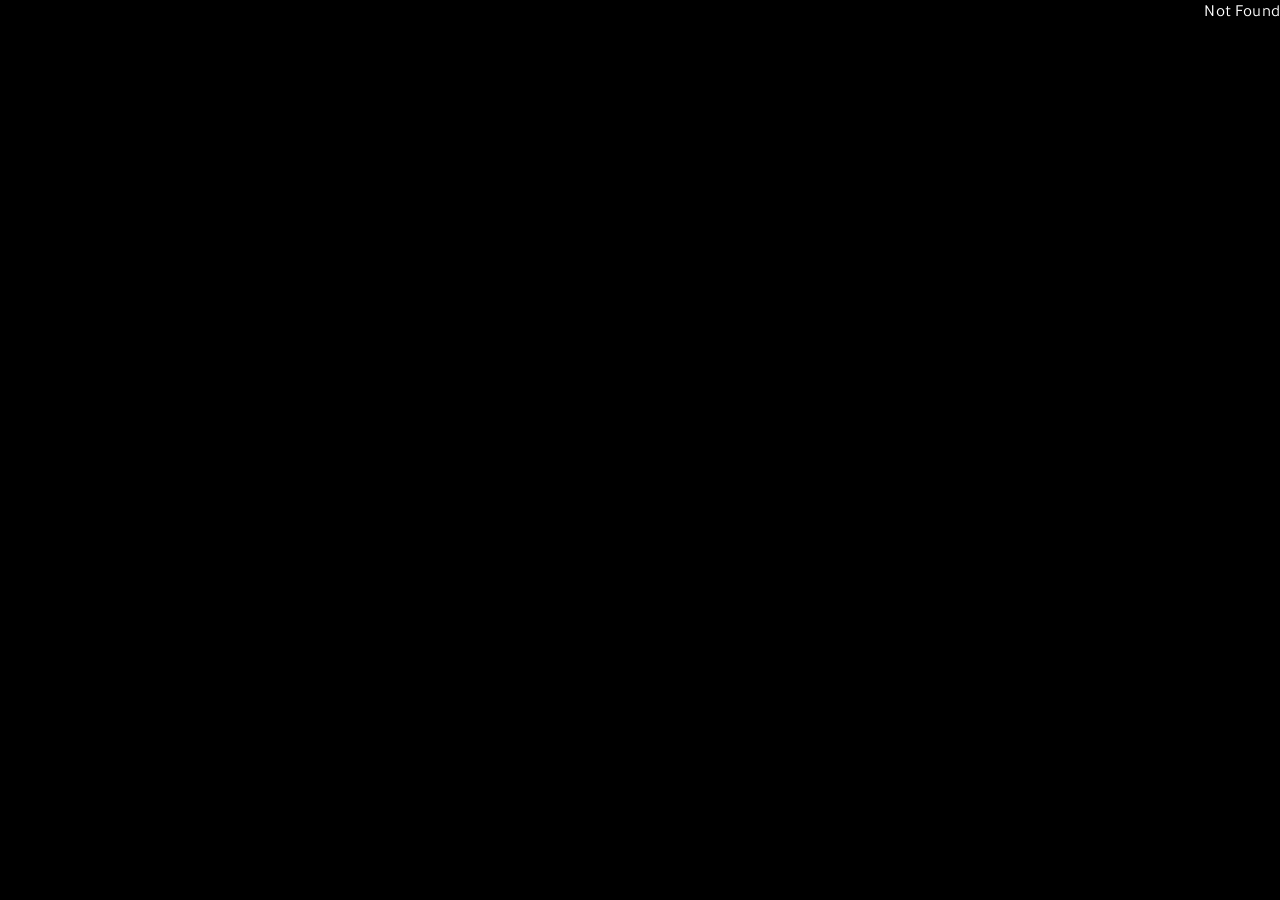
==== index.html @ 667f9b77 "Add fixed floating WhatsApp FAB on all routes Green #25D366 circle, bottom-left, pulse/hover, opens " ====
<!DOCTYPE html><html lang="ar" dir="rtl"><head><meta name="twitter:card" content="summary_large_image"><meta property="og:title" content="بوليفارد وورلد — المنطقة الإسبانية"><meta property="og:image" content="/og.jpg"><meta property="og:image:width" content="1200"><meta property="og:image:height" content="630"><meta charSet="utf-8"/><meta name="viewport" content="width=device-width, initial-scale=1"/><link rel="preload" as="image" href="/media/spain/arch-street.jpg"/><link rel="preload" as="image" href="/media/spain/night-high.jpg"/><link rel="preload" as="image" href="/media/spain/arch-close.jpg"/><link rel="preload" as="image" href="/media/spain/bienvenidos.jpg"/><link rel="preload" as="image" href="/media/spain/night-crowd.jpg"/><link rel="preload" as="image" href="/media/spain/sunset-flag.jpg"/><link rel="preload" as="image" href="/media/spain/season-poster.jpg"/><link rel="preload" as="image" href="/media/spain/day-overhead.jpg"/><link rel="preload" as="image" href="/media/gate.jpg"/><link rel="preload" as="image" href="/media/aerial-night.jpg"/><link rel="stylesheet" href="/assets/styles-9Tl1P6R1.css" data-precedence="default"/><link rel="stylesheet" href="/assets/blvd-polish.css?v=fab1"/><link rel="preload" as="image" href="/media/rental-plan.jpg"/><title>بوليفارد وورلد — ملف المنطقة الإسبانية</title><meta name="theme-color" content="#000000"/><meta name="description" content="ملف تعريفي لبوليفارد وورلد في موسم الرياض 2026، لتسويق المنطقة الإسبانية للشركاء التجاريين."/><link rel="modulepreload" href="/assets/index-NmsYg59w.js"/><link rel="modulepreload" href="/assets/routes-BBPKAemp.js"/><link rel="icon" type="image/svg+xml" href="/favicon.svg"/><link rel="manifest" href="/__grok/manifest.webmanifest"/><link rel="apple-touch-icon" href="/__grok/icon-180.png"/><meta name="apple-mobile-web-app-title" content="بوليفارد وورلد — المنطقة الإسبانية"><meta name="apple-mobile-web-app-status-bar-style" content="black"><meta name="grok-project-id" content="01a1802d-0c6a-7792-ba0b-582599252a2d"><meta property="grok:app_id" content="01a1802d-0c6a-7792-ba0b-582599252a2d"><meta property="x:creator" content="@Ahmed_Haleem_ID"><meta property="x:creator:id" content="575296166"></head><body><!--$--><div class="min-h-screen"><header class="no-print sticky top-0 z-20 border-b border-line bg-paper/95 backdrop-blur-sm"><div class="dossier flex items-center justify-between gap-4 py-3"><a href="#top" class="min-w-0"><p class="latin text-xs text-gold">BLVD WORLD</p><p class="truncate text-sm font-semibold text-ink">ملف المنطقة الإسبانية</p></a><nav class="flex gap-1 overflow-x-auto"><a href="#about" class="shrink-0 px-3 py-2 text-sm text-ink-soft hover:text-crimson">الوجهة</a><a href="#spain" class="shrink-0 px-3 py-2 text-sm text-ink-soft hover:text-crimson">إسبانيا</a><a href="#boards" class="shrink-0 px-3 py-2 text-sm text-ink-soft hover:text-crimson">اللوحات</a><a href="#plan" class="shrink-0 px-3 py-2 text-sm text-ink-soft hover:text-crimson">المخطط</a><a href="#zones" class="shrink-0 px-3 py-2 text-sm text-ink-soft hover:text-crimson">المناطق</a><a href="#visit" class="shrink-0 px-3 py-2 text-sm text-ink-soft hover:text-crimson">الزيارة</a><a href="#contact" class="shrink-0 px-3 py-2 text-sm text-ink-soft hover:text-crimson">تواصل</a><a href="/plaza" class="shrink-0 px-3 py-2 text-sm text-crimson">الساحة</a><a href="/simulate" class="shrink-0 px-3 py-2 text-sm text-crimson">المسار</a></nav><button type="button" class="hidden shrink-0 items-center gap-2 border border-ink px-3 py-2 text-sm text-ink sm:inline-flex"><svg xmlns="http://www.w3.org/2000/svg" width="24" height="24" viewBox="0 0 24 24" fill="none" stroke="currentColor" stroke-width="2" stroke-linecap="round" stroke-linejoin="round" class="lucide lucide-printer size-4" aria-hidden="true"><path d="M6 18H4a2 2 0 0 1-2-2v-5a2 2 0 0 1 2-2h16a2 2 0 0 1 2 2v5a2 2 0 0 1-2 2h-2"></path><path d="M6 9V3a1 1 0 0 1 1-1h10a1 1 0 0 1 1 1v6"></path><rect x="6" y="14" width="12" height="8" rx="1"></rect></svg>طباعة</button></div></header><main id="top"><section class="dossier grid items-end gap-8 py-10 md:grid-cols-12 md:py-16"><div class="md:col-span-7"><p class="text-sm font-medium text-crimson">موسم الرياض ٢٠٢٦ · تأجير المنطقة الإسبانية</p><h1 class="mt-3 font-display text-5xl leading-none text-ink md:text-7xl">الساحة التي يدور الناس حولها</h1><p class="latin mt-3 text-2xl text-gold">Plaza de Toros</p><p class="mt-6 max-w-xl text-lg text-ink-soft">موسم الرياض ٢٠٢٤ استقبل ١٩ مليون زائر في أربعة أشهر، وبوليفارد وورلد كانت في صدارة الإقبال. في ديسمبر ٢٠٢٥ تجاوز الموسم ١١ مليوناً والوجهة ما زالت الأكثر ازدحاماً. من يستأجر على حلقة هذه الساحة لا ينتظر مارّاً عابراً. المارّ يعود كل دورة حول النافورة.</p><div class="mt-8 flex flex-wrap gap-3"><a href="/plaza" class="bg-crimson px-5 py-3 text-sm font-medium text-white">ادخل الساحة</a><a href="#spain" class="rounded-full border border-white/40 px-5 py-3 text-sm font-medium text-ink">المنطقة الإسبانية</a><a href="/simulate" class="rounded-full border border-white/40 px-5 py-3 text-sm font-medium text-ink">محاكاة المخطط</a></div></div><figure class="md:col-span-5"><div class="portrait overflow-hidden border border-line bg-paper-2"><img src="/media/spain/arch-street.jpg" alt="قوس إسبانيا من منسوب المشاة ليلاً، الفسيفساء والفانوس والدرابزين" class="h-full w-full object-cover"/></div><figcaption class="mt-3 flex items-baseline justify-between gap-3 text-sm text-muted"><span>القوس من حيث يقف الزائر</span><span class="latin">Plaza</span></figcaption></figure></section><section class="border-y border-line bg-paper-2"><div class="dossier grid grid-cols-2 md:grid-cols-4"><div class="border-line px-2 py-6 md:border-s md:px-6"><p class="font-display text-4xl text-crimson md:text-5xl">٢٤</p><p class="mt-1 font-medium text-ink">منطقة ثقافية</p><p class="text-sm text-muted">كل منطقة بشارعها وصوتها</p></div><div class="border-line px-2 py-6 md:border-s md:px-6"><p class="font-display text-4xl text-crimson md:text-5xl">+١٠٠٠</p><p class="mt-1 font-medium text-ink">وجهة تسوق</p><p class="text-sm text-muted">أسواق وحِرف وهدايا</p></div><div class="border-line px-2 py-6 md:border-s md:px-6"><p class="font-display text-4xl text-crimson md:text-5xl">+٣٥٠</p><p class="mt-1 font-medium text-ink">مطعم ومقهى</p><p class="text-sm text-muted">مذاقات من أكثر من قارة</p></div><div class="border-line px-2 py-6 md:border-s md:px-6"><p class="font-display text-4xl text-crimson md:text-5xl">+٤٠</p><p class="mt-1 font-medium text-ink">تجربة ترفيهية</p><p class="text-sm text-muted">ألعاب وعروض ومغامرات</p></div></div></section><section id="momentum" class="border-y border-line bg-black text-ink"><div class="dossier py-14 md:py-20"><p class="latin text-sm text-gold">Last season’s pull</p><h2 class="mt-2 max-w-3xl font-display text-4xl leading-tight md:text-6xl">الجمهور سبق الوحدة. والوحدة التي تُقابل هذا الجمهور هي الفرصة.</h2><p class="mt-6 max-w-3xl text-lg text-ink-soft">لا نعد بنسبة عائد لم تُنشر. نضعك على مسار أثبت الزحام: موسم يُقاس بالملايين، ووجهة تصدرت الإقبال، وساحة يتوقف الناس عند قوسها ليصوّروا.</p><div class="mt-10 grid gap-px bg-white/10 sm:grid-cols-2 lg:grid-cols-4"><article class="bg-paper-2 p-5"><p class="font-display text-4xl text-gold">١٩ مليوناً</p><h3 class="mt-2 text-lg">زائر لموسم الرياض ٢٠٢٤</h3><p class="mt-2 text-sm text-ink-soft">في أربعة أشهر، وبوليفارد وورلد بين الأعلى إقبالاً</p></article><article class="bg-paper-2 p-5"><p class="font-display text-4xl text-gold">١١ مليوناً</p><h3 class="mt-2 text-lg">حتى ٣٠ ديسمبر ٢٠٢٥</h3><p class="mt-2 text-sm text-ink-soft">أعلنها رئيس هيئة الترفيه والموسم كان ما زال مستمراً</p></article><article class="bg-paper-2 p-5"><p class="font-display text-4xl text-gold">+١٣٠</p><h3 class="mt-2 text-lg">عرضاً كل يوم</h3><p class="mt-2 text-sm text-ink-soft">يؤديها نحو ٢٠٠ فنان داخل بوليفارد وورلد</p></article><article class="bg-paper-2 p-5"><p class="font-display text-4xl text-gold">عشرات الآلاف</p><h3 class="mt-2 text-lg">يعبرون الوجهة يومياً</h3><p class="mt-2 text-sm text-ink-soft">هكذا وُصفت طاقة الاستقبال في بيان الهيئة</p></article></div><p class="mt-6 max-w-3xl text-sm text-gold">المصادر: بيان تركي آل الشيخ في فبراير ٢٠٢٥ عن ١٩ مليون زائر لموسم ٢٠٢٤ خلال أربعة أشهر، مع إقبال متصدر على بوليفارد وورلد. بيان ٣٠ ديسمبر ٢٠٢٥ عن تجاوز ١١ مليوناً وتصدّر الوجهة للإقبال. بيان الهيئة العامة للترفيه في ١٧ ديسمبر ٢٠٢٥ عن أكثر من ١٣٠ عرضاً يومياً ونحو ٢٠٠ فنان وعشرات الآلاف يومياً.</p></div><div class="grid gap-px bg-line md:grid-cols-2"><figure class="relative "><img src="/media/spain/night-high.jpg" alt="الساحة الإسبانية ليلاً من الأعلى: قوس بلازا دي توروس والنافورة والبحيرة" class="w-full object-cover shot-tall"/><figcaption class="caption-veil absolute inset-x-0 bottom-0 p-6 text-white md:p-8"><p class="latin text-sm text-gold">الليل</p><h3 class="mt-1 max-w-xl font-display text-4xl leading-tight md:text-5xl">هنا لا يمشي الزائر. يدور.</h3><p class="mt-3 max-w-xl text-white/80">كل دورة حول النافورة تمرّ على الواجهة. الكشك على الحلقة يُرى مرة بعد مرة، لا مرة واحدة في آخر الممر.</p></figcaption></figure><figure class="relative "><img src="/media/spain/arch-close.jpg" alt="قوس بلازا دي توروس ليلاً مضاء ومكتوب عليه إسبانيا" class="w-full object-cover shot-tall"/><figcaption class="caption-veil absolute inset-x-0 bottom-0 p-6 text-white md:p-8"><p class="latin text-sm text-gold">القوس</p><h3 class="mt-1 max-w-xl font-display text-4xl leading-tight md:text-5xl">الصورة تُلتقط هنا.</h3><p class="mt-3 max-w-xl text-white/80">من يقف أمام SPAIN وPLAZA DE TOROS يقف أصلاً في مدار المحلات. الوقفة هي فرصة البيع.</p></figcaption></figure><figure class="relative "><img src="/media/spain/bienvenidos.jpg" alt="قوس الترحيب بإسبانيا في بوليفارد وورلد وعبارة Bienvenidos" class="w-full object-cover shot-tall"/><figcaption class="caption-veil absolute inset-x-0 bottom-0 p-6 text-white md:p-8"><p class="latin text-sm text-gold">الدخول</p><h3 class="mt-1 max-w-xl font-display text-4xl leading-tight md:text-5xl">أول جملة يقرؤها: مرحباً.</h3><p class="mt-3 max-w-xl text-white/80">القوس يعلّم الجناح قبل أن يصل الزائر إلى النافورة. من هنا يبدأ مسار الشراء لا مسار العبور.</p></figcaption></figure><figure class="relative "><img src="/media/spain/arch-street.jpg" alt="منسوب المشاة عند قوس إسبانيا: عمود فسيفساء وفانوس ودرابزين" class="w-full object-cover shot-tall"/><figcaption class="caption-veil absolute inset-x-0 bottom-0 p-6 text-white md:p-8"><p class="latin text-sm text-gold">المشاة</p><h3 class="mt-1 max-w-xl font-display text-4xl leading-tight md:text-5xl">البلاط تحت القدم، والقوس أمام العين.</h3><p class="mt-3 max-w-xl text-white/80">هذا منسوب البيع: فانوس، فسيفساء، وظل الناس على الأرض. الوحدة التي تواجه هذا المسار تواجه السهرة كلها.</p></figcaption></figure><figure class="relative "><img src="/media/spain/night-crowd.jpg" alt="ازدحام ليلي حول نافورة الساحة الإسبانية وقوسها" class="w-full object-cover shot-tall"/><figcaption class="caption-veil absolute inset-x-0 bottom-0 p-6 text-white md:p-8"><p class="latin text-sm text-gold">الجمهور</p><h3 class="mt-1 max-w-xl font-display text-4xl leading-tight md:text-5xl">الزحام ليس عائقاً. هو البضاعة.</h3><p class="mt-3 max-w-xl text-white/80">الناس مجتمعون عند النافورة لا موزعون في زقاق. العلامة التي تقابل هذا التجمع تقابل الليل وهو في أَوْجِه.</p></figcaption></figure><figure class="relative md:col-span-2"><img src="/media/spain/sunset-flag.jpg" alt="الساحة الإسبانية عند الغروب والعلم فوق قوس بلازا دي توروس" class="w-full object-cover shot-wide"/><figcaption class="caption-veil absolute inset-x-0 bottom-0 p-6 text-white md:p-8"><p class="latin text-sm text-gold">الغروب</p><h3 class="mt-1 max-w-xl font-display text-4xl leading-tight md:text-5xl">قبل أن تشتعل الإضاءة، الساحة ممتلئة.</h3><p class="mt-3 max-w-xl text-white/80">الغروب يملأ الميدان، ثم ينقلب المشهد إلى ليل مصوَّر. يوم تشغيلي طويل، لا ساعة ذروة واحدة.</p></figcaption></figure><figure class="relative md:col-span-2"><img src="/media/spain/season-poster.jpg" alt="ملصق موسم الرياض وبوابة إسبانيا في قلب الصورة الدعائية" class="w-full object-cover shot-wide"/><figcaption class="caption-veil absolute inset-x-0 bottom-0 p-6 text-white md:p-8"><p class="latin text-sm text-gold">الموسم</p><h3 class="mt-1 max-w-xl font-display text-4xl leading-tight md:text-5xl">إسبانيا في واجهة الموسم، لا في هامشه.</h3><p class="mt-3 max-w-xl text-white/80">القوس يظهر في مادة الموسم نفسه. من يستأجر مقابله يستأجر معلماً يعرفه الزائر قبل أن يشتري التذكرة.</p></figcaption></figure><figure class="relative md:col-span-2"><img src="/media/spain/day-overhead.jpg" alt="الساحة الإسبانية من الأعلى نهاراً والنافورة وقوس بلازا دي توروس" class="w-full object-cover shot-wide"/><figcaption class="caption-veil absolute inset-x-0 bottom-0 p-6 text-white md:p-8"><p class="latin text-sm text-gold">النهار</p><h3 class="mt-1 max-w-xl font-display text-4xl leading-tight md:text-5xl">الميدان واضح حتى قبل الليل.</h3><p class="mt-3 max-w-xl text-white/80">النافورة في القلب، والقوس في المحور، والمباني تحيط المسار. الخطوط والعلامة في الصورة جزء من الملف المرفق.</p></figcaption></figure></div><div class="dossier py-12"><p class="max-w-3xl font-display text-3xl leading-snug md:text-4xl">استأجر حيث يتوقف الناس، لا حيث يختصرون الطريق. الكشك يبيع الوقفة، التجزئة تبيع من يطيل النظر عند القوس، والطعام يبيع من يجلس حتى العرض التالي.</p><div class="mt-6 flex flex-wrap gap-3"><a class="bg-crimson px-5 py-3 text-sm font-medium text-white" href="/plaza">ادخل الساحة ثلاثية الأبعاد</a><a href="#contact" class="rounded-full border border-white/40 px-5 py-3 text-sm">اطلب الوحدة</a></div></div></section><section id="about" class="dossier grid gap-10 py-14 md:grid-cols-12 md:py-20"><div class="md:col-span-7"><p class="latin text-sm text-gold">01 — The destination</p><h2 class="mt-2 font-display text-4xl text-ink md:text-5xl">ما هي الوجهة</h2><div class="mt-6 space-y-4 text-ink-soft"><p>بوليفارد وورلد تعمل منذ عام ٢٠٢٢، وتعود هذا العام للمرة الخامسة ضمن النسخة السابعة من موسم الرياض. ليست مجمعاً مغلقاً: شوارع مفتوحة، بحيرة في الوسط، وأجنحة تُبنى على هيئة مدن.</p><p>الموقع في حي حطين شمال الرياض، بجوار بوليفارد سيتي. الزائر يدخل بتذكرة، ثم يتنقل بين السعودية واليابان وفرنسا وإسبانيا وغيرها في الليلة نفسها. من يستأجر هنا لا يبحث عن محل في شارع هادئ نهاراً؛ يبحث عن سهرة فيها مشي وطعام وتصوير.</p><p>الأرقام الأربعة أعلاه من التعريف الرسمي على موقع الوجهة. التذاكر والمواعيد تُراجع دائماً على ويبوك لأنها تتغير حسب اليوم والعرض.</p></div><div class="mt-8 grid gap-4 sm:grid-cols-3"><div class="border-t border-line pt-3"><div class="flex items-center gap-2 text-crimson"><svg xmlns="http://www.w3.org/2000/svg" width="24" height="24" viewBox="0 0 24 24" fill="none" stroke="currentColor" stroke-width="2" stroke-linecap="round" stroke-linejoin="round" class="lucide lucide-map-pin size-4" aria-hidden="true"><path d="M20 10c0 4.993-5.539 10.193-7.399 11.799a1 1 0 0 1-1.202 0C9.539 20.193 4 14.993 4 10a8 8 0 0 1 16 0"></path><circle cx="12" cy="10" r="3"></circle></svg></div><p class="mt-2 text-sm text-muted">الموقع</p><p class="text-sm font-medium text-ink">حطين، الرياض · جوار بوليفارد سيتي</p></div><div class="border-t border-line pt-3"><div class="flex items-center gap-2 text-crimson"><svg xmlns="http://www.w3.org/2000/svg" width="24" height="24" viewBox="0 0 24 24" fill="none" stroke="currentColor" stroke-width="2" stroke-linecap="round" stroke-linejoin="round" class="lucide lucide-clock3 lucide-clock-3 size-4" aria-hidden="true"><circle cx="12" cy="12" r="10"></circle><polyline points="12 6 12 12 16.5 12"></polyline></svg></div><p class="mt-2 text-sm text-muted">الافتتاح</p><p class="text-sm font-medium text-ink">الجمعة ٣٠ أكتوبر ٢٠٢٦</p></div><div class="border-t border-line pt-3"><div class="flex items-center gap-2 text-crimson"><svg xmlns="http://www.w3.org/2000/svg" width="24" height="24" viewBox="0 0 24 24" fill="none" stroke="currentColor" stroke-width="2" stroke-linecap="round" stroke-linejoin="round" class="lucide lucide-ticket size-4" aria-hidden="true"><path d="M2 9a3 3 0 0 1 0 6v2a2 2 0 0 0 2 2h16a2 2 0 0 0 2-2v-2a3 3 0 0 1 0-6V7a2 2 0 0 0-2-2H4a2 2 0 0 0-2 2Z"></path><path d="M13 5v2"></path><path d="M13 17v2"></path><path d="M13 11v2"></path></svg></div><p class="mt-2 text-sm text-muted">الدخول</p><p class="text-sm font-medium text-ink">من ٣٠ ر.س وسط الأسبوع · ٤٠ نهاية الأسبوع</p></div></div></div><figure class="md:col-span-5"><img src="/media/gate.jpg" alt="مدخل بوليفارد وورلد عند الصخرة المضيئة وتماثيل الخيّالة" class="w-full border border-line object-cover"/><figcaption class="mt-3 text-sm text-muted">بوابة الوجهة. الصخرة وعلامة BLVD WORLD هي أول ما يراه الزائر قبل أن يتفرع إلى الأجنحة.</figcaption></figure></section><figure class="border-y border-line"><img src="/media/aerial-night.jpg" alt="منظر ليلي واسع لبوليفارد وورلد والبحيرة وأفق الرياض" class="skyline w-full object-cover"/><figcaption class="dossier py-3 text-sm text-muted">الوجهة ليلاً: البحيرة في الوسط، والأجنحة تتوزع حولها، والمدينة خلفها.</figcaption></figure><section id="spain" class="border-y border-line bg-black text-ink"><div class="dossier py-14 md:py-20"><p class="latin text-sm text-gold">02 — Spain</p><h2 class="mt-2 max-w-3xl font-display text-4xl leading-tight md:text-6xl">المنطقة الإسبانية ليست ديكوراً. هي مسار بيع ليلي.</h2><blockquote class="mt-8 max-w-3xl border-s-2 border-gold ps-5 text-lg text-ink-soft">«اكتشف أجواء إسبانيا بين العروض الحيّة وعمارتها المميزة، مع أطباقها الشهيرة، وأسواقها الشعبية ومنتجاتها التقليدية.»<footer class="mt-3 text-sm text-gold">النص التعريفي الرسمي على blvdworld.sa</footer></blockquote><blockquote class="mt-6 max-w-3xl border-s-2 border-line ps-5 text-ink-soft">«وتبرز منطقة إسبانيا أنماط العمارة التي تعيد الزوار إلى العصور القديمة، فيتنقلون بين ميادينها المكتظة بالعابرين والمقاهي التي تأسر المارين.»<footer class="mt-3 text-sm text-gold">صحيفة الرأي، ١٦ ديسمبر ٢٠٢٢ —<!-- --> <a class="underline" href="https://alraynews.net/6613871.htm">الماتادور يرقص الفلامنكو في بوليفارد وورلد</a></footer></blockquote><div class="mt-12 grid gap-px bg-line/30 md:grid-cols-2"><article class="bg-black p-6 md:p-8"><h3 class="font-display text-2xl text-ink">الزبون جاء ليتمشى لا ليُسرع</h3><p class="mt-3 text-ink-soft">تذكرة الدخول تحوّل الزيارة إلى سهرة. من يدفع ليدخل يبقى بين المطاعم والتصوير والعروض، وهذا وقت بيع لا يشبه مول الظهر.</p></article><article class="bg-black p-6 md:p-8"><h3 class="font-display text-2xl text-ink">الساحة تعمل لصالح الواجهة</h3><p class="mt-3 text-ink-soft">التصميم دائري. الوحدة لا تختفي خلف ممر طويل. الزائر الذي يصوّر البوابة والنافورة يقف أصلاً أمام المحلات.</p></article><article class="bg-black p-6 md:p-8"><h3 class="font-display text-2xl text-ink">الجار الجديد يضاعف المرور</h3><p class="mt-3 text-ink-soft">البرتغال تُفتتح هذا الموسم ملاصقة لإسبانيا. علامتان ثقافيتان قريبتان من بعض — لشبونة ومدريد — في مسار مشاة واحد.</p></article><article class="bg-black p-6 md:p-8"><h3 class="font-display text-2xl text-ink">أنواع وحدات تغطي أكثر من نموذج</h3><p class="mt-3 text-ink-soft">كشك للعلامة الخفيفة، محل تجزئة للعرض، ووحدة أغذية للجلوس. يمكن لعميل واحد أن يبدأ بكشك أو يثبّت مطعماً حسب تشغيله.</p></article></div></div></section><section id="boards" class="border-y border-line bg-paper-2"><div class="dossier py-14 md:py-20"><p class="latin text-sm text-gold">The boards</p><h2 class="mt-2 font-display text-4xl text-ink">لوحات ملف التصميم</h2><p class="mt-3 max-w-2xl text-ink-soft">الصور التالية مأخوذة كما هي من ملف التصميم المرفق، صفحة بصفحة. اضغط أي لوحة لتكبيرها.</p><div class="mt-8 grid gap-3 sm:grid-cols-2 lg:grid-cols-3"><button type="button" class="border border-line bg-paper text-start"><img src="/media/boards/p01.jpg" alt="لوحة التصميم، صفحة 1" class="board-frame w-full object-contain bg-paper" loading="lazy"/><span class="block px-3 py-2 text-sm text-muted">لوحة <!-- -->1<!-- --> · صفحة <!-- -->1</span></button><button type="button" class="border border-line bg-paper text-start"><img src="/media/boards/p02.jpg" alt="لوحة التصميم، صفحة 2" class="board-frame w-full object-contain bg-paper" loading="lazy"/><span class="block px-3 py-2 text-sm text-muted">لوحة <!-- -->2<!-- --> · صفحة <!-- -->2</span></button><button type="button" class="border border-line bg-paper text-start"><img src="/media/boards/p03.jpg" alt="لوحة التصميم، صفحة 3" class="board-frame w-full object-contain bg-paper" loading="lazy"/><span class="block px-3 py-2 text-sm text-muted">لوحة <!-- -->3<!-- --> · صفحة <!-- -->3</span></button><button type="button" class="border border-line bg-paper text-start"><img src="/media/boards/p04.jpg" alt="لوحة التصميم، صفحة 4" class="board-frame w-full object-contain bg-paper" loading="lazy"/><span class="block px-3 py-2 text-sm text-muted">لوحة <!-- -->4<!-- --> · صفحة <!-- -->4</span></button><button type="button" class="border border-line bg-paper text-start"><img src="/media/boards/p05.jpg" alt="لوحة التصميم، صفحة 5" class="board-frame w-full object-contain bg-paper" loading="lazy"/><span class="block px-3 py-2 text-sm text-muted">لوحة <!-- -->5<!-- --> · صفحة <!-- -->5</span></button><button type="button" class="border border-line bg-paper text-start"><img src="/media/boards/p07.jpg" alt="لوحة التصميم، صفحة 7" class="board-frame w-full object-contain bg-paper" loading="lazy"/><span class="block px-3 py-2 text-sm text-muted">لوحة <!-- -->6<!-- --> · صفحة <!-- -->7</span></button><button type="button" class="border border-line bg-paper text-start"><img src="/media/boards/p08.jpg" alt="لوحة التصميم، صفحة 8" class="board-frame w-full object-contain bg-paper" loading="lazy"/><span class="block px-3 py-2 text-sm text-muted">لوحة <!-- -->7<!-- --> · صفحة <!-- -->8</span></button><button type="button" class="border border-line bg-paper text-start"><img src="/media/boards/p09.jpg" alt="لوحة التصميم، صفحة 9" class="board-frame w-full object-contain bg-paper" loading="lazy"/><span class="block px-3 py-2 text-sm text-muted">لوحة <!-- -->8<!-- --> · صفحة <!-- -->9</span></button><button type="button" class="border border-line bg-paper text-start"><img src="/media/boards/p10.jpg" alt="لوحة التصميم، صفحة 10" class="board-frame w-full object-contain bg-paper" loading="lazy"/><span class="block px-3 py-2 text-sm text-muted">لوحة <!-- -->9<!-- --> · صفحة <!-- -->10</span></button><button type="button" class="border border-line bg-paper text-start"><img src="/media/boards/p11.jpg" alt="لوحة التصميم، صفحة 11" class="board-frame w-full object-contain bg-paper" loading="lazy"/><span class="block px-3 py-2 text-sm text-muted">لوحة <!-- -->10<!-- --> · صفحة <!-- -->11</span></button><button type="button" class="border border-line bg-paper text-start"><img src="/media/boards/p12.jpg" alt="لوحة التصميم، صفحة 12" class="board-frame w-full object-contain bg-paper" loading="lazy"/><span class="block px-3 py-2 text-sm text-muted">لوحة <!-- -->11<!-- --> · صفحة <!-- -->12</span></button><button type="button" class="border border-line bg-paper text-start"><img src="/media/boards/p13.jpg" alt="لوحة التصميم، صفحة 13" class="board-frame w-full object-contain bg-paper" loading="lazy"/><span class="block px-3 py-2 text-sm text-muted">لوحة <!-- -->12<!-- --> · صفحة <!-- -->13</span></button><button type="button" class="border border-line bg-paper text-start"><img src="/media/boards/p14.jpg" alt="لوحة التصميم، صفحة 14" class="board-frame w-full object-contain bg-paper" loading="lazy"/><span class="block px-3 py-2 text-sm text-muted">لوحة <!-- -->13<!-- --> · صفحة <!-- -->14</span></button><button type="button" class="border border-line bg-paper text-start"><img src="/media/boards/p15.jpg" alt="لوحة التصميم، صفحة 15" class="board-frame w-full object-contain bg-paper" loading="lazy"/><span class="block px-3 py-2 text-sm text-muted">لوحة <!-- -->14<!-- --> · صفحة <!-- -->15</span></button><button type="button" class="border border-line bg-paper text-start"><img src="/media/boards/p17.jpg" alt="لوحة التصميم، صفحة 17" class="board-frame w-full object-contain bg-paper" loading="lazy"/><span class="block px-3 py-2 text-sm text-muted">لوحة <!-- -->15<!-- --> · صفحة <!-- -->17</span></button><button type="button" class="border border-line bg-paper text-start"><img src="/media/boards/p18.jpg" alt="لوحة التصميم، صفحة 18" class="board-frame w-full object-contain bg-paper" loading="lazy"/><span class="block px-3 py-2 text-sm text-muted">لوحة <!-- -->16<!-- --> · صفحة <!-- -->18</span></button><button type="button" class="border border-line bg-paper text-start"><img src="/media/boards/p19.jpg" alt="لوحة التصميم، صفحة 19" class="board-frame w-full object-contain bg-paper" loading="lazy"/><span class="block px-3 py-2 text-sm text-muted">لوحة <!-- -->17<!-- --> · صفحة <!-- -->19</span></button><button type="button" class="border border-line bg-paper text-start"><img src="/media/boards/p20.jpg" alt="لوحة التصميم، صفحة 20" class="board-frame w-full object-contain bg-paper" loading="lazy"/><span class="block px-3 py-2 text-sm text-muted">لوحة <!-- -->18<!-- --> · صفحة <!-- -->20</span></button><button type="button" class="border border-line bg-paper text-start"><img src="/media/boards/p23.jpg" alt="لوحة التصميم، صفحة 23" class="board-frame w-full object-contain bg-paper" loading="lazy"/><span class="block px-3 py-2 text-sm text-muted">لوحة <!-- -->19<!-- --> · صفحة <!-- -->23</span></button><button type="button" class="border border-line bg-paper text-start"><img src="/media/boards/p24.jpg" alt="لوحة التصميم، صفحة 24" class="board-frame w-full object-contain bg-paper" loading="lazy"/><span class="block px-3 py-2 text-sm text-muted">لوحة <!-- -->20<!-- --> · صفحة <!-- -->24</span></button><button type="button" class="border border-line bg-paper text-start"><img src="/media/boards/p25.jpg" alt="لوحة التصميم، صفحة 25" class="board-frame w-full object-contain bg-paper" loading="lazy"/><span class="block px-3 py-2 text-sm text-muted">لوحة <!-- -->21<!-- --> · صفحة <!-- -->25</span></button><button type="button" class="border border-line bg-paper text-start"><img src="/media/boards/p26.jpg" alt="لوحة التصميم، صفحة 26" class="board-frame w-full object-contain bg-paper" loading="lazy"/><span class="block px-3 py-2 text-sm text-muted">لوحة <!-- -->22<!-- --> · صفحة <!-- -->26</span></button><button type="button" class="border border-line bg-paper text-start"><img src="/media/boards/p27.jpg" alt="لوحة التصميم، صفحة 27" class="board-frame w-full object-contain bg-paper" loading="lazy"/><span class="block px-3 py-2 text-sm text-muted">لوحة <!-- -->23<!-- --> · صفحة <!-- -->27</span></button><button type="button" class="border border-line bg-paper text-start"><img src="/media/boards/p28.jpg" alt="لوحة التصميم، صفحة 28" class="board-frame w-full object-contain bg-paper" loading="lazy"/><span class="block px-3 py-2 text-sm text-muted">لوحة <!-- -->24<!-- --> · صفحة <!-- -->28</span></button><button type="button" class="border border-line bg-paper text-start"><img src="/media/boards/p29.jpg" alt="لوحة التصميم، صفحة 29" class="board-frame w-full object-contain bg-paper" loading="lazy"/><span class="block px-3 py-2 text-sm text-muted">لوحة <!-- -->25<!-- --> · صفحة <!-- -->29</span></button><button type="button" class="border border-line bg-paper text-start"><img src="/media/boards/p30.jpg" alt="لوحة التصميم، صفحة 30" class="board-frame w-full object-contain bg-paper" loading="lazy"/><span class="block px-3 py-2 text-sm text-muted">لوحة <!-- -->26<!-- --> · صفحة <!-- -->30</span></button><button type="button" class="border border-line bg-paper text-start"><img src="/media/boards/p31.jpg" alt="لوحة التصميم، صفحة 31" class="board-frame w-full object-contain bg-paper" loading="lazy"/><span class="block px-3 py-2 text-sm text-muted">لوحة <!-- -->27<!-- --> · صفحة <!-- -->31</span></button><button type="button" class="border border-line bg-paper text-start"><img src="/media/boards/p32.jpg" alt="لوحة التصميم، صفحة 32" class="board-frame w-full object-contain bg-paper" loading="lazy"/><span class="block px-3 py-2 text-sm text-muted">لوحة <!-- -->28<!-- --> · صفحة <!-- -->32</span></button><button type="button" class="border border-line bg-paper text-start"><img src="/media/boards/p33.jpg" alt="لوحة التصميم، صفحة 33" class="board-frame w-full object-contain bg-paper" loading="lazy"/><span class="block px-3 py-2 text-sm text-muted">لوحة <!-- -->29<!-- --> · صفحة <!-- -->33</span></button><button type="button" class="border border-line bg-paper text-start"><img src="/media/boards/p34.jpg" alt="لوحة التصميم، صفحة 34" class="board-frame w-full object-contain bg-paper" loading="lazy"/><span class="block px-3 py-2 text-sm text-muted">لوحة <!-- -->30<!-- --> · صفحة <!-- -->34</span></button><button type="button" class="border border-line bg-paper text-start"><img src="/media/boards/p35.jpg" alt="لوحة التصميم، صفحة 35" class="board-frame w-full object-contain bg-paper" loading="lazy"/><span class="block px-3 py-2 text-sm text-muted">لوحة <!-- -->31<!-- --> · صفحة <!-- -->35</span></button><button type="button" class="border border-line bg-paper text-start"><img src="/media/boards/p36.jpg" alt="لوحة التصميم، صفحة 36" class="board-frame w-full object-contain bg-paper" loading="lazy"/><span class="block px-3 py-2 text-sm text-muted">لوحة <!-- -->32<!-- --> · صفحة <!-- -->36</span></button><button type="button" class="border border-line bg-paper text-start"><img src="/media/boards/p37.jpg" alt="لوحة التصميم، صفحة 37" class="board-frame w-full object-contain bg-paper" loading="lazy"/><span class="block px-3 py-2 text-sm text-muted">لوحة <!-- -->33<!-- --> · صفحة <!-- -->37</span></button><button type="button" class="border border-line bg-paper text-start"><img src="/media/boards/p38.jpg" alt="لوحة التصميم، صفحة 38" class="board-frame w-full object-contain bg-paper" loading="lazy"/><span class="block px-3 py-2 text-sm text-muted">لوحة <!-- -->34<!-- --> · صفحة <!-- -->38</span></button><button type="button" class="border border-line bg-paper text-start"><img src="/media/boards/p39.jpg" alt="لوحة التصميم، صفحة 39" class="board-frame w-full object-contain bg-paper" loading="lazy"/><span class="block px-3 py-2 text-sm text-muted">لوحة <!-- -->35<!-- --> · صفحة <!-- -->39</span></button><button type="button" class="border border-line bg-paper text-start"><img src="/media/boards/p40.jpg" alt="لوحة التصميم، صفحة 40" class="board-frame w-full object-contain bg-paper" loading="lazy"/><span class="block px-3 py-2 text-sm text-muted">لوحة <!-- -->36<!-- --> · صفحة <!-- -->40</span></button><button type="button" class="border border-line bg-paper text-start"><img src="/media/boards/p41.jpg" alt="لوحة التصميم، صفحة 41" class="board-frame w-full object-contain bg-paper" loading="lazy"/><span class="block px-3 py-2 text-sm text-muted">لوحة <!-- -->37<!-- --> · صفحة <!-- -->41</span></button><button type="button" class="border border-line bg-paper text-start"><img src="/media/boards/p42.jpg" alt="لوحة التصميم، صفحة 42" class="board-frame w-full object-contain bg-paper" loading="lazy"/><span class="block px-3 py-2 text-sm text-muted">لوحة <!-- -->38<!-- --> · صفحة <!-- -->42</span></button><button type="button" class="border border-line bg-paper text-start"><img src="/media/boards/p43.jpg" alt="لوحة التصميم، صفحة 43" class="board-frame w-full object-contain bg-paper" loading="lazy"/><span class="block px-3 py-2 text-sm text-muted">لوحة <!-- -->39<!-- --> · صفحة <!-- -->43</span></button><button type="button" class="border border-line bg-paper text-start"><img src="/media/boards/p44.jpg" alt="لوحة التصميم، صفحة 44" class="board-frame w-full object-contain bg-paper" loading="lazy"/><span class="block px-3 py-2 text-sm text-muted">لوحة <!-- -->40<!-- --> · صفحة <!-- -->44</span></button><button type="button" class="border border-line bg-paper text-start"><img src="/media/boards/p45.jpg" alt="لوحة التصميم، صفحة 45" class="board-frame w-full object-contain bg-paper" loading="lazy"/><span class="block px-3 py-2 text-sm text-muted">لوحة <!-- -->41<!-- --> · صفحة <!-- -->45</span></button><button type="button" class="border border-line bg-paper text-start"><img src="/media/boards/p46.jpg" alt="لوحة التصميم، صفحة 46" class="board-frame w-full object-contain bg-paper" loading="lazy"/><span class="block px-3 py-2 text-sm text-muted">لوحة <!-- -->42<!-- --> · صفحة <!-- -->46</span></button><button type="button" class="border border-line bg-paper text-start"><img src="/media/boards/p47.jpg" alt="لوحة التصميم، صفحة 47" class="board-frame w-full object-contain bg-paper" loading="lazy"/><span class="block px-3 py-2 text-sm text-muted">لوحة <!-- -->43<!-- --> · صفحة <!-- -->47</span></button><button type="button" class="border border-line bg-paper text-start"><img src="/media/boards/p48.jpg" alt="لوحة التصميم، صفحة 48" class="board-frame w-full object-contain bg-paper" loading="lazy"/><span class="block px-3 py-2 text-sm text-muted">لوحة <!-- -->44<!-- --> · صفحة <!-- -->48</span></button></div></div></section><section class="dossier py-14 md:py-20"><div class="flex items-end justify-between gap-4"><div><p class="latin text-sm text-gold">03 — The walk</p><h2 class="mt-2 font-display text-4xl text-ink">مسار الزائر داخل الجناح</h2></div></div><ol class="mt-8 grid gap-4 md:grid-cols-4"><li class="border border-line bg-paper p-5"><p class="latin text-2xl text-crimson">٠١</p><h3 class="mt-3 font-display text-2xl">مدخل إسبانيا</h3><p class="mt-2 text-sm text-ink-soft">البوابة معلّمة على مخطط التأجير باسم SPAIN ENTRANCE. من هنا تبدأ الواجهة التي يراها الزائر أول مرة.</p></li><li class="border border-line bg-paper p-5"><p class="latin text-2xl text-crimson">٠٢</p><h3 class="mt-3 font-display text-2xl">الساحة الدائرية</h3><p class="mt-2 text-sm text-ink-soft">قلب الجناح. أكشاك حول الفراغ، وحركة دائرية تجعل الوحدة الداخلية مرئية لا مخفية في آخر زقاق.</p></li><li class="border border-line bg-paper p-5"><p class="latin text-2xl text-crimson">٠٣</p><h3 class="mt-3 font-display text-2xl">البلوكات التجارية</h3><p class="mt-2 text-sm text-ink-soft">تجزئة وأغذية على الأطراف الشرقية والجنوبية. هنا تجلس العلامات التي تحتاج مساحة تشغيل أوسع من الكشك.</p></li><li class="border border-line bg-paper p-5"><p class="latin text-2xl text-crimson">٠٤</p><h3 class="mt-3 font-display text-2xl">جسر البرتغال</h3><p class="mt-2 text-sm text-ink-soft">المسار لا ينتهي عند إسبانيا. الجسر يوصل إلى شارع البرتغال الجديد، فيأتي الزبون من جناحين لا من جناح واحد.</p></li></ol><h3 class="mt-14 font-display text-3xl text-ink">أنواع الوحدات التي نعرضها</h3><p class="mt-3 max-w-2xl text-ink-soft">التصنيف يتبع مخطط التأجير لإسبانيا والبرتغال بتاريخ ٢٧ أكتوبر ٢٠٢٦. المساحة الدقيقة والسعر يُؤكدان على المخطط قبل أي التزام — هذا الملف لا يعرض أرقام إيجار.</p><div class="mt-6 grid gap-4 md:grid-cols-2"><article class="flex flex-col border border-line p-5"><div class="flex items-center justify-between gap-3"><p class="latin text-sm text-gold">S · KIOSK</p><span class="border border-line px-2 py-1 text-xs text-crimson">كشك</span></div><h3 class="mt-3 font-display text-2xl">أكشاك الساحة الدائرية</h3><p class="mt-2 flex-1 text-sm text-ink-soft">حلقة وحدات تطل على قلب الجناح الإسباني. الزائر يدور حول الساحة فيمرّ على الواجهات كلها. تناسب العلامة التي تعيش على التوقف القصير والصورة.</p><p class="mt-4 text-sm"><span class="text-muted">يناسب: </span>هدايا، حلويات، قهوة سريعة، عطور، حرف يدوية</p><a href="#contact" class="mt-4 text-sm font-medium text-crimson">طلب معاينة لهذا النوع</a></article><article class="flex flex-col border border-line p-5"><div class="flex items-center justify-between gap-3"><p class="latin text-sm text-gold">SPN01</p><span class="border border-line px-2 py-1 text-xs text-crimson">تجزئة</span></div><h3 class="mt-3 font-display text-2xl">بلوك التجزئة الشرقي</h3><p class="mt-2 flex-1 text-sm text-ink-soft">مجموعة محلات على الجانب الشرقي من الساحة. واجهة أوضح من الكشك، ومسار يمشي فيه الزائر بمحاذاة المحلات قبل أن يعود إلى القلب.</p><p class="mt-4 text-sm"><span class="text-muted">يناسب: </span>أزياء، هدايا، منتجات تقليدية، تجزئة متخصصة</p><a href="#contact" class="mt-4 text-sm font-medium text-crimson">طلب معاينة لهذا النوع</a></article><article class="flex flex-col border border-line p-5"><div class="flex items-center justify-between gap-3"><p class="latin text-sm text-gold">SPN02 · SPN03</p><span class="border border-line px-2 py-1 text-xs text-crimson">أغذية</span></div><h3 class="mt-3 font-display text-2xl">وحدات الأغذية والمشروبات</h3><p class="mt-2 flex-1 text-sm text-ink-soft">وحدات موزعة قرب المدخل وعلى أطراف الساحة، ومنها كتلة أكبر ظاهرة على المخطط باسم ستار بلوك. المكان الطبيعي لعلامة تُطيل جلوس الزائر.</p><p class="mt-4 text-sm"><span class="text-muted">يناسب: </span>مطعم، مقهى، تاباس، حلويات، عصائر</p><a href="#contact" class="mt-4 text-sm font-medium text-crimson">طلب معاينة لهذا النوع</a></article><article class="flex flex-col border border-line p-5"><div class="flex items-center justify-between gap-3"><p class="latin text-sm text-gold">PORTUGAL</p><span class="border border-line px-2 py-1 text-xs text-crimson">جوار</span></div><h3 class="mt-3 font-display text-2xl">جوار البرتغال</h3><p class="mt-2 flex-1 text-sm text-ink-soft">جناح البرتغال جديد هذا الموسم ويلتصق بإسبانيا عبر جسر البرتغال. الزبون الذي جاء لأزوليجو وشارع لشبونة يعبر إلى الساحة الإسبانية في المسار نفسه.</p><p class="mt-4 text-sm"><span class="text-muted">يناسب: </span>علامات تريد حركة الشارع الجديد</p><a href="#contact" class="mt-4 text-sm font-medium text-crimson">طلب معاينة لهذا النوع</a></article></div></section><section id="plan" class="border-y border-line bg-paper-2 py-14 md:py-20"><div class="dossier"><div class="flex flex-wrap items-end justify-between gap-4"><div><p class="latin text-sm text-gold">04 — Rental plan</p><h2 class="mt-2 font-display text-4xl text-ink">مخطط التأجير</h2><p class="mt-3 max-w-2xl text-ink-soft">إسبانيا بالأحمر حول الساحة الدائرية، والبرتغال بالبرتقالي على الشارع الغربي. المدخل والجسر مكتوبان على الرسم. قرّب المخطط أثناء الاجتماع مع العميل.</p></div><div class="no-print flex items-center gap-2"><button type="button" aria-label="تصغير" class="border border-ink p-3"><svg xmlns="http://www.w3.org/2000/svg" width="24" height="24" viewBox="0 0 24 24" fill="none" stroke="currentColor" stroke-width="2" stroke-linecap="round" stroke-linejoin="round" class="lucide lucide-minus size-4" aria-hidden="true"><path d="M5 12h14"></path></svg></button><span class="latin min-w-14 text-center text-sm">100<!-- -->%</span><button type="button" aria-label="تكبير" class="border border-ink p-3"><svg xmlns="http://www.w3.org/2000/svg" width="24" height="24" viewBox="0 0 24 24" fill="none" stroke="currentColor" stroke-width="2" stroke-linecap="round" stroke-linejoin="round" class="lucide lucide-plus size-4" aria-hidden="true"><path d="M5 12h14"></path><path d="M12 5v14"></path></svg></button></div></div><div class="mt-6 overflow-auto border border-line bg-paper"><img src="/media/rental-plan.jpg" alt="مخطط تأجير منطقتي إسبانيا والبرتغال بتاريخ 27 أكتوبر 2026" class="plan-frame h-auto max-w-none" style="width:100%"/></div><ul class="mt-4 grid gap-2 text-sm text-ink-soft md:grid-cols-3"><li>الأحمر: وحدات إسبانيا، ومنها حلقة الأكشاك وبلوك SPN01 ووحدات الأغذية.</li><li>البرتقالي: شارع البرتغال وصف الأكشاك ومدخل الجناح الجديد.</li><li>المرجع: مخطط ٢٧ أكتوبر ٢٠٢٦. أي مساحة تُقرأ من الرسم لا من هذا النص.</li></ul></div></section><section id="zones" class="dossier py-14 md:py-20"><p class="latin text-sm text-gold">05 — The map of nights</p><h2 class="mt-2 font-display text-4xl text-ink">أربع وعشرون عالماً حول إسبانيا</h2><p class="mt-3 max-w-2xl text-ink-soft">العميل لا يشتري جناحاً معزولاً. يشتري موقعاً داخل مدينة فيها بحيرة وألعاب وأجنحة تسحب الزائر من اتجاه إلى اتجاه. هذه خريطة الجوار.</p><div class="no-print mt-6 flex gap-2 overflow-x-auto pb-1"><button type="button" class="shrink-0 rounded-full bg-crimson px-4 py-2 text-sm text-white">الكل</button><button type="button" class="shrink-0 rounded-full border border-line px-4 py-2 text-sm text-ink">أوروبا</button><button type="button" class="shrink-0 rounded-full border border-line px-4 py-2 text-sm text-ink">آسيا</button><button type="button" class="shrink-0 rounded-full border border-line px-4 py-2 text-sm text-ink">المنطقة والعالم</button><button type="button" class="shrink-0 rounded-full border border-line px-4 py-2 text-sm text-ink">البحيرة والألعاب</button><button type="button" class="shrink-0 rounded-full border border-line px-4 py-2 text-sm text-ink">جديد ٢٠٢٦</button></div><div class="mt-6 grid gap-3 sm:grid-cols-2 lg:grid-cols-3"><article class="border border-crimson bg-paper p-4"><div class="flex items-baseline justify-between gap-3"><h3 class="font-display text-2xl">إسبانيا</h3><span class="latin text-sm text-gold">Spain</span></div><div class="mt-2 flex gap-2"><span class="bg-crimson px-2 py-0.5 text-xs text-white">معروضة الآن</span></div><p class="mt-3 text-sm text-ink-soft">عروض حية وعمارة مميزة، مع أطباق شهيرة وأسواق شعبية ومنتجات تقليدية. هذا الجناح هو محور التسويق في هذا الملف.</p></article><article class="border border-line bg-paper p-4"><div class="flex items-baseline justify-between gap-3"><h3 class="font-display text-2xl">البرتغال</h3><span class="latin text-sm text-gold">Portugal</span></div><div class="mt-2 flex gap-2"><span class="border border-gold px-2 py-0.5 text-xs text-gold">جديد ٢٠٢٦</span></div><p class="mt-3 text-sm text-ink-soft">جديد هذا الموسم، وبجدار مشترك مع إسبانيا. طابع لشبونة: بلاط، ألوان، وشارع للمشاة.</p></article><article class="border border-line bg-paper p-4"><div class="flex items-baseline justify-between gap-3"><h3 class="font-display text-2xl">فرنسا</h3><span class="latin text-sm text-gold">France</span></div><div class="mt-2 flex gap-2"></div><p class="mt-3 text-sm text-ink-soft">أجواء باريسية وعمارة فرنسية، وأسواق تعرض منتجات تعكس ثقافتها.</p></article><article class="border border-line bg-paper p-4"><div class="flex items-baseline justify-between gap-3"><h3 class="font-display text-2xl">إيطاليا</h3><span class="latin text-sm text-gold">Italy</span></div><div class="mt-2 flex gap-2"></div><p class="mt-3 text-sm text-ink-soft">جولة قوارب تحاكي أجواء البندقية، مع أسواق ومطبخ إيطالي.</p></article><article class="border border-line bg-paper p-4"><div class="flex items-baseline justify-between gap-3"><h3 class="font-display text-2xl">اليونان</h3><span class="latin text-sm text-gold">Greece</span></div><div class="mt-2 flex gap-2"></div><p class="mt-3 text-sm text-ink-soft">طرقات بتماثيل إغريقية وتصاميم عريقة ومنتجات تقليدية.</p></article><article class="border border-line bg-paper p-4"><div class="flex items-baseline justify-between gap-3"><h3 class="font-display text-2xl">هولندا</h3><span class="latin text-sm text-gold">Netherlands</span></div><div class="mt-2 flex gap-2"><span class="border border-gold px-2 py-0.5 text-xs text-gold">جديد ٢٠٢٦</span></div><p class="mt-3 text-sm text-ink-soft">جديد هذا الموسم. طواحين وواجهة مائية مستوحاة من البلدات الهولندية.</p></article><article class="border border-line bg-paper p-4"><div class="flex items-baseline justify-between gap-3"><h3 class="font-display text-2xl">كورشوفيل</h3><span class="latin text-sm text-gold">Courchevel</span></div><div class="mt-2 flex gap-2"></div><p class="mt-3 text-sm text-ink-soft">ركن مستوحى من منتجع الألب الفرنسي، بجو مختلف عن شوارع المدن.</p></article><article class="border border-line bg-paper p-4"><div class="flex items-baseline justify-between gap-3"><h3 class="font-display text-2xl">اليابان</h3><span class="latin text-sm text-gold">Japan</span></div><div class="mt-2 flex gap-2"></div><p class="mt-3 text-sm text-ink-soft">شارع آسيوي بإضاءة ليلية وأسواق ومطاعم تجذب جمهوراً شاباً.</p></article><article class="border border-line bg-paper p-4"><div class="flex items-baseline justify-between gap-3"><h3 class="font-display text-2xl">الصين</h3><span class="latin text-sm text-gold">China</span></div><div class="mt-2 flex gap-2"></div><p class="mt-3 text-sm text-ink-soft">عمارة وأسواق ومذاقات من المدن الصينية داخل مسار الموسم.</p></article><article class="border border-line bg-paper p-4"><div class="flex items-baseline justify-between gap-3"><h3 class="font-display text-2xl">كوريا الجنوبية</h3><span class="latin text-sm text-gold">South Korea</span></div><div class="mt-2 flex gap-2"></div><p class="mt-3 text-sm text-ink-soft">ثقافة شارع كورية واهتمام واضح بجمهور الموسيقى والموضة.</p></article><article class="border border-line bg-paper p-4"><div class="flex items-baseline justify-between gap-3"><h3 class="font-display text-2xl">الهند</h3><span class="latin text-sm text-gold">India</span></div><div class="mt-2 flex gap-2"></div><p class="mt-3 text-sm text-ink-soft">ألوان، حرف، ومطبخ هندي ضمن أسواق المنطقة.</p></article><article class="border border-line bg-paper p-4"><div class="flex items-baseline justify-between gap-3"><h3 class="font-display text-2xl">إندونيسيا</h3><span class="latin text-sm text-gold">Indonesia</span></div><div class="mt-2 flex gap-2"></div><p class="mt-3 text-sm text-ink-soft">جناح يعود مع توسعات المواسم الأخيرة بطابع جنوب شرق آسيا.</p></article><article class="border border-line bg-paper p-4"><div class="flex items-baseline justify-between gap-3"><h3 class="font-display text-2xl">أوزبكستان</h3><span class="latin text-sm text-gold">Uzbekistan</span></div><div class="mt-2 flex gap-2"><span class="border border-gold px-2 py-0.5 text-xs text-gold">جديد ٢٠٢٦</span></div><p class="mt-3 text-sm text-ink-soft">جديد هذا الموسم. محطة على طريق الحرير داخل خريطة الوجهة.</p></article><article class="border border-line bg-paper p-4"><div class="flex items-baseline justify-between gap-3"><h3 class="font-display text-2xl">آسيا</h3><span class="latin text-sm text-gold">Asia</span></div><div class="mt-2 flex gap-2"></div><p class="mt-3 text-sm text-ink-soft">مساحة جامعة لثقافات آسيوية إلى جانب الأجنحة الوطنية.</p></article><article class="border border-line bg-paper p-4"><div class="flex items-baseline justify-between gap-3"><h3 class="font-display text-2xl">السعودية</h3><span class="latin text-sm text-gold">Saudi Arabia</span></div><div class="mt-2 flex gap-2"></div><p class="mt-3 text-sm text-ink-soft">ثلاثة عشر ركناً تستعرض مناطق المملكة: أسواق ومنتجات وروح محلية.</p></article><article class="border border-line bg-paper p-4"><div class="flex items-baseline justify-between gap-3"><h3 class="font-display text-2xl">الكويت</h3><span class="latin text-sm text-gold">Kuwait</span></div><div class="mt-2 flex gap-2"></div><p class="mt-3 text-sm text-ink-soft">جناح خليجي بأسواقه ومذاقاته ضمن حلقة البحيرة.</p></article><article class="border border-line bg-paper p-4"><div class="flex items-baseline justify-between gap-3"><h3 class="font-display text-2xl">اليمن</h3><span class="latin text-sm text-gold">Yemen</span></div><div class="mt-2 flex gap-2"><span class="border border-gold px-2 py-0.5 text-xs text-gold">جديد ٢٠٢٦</span></div><p class="mt-3 text-sm text-ink-soft">جديد هذا الموسم. عمارة وثقافة يمنية تنضم إلى حلقة الوجهة.</p></article><article class="border border-line bg-paper p-4"><div class="flex items-baseline justify-between gap-3"><h3 class="font-display text-2xl">بلاد الشام</h3><span class="latin text-sm text-gold">The Levant</span></div><div class="mt-2 flex gap-2"></div><p class="mt-3 text-sm text-ink-soft">أسواق ومطابخ شامية في مسار واحد.</p></article><article class="border border-line bg-paper p-4"><div class="flex items-baseline justify-between gap-3"><h3 class="font-display text-2xl">تركيا</h3><span class="latin text-sm text-gold">Türkiye</span></div><div class="mt-2 flex gap-2"></div><p class="mt-3 text-sm text-ink-soft">بازار وعمارة ومطبخ تركي من أكثر الأجنحة حركة في المواسم السابقة.</p></article><article class="border border-line bg-paper p-4"><div class="flex items-baseline justify-between gap-3"><h3 class="font-display text-2xl">إيران</h3><span class="latin text-sm text-gold">Iran</span></div><div class="mt-2 flex gap-2"></div><p class="mt-3 text-sm text-ink-soft">حِرف وأسواق بطابع البازار الفارسي.</p></article><article class="border border-line bg-paper p-4"><div class="flex items-baseline justify-between gap-3"><h3 class="font-display text-2xl">المغرب</h3><span class="latin text-sm text-gold">Morocco</span></div><div class="mt-2 flex gap-2"></div><p class="mt-3 text-sm text-ink-soft">خيام وأجواء تقليدية وأسواق حرف يدوية.</p></article><article class="border border-line bg-paper p-4"><div class="flex items-baseline justify-between gap-3"><h3 class="font-display text-2xl">مصر</h3><span class="latin text-sm text-gold">Egypt</span></div><div class="mt-2 flex gap-2"></div><p class="mt-3 text-sm text-ink-soft">أهرامات وأسواق شعبية ومأكولات مصرية.</p></article><article class="border border-line bg-paper p-4"><div class="flex items-baseline justify-between gap-3"><h3 class="font-display text-2xl">أفريقيا</h3><span class="latin text-sm text-gold">Africa</span></div><div class="mt-2 flex gap-2"></div><p class="mt-3 text-sm text-ink-soft">موسيقى ومطبخ وتجربة تسوق، مع لمسة من الحياة البرية.</p></article><article class="border border-line bg-paper p-4"><div class="flex items-baseline justify-between gap-3"><h3 class="font-display text-2xl">المكسيك</h3><span class="latin text-sm text-gold">Mexico</span></div><div class="mt-2 flex gap-2"></div><p class="mt-3 text-sm text-ink-soft">جبل المايا وأسواق ومنتجات تقليدية.</p></article><article class="border border-line bg-paper p-4"><div class="flex items-baseline justify-between gap-3"><h3 class="font-display text-2xl">أمريكا</h3><span class="latin text-sm text-gold">USA</span></div><div class="mt-2 flex gap-2"></div><p class="mt-3 text-sm text-ink-soft">أجواء هوليوود ووجبات سريعة وتجارب حركة.</p></article><article class="border border-line bg-paper p-4"><div class="flex items-baseline justify-between gap-3"><h3 class="font-display text-2xl">بوليڤارد لاجون</h3><span class="latin text-sm text-gold">Boulevard Lagoon</span></div><div class="mt-2 flex gap-2"></div><p class="mt-3 text-sm text-ink-soft">بحيرة صناعية تتوسط الوجهة: قوارب وتاكسي مائي وتجارب لكل الأعمار.</p></article><article class="border border-line bg-paper p-4"><div class="flex items-baseline justify-between gap-3"><h3 class="font-display text-2xl">فن زون</h3><span class="latin text-sm text-gold">Fun Zone</span></div><div class="mt-2 flex gap-2"></div><p class="mt-3 text-sm text-ink-soft">ركن الألعاب والمغامرة للعائلات والمجموعات.</p></article></div></section><section id="visit" class="border-t border-line bg-paper-2"><div class="dossier grid gap-8 py-14 md:grid-cols-12 md:py-20"><div class="md:col-span-5"><p class="latin text-sm text-gold">06 — A night out</p><h2 class="mt-2 font-display text-4xl text-ink">ما يقوله الملف عن الزيارة</h2><p class="mt-4 text-ink-soft">هذه معلومات معلنة حتى ٢٧ أكتوبر ٢٠٢٦. قبل أن يبني العميل جدوله التشغيلي، يراجع ساعة اليوم على ويبوك. ساعات الدخول في المواسم السابقة كانت غالباً من الرابعة عصراً حتى منتصف الليل، وقد تختلف.</p></div><div class="grid gap-3 md:col-span-7"><div class="grid gap-1 border-b border-line py-3 sm:grid-cols-3"><p class="text-sm text-muted">الموسم</p><p class="text-ink sm:col-span-2">موسم الرياض السابع · بوليفارد وورلد منذ ٢٠٢٢</p></div><div class="grid gap-1 border-b border-line py-3 sm:grid-cols-3"><p class="text-sm text-muted">يوم الفتح</p><p class="text-ink sm:col-span-2">الجمعة ٣٠ أكتوبر ٢٠٢٦</p></div><div class="grid gap-1 border-b border-line py-3 sm:grid-cols-3"><p class="text-sm text-muted">أيام الأسبوع</p><p class="text-ink sm:col-span-2">تذكرة معلنة من ٣٠ ريالاً · السبت إلى الأربعاء</p></div><div class="grid gap-1 border-b border-line py-3 sm:grid-cols-3"><p class="text-sm text-muted">نهاية الأسبوع</p><p class="text-ink sm:col-span-2">٤٠ ريالاً · الخميس والجمعة</p></div><div class="grid gap-1 border-b border-line py-3 sm:grid-cols-3"><p class="text-sm text-muted">الأطفال</p><p class="text-ink sm:col-span-2">دون خمس سنوات دخول مجاني بحسب الأدلة المنشورة</p></div><div class="grid gap-1 border-b border-line py-3 sm:grid-cols-3"><p class="text-sm text-muted">باقات إضافية</p><p class="text-ink sm:col-span-2">عرض ٩٩ ريالاً · ألعاب غير محدودة ١٩٩ ريالاً — تتغير على ويبوك</p></div><div class="grid gap-1 border-b border-line py-3 sm:grid-cols-3"><p class="text-sm text-muted">ما حول الساحة</p><p class="text-ink sm:col-span-2">بحيرة وقوارب، تلفريك، سينما ٣٦٠، ألعاب، وعروض حية يومية</p></div><div class="grid gap-1 border-b border-line py-3 sm:grid-cols-3"><p class="text-sm text-muted">الحجز</p><a href="https://webook.com/ar/zones/boulevard-world-rs25" target="_blank" rel="noreferrer" class="text-crimson sm:col-span-2">webook.com — منطقة Boulevard World</a></div></div></div></section><section id="contact" class="dossier grid gap-10 py-14 md:grid-cols-12 md:py-20"><div class="md:col-span-5"><p class="latin text-sm text-gold">07 — Next step</p><h2 class="mt-2 font-display text-4xl text-ink">كلّم الفريق</h2><p class="mt-4 text-ink-soft">للحديث عن وحدة في المنطقة الإسبانية أو جوارها البرتغالي. هذه أرقام التسويق المباشر، لا بريد الوجهة الرسمي.</p><div class="mt-6 space-y-4 border border-line p-5"><a href="mailto:ENG.ID.AHMED@GMAIL.COM" class="flex items-center gap-2 text-ink"><svg xmlns="http://www.w3.org/2000/svg" width="24" height="24" viewBox="0 0 24 24" fill="none" stroke="currentColor" stroke-width="2" stroke-linecap="round" stroke-linejoin="round" class="lucide lucide-mail size-4 text-crimson" aria-hidden="true"><path d="m22 7-8.991 5.727a2 2 0 0 1-2.009 0L2 7"></path><rect x="2" y="4" width="20" height="16" rx="2"></rect></svg><span dir="ltr">ENG.ID.AHMED@GMAIL.COM</span></a><ul class="space-y-3"><li class="flex items-center justify-between gap-3 border-t border-line pt-3"><span><span class="latin text-xs text-gold">LENA</span><span class="mt-1 block text-sm">لينا</span></span><a href="tel:0544902266" dir="ltr" class="text-ink">0544902266</a></li><li class="flex items-center justify-between gap-3 border-t border-line pt-3"><span><span class="latin text-xs text-gold">AHMED</span><span class="mt-1 block text-sm">أحمد</span></span><a href="tel:0541102224" dir="ltr" class="text-ink">0541102224</a></li><li class="flex items-center justify-between gap-3 border-t border-line pt-3"><span><span class="latin text-xs text-gold">ABD AL ELAH</span><span class="mt-1 block text-sm">عبدالإله</span></span><a href="tel:0559824390" dir="ltr" class="text-ink">0559824390</a></li><li class="flex items-center justify-between gap-3 border-t border-line pt-3"><span><span class="latin text-xs text-gold">MOHAMED</span><span class="mt-1 block text-sm">محمد</span></span><a href="tel:+966543333994" dir="ltr" class="text-ink">+966 54 333 3994</a></li></ul><div class="space-y-2 border-t border-line pt-3"><a href="https://wa.me/966544902266" target="_blank" rel="noopener" class="flex items-center gap-3 text-ink"><svg xmlns="http://www.w3.org/2000/svg" viewBox="0 0 24 24" width="20" height="20" fill="#25D366" aria-hidden="true" class="shrink-0"><path d="M17.472 14.382c-.297-.149-1.758-.867-2.03-.967-.273-.099-.471-.148-.67.15-.197.297-.767.966-.94 1.164-.173.199-.347.223-.644.075-.297-.15-1.255-.463-2.39-1.475-.883-.788-1.48-1.761-1.653-2.059-.173-.297-.018-.458.13-.606.134-.133.298-.347.446-.52.149-.174.198-.298.298-.497.099-.198.05-.371-.025-.52-.075-.149-.669-1.612-.916-2.207-.242-.579-.487-.5-.669-.51-.173-.008-.371-.01-.57-.01-.198 0-.52.074-.792.372-.272.297-1.04 1.016-1.04 2.479 0 1.462 1.065 2.875 1.213 3.074.149.198 2.096 3.2 5.077 4.487.709.306 1.262.489 1.694.625.712.227 1.36.195 1.871.118.571-.085 1.758-.719 2.006-1.413.248-.694.248-1.289.173-1.413-.074-.124-.272-.198-.57-.347m-5.421 7.403h-.004a9.87 9.87 0 01-5.031-1.378l-.361-.214-3.741.982.998-3.648-.235-.374a9.86 9.86 0 01-1.51-5.26c.001-5.45 4.436-9.884 9.888-9.884 2.64 0 5.122 1.03 6.988 2.898a9.825 9.825 0 012.893 6.994c-.003 5.45-4.435 9.884-9.885 9.884m8.413-18.297A11.815 11.815 0 0012.05 0C5.495 0 .16 5.335.157 11.892c0 2.096.547 4.142 1.588 5.945L.057 24l6.305-1.654a11.882 11.882 0 005.683 1.448h.005c6.554 0 11.89-5.335 11.893-11.893a11.821 11.821 0 00-3.48-8.413z"></path></svg><span dir="ltr" class="text-sm font-medium">054 490 2266</span></a></div></div></div><div class="no-print md:col-span-7"><p class="border border-line px-4 py-6 text-sm text-muted">دفتر الاهتمامات يجهز…</p></div></section></main><footer class="border-t border-line"><div class="dossier py-8 text-sm text-muted"><p>ملف تعريفي للعرض على العملاء · ٢٨ أكتوبر ٢٠٢٦. تعريف الوجهة والمناطق من blvdworld.sa. موعد الافتتاح وأسعار التذاكر من إعلانات موسم الرياض المنشورة حتى ٢٧ أكتوبر ٢٠٢٦، وتُراجع على ويبوك. مخطط الوحدات مرجع داخلي ولا يُعد عرض سعر.</p><p class="mt-2">بوليفارد وورلد علامة تابعة لموسم الرياض. هذا الملف أداة تسويق للمنطقة الإسبانية وليس موقعاً رسمياً للوجهة. · استوديو مهندس أحمد فوزي للبرمجيات</p></div></footer></div><!--/$--><script data-tsr-stream-part="">(self.$R=self.$R||{})["tsr"]=[];self.$_TSR={h(){this.hydrated=!0,this.c()},e(){this.streamEnded=!0,this.c()},c(){this.hydrated&&this.streamEnded&&(delete self.$_TSR,delete self.$R.tsr)},p(e){this.initialized?e():this.buffer.push(e)},buffer:[]};$_TSR.router=($R=>$R[0]={manifest:$R[1]={routes:$R[2]={__root__:$R[3]={preloads:$R[4]=["/assets/index-NmsYg59w.js"],scripts:$R[5]=[$R[6]={attrs:$R[7]={type:"module",async:!0,src:"/assets/index-NmsYg59w.js"}}]},"/":$R[8]={preloads:$R[9]=["/assets/routes-BBPKAemp.js"]}}},matches:$R[10]=[$R[11]={i:"__root__ ",u:1793158277405,s:"success",ssr:!0},$R[12]={i:"  ",u:1793158277405,s:"success",ssr:!0}]})($R["tsr"]);$_TSR.e();{let s=document.currentScript,p;while((p=s.previousElementSibling)&&p.hasAttribute('data-tsr-stream-part'))p.remove();s.remove()}</script><script type="module" async="" src="/assets/index-NmsYg59w.js"></script><script>document.currentScript.remove();/*$tsr-stream-boundary*/</script><script src="/assets/blvd-polish.js?v=fab1" defer></script></body></html>
---- assets/styles-9Tl1P6R1.css ----
/*! tailwindcss v4.3.3 | MIT License | https://tailwindcss.com */
@layer properties{@supports (((-webkit-hyphens:none)) and (not (margin-trim:inline))) or ((-moz-orient:inline) and (not (color:rgb(from red r g b)))){*,:before,:after,::backdrop{--tw-translate-x:0;--tw-translate-y:0;--tw-translate-z:0;--tw-scale-x:1;--tw-scale-y:1;--tw-scale-z:1;--tw-rotate-x:initial;--tw-rotate-y:initial;--tw-rotate-z:initial;--tw-skew-x:initial;--tw-skew-y:initial;--tw-space-y-reverse:0;--tw-border-style:solid;--tw-leading:initial;--tw-font-weight:initial;--tw-ordinal:initial;--tw-slashed-zero:initial;--tw-numeric-figure:initial;--tw-numeric-spacing:initial;--tw-numeric-fraction:initial;--tw-shadow:0 0 #0000;--tw-shadow-color:initial;--tw-shadow-alpha:100%;--tw-inset-shadow:0 0 #0000;--tw-inset-shadow-color:initial;--tw-inset-shadow-alpha:100%;--tw-ring-color:initial;--tw-ring-shadow:0 0 #0000;--tw-inset-ring-color:initial;--tw-inset-ring-shadow:0 0 #0000;--tw-ring-inset:initial;--tw-ring-offset-width:0px;--tw-ring-offset-color:#fff;--tw-ring-offset-shadow:0 0 #0000;--tw-outline-style:solid;--tw-blur:initial;--tw-brightness:initial;--tw-contrast:initial;--tw-grayscale:initial;--tw-hue-rotate:initial;--tw-invert:initial;--tw-opacity:initial;--tw-saturate:initial;--tw-sepia:initial;--tw-drop-shadow:initial;--tw-drop-shadow-color:initial;--tw-drop-shadow-alpha:100%;--tw-drop-shadow-size:initial;--tw-backdrop-blur:initial;--tw-backdrop-brightness:initial;--tw-backdrop-contrast:initial;--tw-backdrop-grayscale:initial;--tw-backdrop-hue-rotate:initial;--tw-backdrop-invert:initial;--tw-backdrop-opacity:initial;--tw-backdrop-saturate:initial;--tw-backdrop-sepia:initial;--tw-duration:initial;--tw-ease:initial;--tw-content:""}}}@layer theme{:root,:host{--font-sans:"IBM Plex Sans Arabic", "Segoe UI", sans-serif;--font-mono:ui-monospace, SFMono-Regular, Menlo, Monaco, Consolas, "Liberation Mono", "Courier New", monospace;--color-red-500:oklch(63.7% .237 25.331);--color-zinc-50:oklch(98.5% 0 none);--color-zinc-400:oklch(70.5% .015 286.067);--color-zinc-500:oklch(55.2% .016 285.938);--color-zinc-900:oklch(21% .006 285.885);--color-zinc-950:oklch(14.1% .005 285.823);--color-neutral-100:oklch(97% 0 none);--color-neutral-300:oklch(87% 0 none);--color-neutral-500:oklch(55.6% 0 none);--color-neutral-700:oklch(37.1% 0 none);--color-neutral-900:oklch(20.5% 0 none);--color-black:#000;--color-white:#fff;--spacing:.25rem;--container-sm:24rem;--container-md:28rem;--container-xl:36rem;--container-2xl:42rem;--container-3xl:48rem;--text-xs:.75rem;--text-xs--line-height:calc(1 / .75);--text-sm:.875rem;--text-sm--line-height:calc(1.25 / .875);--text-base:1rem;--text-lg:1.125rem;--text-lg--line-height:calc(1.75 / 1.125);--text-xl:1.25rem;--text-xl--line-height:calc(1.75 / 1.25);--text-2xl:1.5rem;--text-2xl--line-height:calc(2 / 1.5);--text-3xl:1.875rem;--text-3xl--line-height:calc(2.25 / 1.875);--text-4xl:2.25rem;--text-4xl--line-height:calc(2.5 / 2.25);--text-5xl:3rem;--text-5xl--line-height:1;--text-6xl:3.75rem;--text-6xl--line-height:1;--text-7xl:4.5rem;--text-7xl--line-height:1;--font-weight-medium:500;--font-weight-semibold:600;--tracking-tight:-.025em;--leading-tight:1.25;--leading-snug:1.375;--leading-normal:1.5;--radius-xs:.125rem;--radius-sm:.25rem;--radius-md:.375rem;--radius-lg:.5rem;--radius-xl:.75rem;--radius-2xl:1rem;--ease-out:cubic-bezier(0, 0, .2, 1);--ease-in-out:cubic-bezier(.4, 0, .2, 1);--animate-pulse:pulse 2s cubic-bezier(.4, 0, .6, 1) infinite;--blur-sm:8px;--default-transition-duration:.15s;--default-transition-timing-function:cubic-bezier(.4, 0, .2, 1);--default-font-family:var(--font-sans);--default-mono-font-family:var(--font-mono);--color-ink:#fff;--color-ink-soft:#d4d4d4;--color-paper:#000;--color-paper-2:#111;--color-line:#2a2a2a;--color-gold:#e15e29;--color-crimson:#c33e6f;--color-muted:#a3a3a3;--font-display:"IBM Plex Sans Arabic", "Segoe UI", sans-serif;--font-latin:"Space Grotesk", "Segoe UI", sans-serif}}@layer base{*,:after,:before,::backdrop{box-sizing:border-box;border:0 solid;margin:0;padding:0}::file-selector-button{box-sizing:border-box;border:0 solid;margin:0;padding:0}html,:host{-webkit-text-size-adjust:100%;tab-size:4;line-height:1.5;font-family:var(--default-font-family,-apple-system, BlinkMacSystemFont, "Segoe UI", Roboto, "Helvetica Neue", "Noto Sans", Arial, sans-serif, "Apple Color Emoji", "Segoe UI Emoji", "Segoe UI Symbol", "Noto Color Emoji");font-feature-settings:var(--default-font-feature-settings,normal);font-variation-settings:var(--default-font-variation-settings,normal);-webkit-tap-highlight-color:transparent}hr{height:0;color:inherit;border-top-width:1px}abbr:where([title]){-webkit-text-decoration:underline dotted;text-decoration:underline dotted}h1,h2,h3,h4,h5,h6{font-size:inherit;font-weight:inherit}a{color:inherit;-webkit-text-decoration:inherit;-webkit-text-decoration:inherit;-webkit-text-decoration:inherit;-webkit-text-decoration:inherit;text-decoration:inherit}b,strong{font-weight:bolder}code,kbd,samp,pre{font-family:var(--default-mono-font-family,ui-monospace, SFMono-Regular, Menlo, Monaco, Consolas, "Liberation Mono", "Courier New", monospace);font-feature-settings:var(--default-mono-font-feature-settings,normal);font-variation-settings:var(--default-mono-font-variation-settings,normal);font-size:1em}small{font-size:80%}sub,sup{vertical-align:baseline;font-size:75%;line-height:0;position:relative}sub{bottom:-.25em}sup{top:-.5em}table{text-indent:0;border-color:inherit;border-collapse:collapse}:-moz-focusring:where(:not(iframe)){outline:auto}progress{vertical-align:baseline}summary{display:list-item}ol,ul,menu{list-style:none}img,svg,video,canvas,audio,iframe,embed,object{vertical-align:middle;display:block}img,video{max-width:100%;height:auto}button,input,select,optgroup,textarea{font:inherit;font-feature-settings:inherit;font-variation-settings:inherit;letter-spacing:inherit;color:inherit;opacity:1;background-color:#0000;border-radius:0}::file-selector-button{font:inherit;font-feature-settings:inherit;font-variation-settings:inherit;letter-spacing:inherit;color:inherit;opacity:1;background-color:#0000;border-radius:0}:where(select:is([multiple],[size])) optgroup{font-weight:bolder}:where(select:is([multiple],[size])) optgroup option{padding-inline-start:20px}::file-selector-button{margin-inline-end:4px}::placeholder{opacity:1}@supports (not ((-webkit-appearance:-apple-pay-button))) or (contain-intrinsic-size:1px){::placeholder{color:currentColor}@supports (color:color-mix(in lab, red, red)){::placeholder{color:color-mix(in oklab, currentcolor 50%, transparent)}}}textarea{resize:vertical}::-webkit-search-decoration{-webkit-appearance:none}::-webkit-date-and-time-value{min-height:1lh;text-align:inherit}::-webkit-datetime-edit{display:inline-flex}::-webkit-datetime-edit-fields-wrapper{padding:0}::-webkit-datetime-edit{padding-block:0}::-webkit-datetime-edit-year-field{padding-block:0}::-webkit-datetime-edit-month-field{padding-block:0}::-webkit-datetime-edit-day-field{padding-block:0}::-webkit-datetime-edit-hour-field{padding-block:0}::-webkit-datetime-edit-minute-field{padding-block:0}::-webkit-datetime-edit-second-field{padding-block:0}::-webkit-datetime-edit-millisecond-field{padding-block:0}::-webkit-datetime-edit-meridiem-field{padding-block:0}::-webkit-calendar-picker-indicator{line-height:1}:-moz-ui-invalid{box-shadow:none}button,input:where([type=button],[type=reset],[type=submit]){appearance:button}::file-selector-button{appearance:button}::-webkit-inner-spin-button{height:auto}::-webkit-outer-spin-button{height:auto}[hidden]:where(:not([hidden=until-found])){display:none!important}button:not(:disabled),[role=button]:not(:disabled){cursor:pointer}html{scroll-behavior:smooth}body{background:var(--color-paper);color:var(--color-ink);font-family:var(--font-sans);font-size:1.0625rem;line-height:1.65}::selection{color:#fff;background:#c33e6f}}@layer components;@layer utilities{.pointer-events-none{pointer-events:none}.collapse{visibility:collapse}.invisible{visibility:hidden}.visible{visibility:visible}.absolute{position:absolute}.fixed{position:fixed}.relative{position:relative}.static{position:static}.sticky{position:sticky}.inset-0{inset:0}.inset-x-0{inset-inline:0}.top-0{top:0}.top-1\/2{top:50%}.right-1{right:var(--spacing)}.right-2{right:calc(var(--spacing) * 2)}.right-3{right:calc(var(--spacing) * 3)}.right-4{right:calc(var(--spacing) * 4)}.bottom-0{bottom:0}.left-1{left:var(--spacing)}.left-1\/2{left:50%}.left-2{left:calc(var(--spacing) * 2)}.left-3{left:calc(var(--spacing) * 3)}.left-4{left:calc(var(--spacing) * 4)}.z-20{z-index:20}.z-40{z-index:40}.container{width:100%}@media (width>=40rem){.container{max-width:40rem}}@media (width>=48rem){.container{max-width:48rem}}@media (width>=64rem){.container{max-width:64rem}}@media (width>=80rem){.container{max-width:80rem}}@media (width>=96rem){.container{max-width:96rem}}.mx-2{margin-inline:calc(var(--spacing) * 2)}.mt-1{margin-top:var(--spacing)}.mt-2{margin-top:calc(var(--spacing) * 2)}.mt-3{margin-top:calc(var(--spacing) * 3)}.mt-4{margin-top:calc(var(--spacing) * 4)}.mt-5{margin-top:calc(var(--spacing) * 5)}.mt-6{margin-top:calc(var(--spacing) * 6)}.mt-8{margin-top:calc(var(--spacing) * 8)}.mt-10{margin-top:calc(var(--spacing) * 10)}.mt-12{margin-top:calc(var(--spacing) * 12)}.mt-14{margin-top:calc(var(--spacing) * 14)}.mb-3{margin-bottom:calc(var(--spacing) * 3)}.ml-px{margin-left:1px}.block{display:block}.flex{display:flex}.grid{display:grid}.hidden{display:none}.inline{display:inline}.inline-block{display:inline-block}.inline-flex{display:inline-flex}.table{display:table}.size-3{width:calc(var(--spacing) * 3);height:calc(var(--spacing) * 3)}.size-4{width:calc(var(--spacing) * 4);height:calc(var(--spacing) * 4)}.size-5{width:calc(var(--spacing) * 5);height:calc(var(--spacing) * 5)}.size-6{width:calc(var(--spacing) * 6);height:calc(var(--spacing) * 6)}.size-10{width:calc(var(--spacing) * 10);height:calc(var(--spacing) * 10)}.size-11{width:calc(var(--spacing) * 11);height:calc(var(--spacing) * 11)}.h-8{height:calc(var(--spacing) * 8)}.h-auto{height:auto}.h-full{height:100%}.min-h-0{min-height:0}.min-h-screen{min-height:100vh}.w-8{width:calc(var(--spacing) * 8)}.w-full{width:100%}.max-w-2xl{max-width:var(--container-2xl)}.max-w-3xl{max-width:var(--container-3xl)}.max-w-md{max-width:var(--container-md)}.max-w-none{max-width:none}.max-w-sm{max-width:var(--container-sm)}.max-w-xl{max-width:var(--container-xl)}.min-w-0{min-width:0}.min-w-14{min-width:calc(var(--spacing) * 14)}.flex-1{flex:1}.shrink{flex-shrink:1}.shrink-0{flex-shrink:0}.-translate-x-1\/2{--tw-translate-x:calc(calc(1 / 2 * 100%) * -1);translate:var(--tw-translate-x) var(--tw-translate-y)}.-translate-y-1\/2{--tw-translate-y:calc(calc(1 / 2 * 100%) * -1);translate:var(--tw-translate-x) var(--tw-translate-y)}.scale-100{--tw-scale-x:100%;--tw-scale-y:100%;--tw-scale-z:100%;scale:var(--tw-scale-x) var(--tw-scale-y)}.scale-\[0\.25\]{scale:.25}.transform{transform:var(--tw-rotate-x,) var(--tw-rotate-y,) var(--tw-rotate-z,) var(--tw-skew-x,) var(--tw-skew-y,)}.animate-pulse{animation:var(--animate-pulse)}.cursor-pointer{cursor:pointer}.resize{resize:both}.grid-cols-2{grid-template-columns:repeat(2,minmax(0,1fr))}.flex-col{flex-direction:column}.flex-wrap{flex-wrap:wrap}.place-items-center{place-items:center}.items-baseline{align-items:baseline}.items-center{align-items:center}.items-end{align-items:flex-end}.items-start{align-items:flex-start}.justify-between{justify-content:space-between}.justify-center{justify-content:center}.gap-1{gap:var(--spacing)}.gap-2{gap:calc(var(--spacing) * 2)}.gap-3{gap:calc(var(--spacing) * 3)}.gap-4{gap:calc(var(--spacing) * 4)}.gap-8{gap:calc(var(--spacing) * 8)}.gap-10{gap:calc(var(--spacing) * 10)}.gap-px{gap:1px}:where(.space-y-2>:not(:last-child)){--tw-space-y-reverse:0;margin-block-start:calc(calc(var(--spacing) * 2) * var(--tw-space-y-reverse));margin-block-end:calc(calc(var(--spacing) * 2) * calc(1 - var(--tw-space-y-reverse)))}:where(.space-y-3>:not(:last-child)){--tw-space-y-reverse:0;margin-block-start:calc(calc(var(--spacing) * 3) * var(--tw-space-y-reverse));margin-block-end:calc(calc(var(--spacing) * 3) * calc(1 - var(--tw-space-y-reverse)))}:where(.space-y-4>:not(:last-child)){--tw-space-y-reverse:0;margin-block-start:calc(calc(var(--spacing) * 4) * var(--tw-space-y-reverse));margin-block-end:calc(calc(var(--spacing) * 4) * calc(1 - var(--tw-space-y-reverse)))}.gap-x-4{column-gap:calc(var(--spacing) * 4)}.gap-y-1{row-gap:var(--spacing)}.truncate{text-overflow:ellipsis;white-space:nowrap;overflow:hidden}.overflow-auto{overflow:auto}.overflow-hidden{overflow:hidden}.overflow-x-auto{overflow-x:auto}.rounded{border-radius:.25rem}.rounded-2xl{border-radius:var(--radius-2xl)}.rounded-full{border-radius:2147483647px}.rounded-lg{border-radius:var(--radius-lg)}.rounded-md{border-radius:var(--radius-md)}.rounded-xl{border-radius:var(--radius-xl)}.border{border-style:var(--tw-border-style);border-width:1px}.border-2{border-style:var(--tw-border-style);border-width:2px}.border-y{border-block-style:var(--tw-border-style);border-block-width:1px}.border-s-2{border-inline-start-style:var(--tw-border-style);border-inline-start-width:2px}.border-t{border-top-style:var(--tw-border-style);border-top-width:1px}.border-b{border-bottom-style:var(--tw-border-style);border-bottom-width:1px}.border-crimson{border-color:var(--color-crimson)}.border-gold{border-color:var(--color-gold)}.border-ink{border-color:var(--color-ink)}.border-line{border-color:var(--color-line)}.border-neutral-300{border-color:var(--color-neutral-300)}.border-white{border-color:var(--color-white)}.border-white\/40{border-color:#fff6}@supports (color:color-mix(in lab, red, red)){.border-white\/40{border-color:color-mix(in oklab, var(--color-white) 40%, transparent)}}.bg-black{background-color:var(--color-black)}.bg-black\/10{background-color:#0000001a}@supports (color:color-mix(in lab, red, red)){.bg-black\/10{background-color:color-mix(in oklab, var(--color-black) 10%, transparent)}}.bg-crimson{background-color:var(--color-crimson)}.bg-gold{background-color:var(--color-gold)}.bg-line{background-color:var(--color-line)}.bg-line\/30{background-color:#2a2a2a4d}@supports (color:color-mix(in lab, red, red)){.bg-line\/30{background-color:color-mix(in oklab, var(--color-line) 30%, transparent)}}.bg-paper{background-color:var(--color-paper)}.bg-paper-2{background-color:var(--color-paper-2)}.bg-paper\/95{background-color:#000000f2}@supports (color:color-mix(in lab, red, red)){.bg-paper\/95{background-color:color-mix(in oklab, var(--color-paper) 95%, transparent)}}.bg-white{background-color:var(--color-white)}.bg-white\/10{background-color:#ffffff1a}@supports (color:color-mix(in lab, red, red)){.bg-white\/10{background-color:color-mix(in oklab, var(--color-white) 10%, transparent)}}.bg-zinc-50{background-color:var(--color-zinc-50)}.object-contain{object-fit:contain}.object-cover{object-fit:cover}.p-2{padding:calc(var(--spacing) * 2)}.p-3{padding:calc(var(--spacing) * 3)}.p-4{padding:calc(var(--spacing) * 4)}.p-5{padding:calc(var(--spacing) * 5)}.p-6{padding:calc(var(--spacing) * 6)}.p-8{padding:calc(var(--spacing) * 8)}.p-\[16px\]{padding:16px}.px-2{padding-inline:calc(var(--spacing) * 2)}.px-3{padding-inline:calc(var(--spacing) * 3)}.px-4{padding-inline:calc(var(--spacing) * 4)}.px-5{padding-inline:calc(var(--spacing) * 5)}.px-6{padding-inline:calc(var(--spacing) * 6)}.py-0\.5{padding-block:calc(var(--spacing) * .5)}.py-1{padding-block:var(--spacing)}.py-2{padding-block:calc(var(--spacing) * 2)}.py-3{padding-block:calc(var(--spacing) * 3)}.py-6{padding-block:calc(var(--spacing) * 6)}.py-8{padding-block:calc(var(--spacing) * 8)}.py-10{padding-block:calc(var(--spacing) * 10)}.py-12{padding-block:calc(var(--spacing) * 12)}.py-14{padding-block:calc(var(--spacing) * 14)}.ps-5{padding-inline-start:calc(var(--spacing) * 5)}.pt-3{padding-top:calc(var(--spacing) * 3)}.pr-3\.5{padding-right:calc(var(--spacing) * 3.5)}.pb-1{padding-bottom:var(--spacing)}.pl-4{padding-left:calc(var(--spacing) * 4)}.text-center{text-align:center}.text-start{text-align:start}.font-display{font-family:var(--font-display)}.text-2xl{font-size:var(--text-2xl);line-height:var(--tw-leading,var(--text-2xl--line-height))}.text-3xl{font-size:var(--text-3xl);line-height:var(--tw-leading,var(--text-3xl--line-height))}.text-4xl{font-size:var(--text-4xl);line-height:var(--tw-leading,var(--text-4xl--line-height))}.text-5xl{font-size:var(--text-5xl);line-height:var(--tw-leading,var(--text-5xl--line-height))}.text-lg{font-size:var(--text-lg);line-height:var(--tw-leading,var(--text-lg--line-height))}.text-sm{font-size:var(--text-sm);line-height:var(--tw-leading,var(--text-sm--line-height))}.text-xl{font-size:var(--text-xl);line-height:var(--tw-leading,var(--text-xl--line-height))}.text-xs{font-size:var(--text-xs);line-height:var(--tw-leading,var(--text-xs--line-height))}.text-\[13px\]{font-size:13px}.leading-none{--tw-leading:1;line-height:1}.leading-snug{--tw-leading:var(--leading-snug);line-height:var(--leading-snug)}.leading-tight{--tw-leading:var(--leading-tight);line-height:var(--leading-tight)}.font-medium{--tw-font-weight:var(--font-weight-medium);font-weight:var(--font-weight-medium)}.font-semibold{--tw-font-weight:var(--font-weight-semibold);font-weight:var(--font-weight-semibold)}.text-balance{text-wrap:balance}.text-wrap{text-wrap:wrap}.break-words{overflow-wrap:break-word}.text-black{color:var(--color-black)}.text-crimson{color:var(--color-crimson)}.text-gold{color:var(--color-gold)}.text-ink{color:var(--color-ink)}.text-ink-soft{color:var(--color-ink-soft)}.text-line{color:var(--color-line)}.text-muted{color:var(--color-muted)}.text-neutral-500{color:var(--color-neutral-500)}.text-red-500{color:var(--color-red-500)}.text-white{color:var(--color-white)}.text-white\/75{color:#ffffffbf}@supports (color:color-mix(in lab, red, red)){.text-white\/75{color:color-mix(in oklab, var(--color-white) 75%, transparent)}}.text-white\/80{color:#fffc}@supports (color:color-mix(in lab, red, red)){.text-white\/80{color:color-mix(in oklab, var(--color-white) 80%, transparent)}}.text-zinc-500{color:var(--color-zinc-500)}.text-zinc-900{color:var(--color-zinc-900)}.tabular-nums{--tw-numeric-spacing:tabular-nums;font-variant-numeric:var(--tw-ordinal,) var(--tw-slashed-zero,) var(--tw-numeric-figure,) var(--tw-numeric-spacing,) var(--tw-numeric-fraction,)}.underline{text-decoration-line:underline}.underline-offset-4{text-underline-offset:4px}.antialiased{-webkit-font-smoothing:antialiased;-moz-osx-font-smoothing:grayscale}.opacity-0{opacity:0}.opacity-70{opacity:.7}.opacity-100{opacity:1}.shadow{--tw-shadow:0 1px 3px 0 var(--tw-shadow-color,#0000001a), 0 1px 2px -1px var(--tw-shadow-color,#0000001a);box-shadow:var(--tw-inset-shadow), var(--tw-inset-ring-shadow), var(--tw-ring-offset-shadow), var(--tw-ring-shadow), var(--tw-shadow)}.ring{--tw-ring-shadow:var(--tw-ring-inset,) 0 0 0 calc(1px + var(--tw-ring-offset-width)) var(--tw-ring-color,currentcolor);box-shadow:var(--tw-inset-shadow), var(--tw-inset-ring-shadow), var(--tw-ring-offset-shadow), var(--tw-ring-shadow), var(--tw-shadow)}.outline,.outline-1{outline-style:var(--tw-outline-style);outline-width:1px}.-outline-offset-1{outline-offset:calc(1px * -1)}.outline-black\/10{outline-color:#0000001a}@supports (color:color-mix(in lab, red, red)){.outline-black\/10{outline-color:color-mix(in oklab, var(--color-black) 10%, transparent)}}.blur{--tw-blur:blur(8px);filter:var(--tw-blur,) var(--tw-brightness,) var(--tw-contrast,) var(--tw-grayscale,) var(--tw-hue-rotate,) var(--tw-invert,) var(--tw-saturate,) var(--tw-sepia,) var(--tw-drop-shadow,)}.blur-\[4px\]{--tw-blur:blur(4px);filter:var(--tw-blur,) var(--tw-brightness,) var(--tw-contrast,) var(--tw-grayscale,) var(--tw-hue-rotate,) var(--tw-invert,) var(--tw-saturate,) var(--tw-sepia,) var(--tw-drop-shadow,)}.blur-none{--tw-blur: ;filter:var(--tw-blur,) var(--tw-brightness,) var(--tw-contrast,) var(--tw-grayscale,) var(--tw-hue-rotate,) var(--tw-invert,) var(--tw-saturate,) var(--tw-sepia,) var(--tw-drop-shadow,)}.grayscale{--tw-grayscale:grayscale(100%);filter:var(--tw-blur,) var(--tw-brightness,) var(--tw-contrast,) var(--tw-grayscale,) var(--tw-hue-rotate,) var(--tw-invert,) var(--tw-saturate,) var(--tw-sepia,) var(--tw-drop-shadow,)}.invert{--tw-invert:invert(100%);filter:var(--tw-blur,) var(--tw-brightness,) var(--tw-contrast,) var(--tw-grayscale,) var(--tw-hue-rotate,) var(--tw-invert,) var(--tw-saturate,) var(--tw-sepia,) var(--tw-drop-shadow,)}.sepia{--tw-sepia:sepia(100%);filter:var(--tw-blur,) var(--tw-brightness,) var(--tw-contrast,) var(--tw-grayscale,) var(--tw-hue-rotate,) var(--tw-invert,) var(--tw-saturate,) var(--tw-sepia,) var(--tw-drop-shadow,)}.filter{filter:var(--tw-blur,) var(--tw-brightness,) var(--tw-contrast,) var(--tw-grayscale,) var(--tw-hue-rotate,) var(--tw-invert,) var(--tw-saturate,) var(--tw-sepia,) var(--tw-drop-shadow,)}.backdrop-blur-sm{--tw-backdrop-blur:blur(var(--blur-sm));-webkit-backdrop-filter:var(--tw-backdrop-blur,) var(--tw-backdrop-brightness,) var(--tw-backdrop-contrast,) var(--tw-backdrop-grayscale,) var(--tw-backdrop-hue-rotate,) var(--tw-backdrop-invert,) var(--tw-backdrop-opacity,) var(--tw-backdrop-saturate,) var(--tw-backdrop-sepia,);backdrop-filter:var(--tw-backdrop-blur,) var(--tw-backdrop-brightness,) var(--tw-backdrop-contrast,) var(--tw-backdrop-grayscale,) var(--tw-backdrop-hue-rotate,) var(--tw-backdrop-invert,) var(--tw-backdrop-opacity,) var(--tw-backdrop-saturate,) var(--tw-backdrop-sepia,)}.transition{transition-property:color,background-color,border-color,outline-color,text-decoration-color,fill,stroke,--tw-gradient-from,--tw-gradient-via,--tw-gradient-to,opacity,box-shadow,transform,translate,scale,rotate,filter,-webkit-backdrop-filter,backdrop-filter,display,content-visibility,overlay,pointer-events;transition-timing-function:var(--tw-ease,var(--default-transition-timing-function));transition-duration:var(--tw-duration,var(--default-transition-duration))}.transition-\[box-shadow\]{transition-property:box-shadow;transition-timing-function:var(--tw-ease,var(--default-transition-timing-function));transition-duration:var(--tw-duration,var(--default-transition-duration))}.transition-\[opacity\,filter\,scale\]{transition-property:opacity,filter,scale;transition-timing-function:var(--tw-ease,var(--default-transition-timing-function));transition-duration:var(--tw-duration,var(--default-transition-duration))}.transition-\[scale\,background-color\]{transition-property:scale,background-color;transition-timing-function:var(--tw-ease,var(--default-transition-timing-function));transition-duration:var(--tw-duration,var(--default-transition-duration))}.transition-\[scale\,opacity\,filter\]{transition-property:scale,opacity,filter;transition-timing-function:var(--tw-ease,var(--default-transition-timing-function));transition-duration:var(--tw-duration,var(--default-transition-duration))}.transition-transform{transition-property:transform,translate,scale,rotate;transition-timing-function:var(--tw-ease,var(--default-transition-timing-function));transition-duration:var(--tw-duration,var(--default-transition-duration))}.duration-150{--tw-duration:.15s;transition-duration:.15s}.duration-300{--tw-duration:.3s;transition-duration:.3s}.ease-\[cubic-bezier\(0\.2\,0\,0\,1\)\]{--tw-ease:cubic-bezier(.2,0,0,1);transition-timing-function:cubic-bezier(.2,0,0,1)}.ease-out{--tw-ease:var(--ease-out);transition-timing-function:var(--ease-out)}.after\:absolute:after{content:var(--tw-content);position:absolute}.after\:top-1\/2:after{content:var(--tw-content);top:50%}.after\:left-1\/2:after{content:var(--tw-content);left:50%}.after\:size-10:after{content:var(--tw-content);width:calc(var(--spacing) * 10);height:calc(var(--spacing) * 10)}.after\:-translate-1\/2:after{content:var(--tw-content);--tw-translate-x:calc(calc(1 / 2 * 100%) * -1);--tw-translate-y:calc(calc(1 / 2 * 100%) * -1);translate:var(--tw-translate-x) var(--tw-translate-y)}.last\:border-b-0:last-child{border-bottom-style:var(--tw-border-style);border-bottom-width:0}@media (hover:hover){.hover\:bg-neutral-100:hover{background-color:var(--color-neutral-100)}.hover\:text-crimson:hover{color:var(--color-crimson)}.hover\:underline:hover{text-decoration-line:underline}}.active\:scale-\[0\.96\]:active,.active\:not-disabled\:scale-\[0\.96\]:active:not(:disabled){scale:.96}.disabled\:cursor-wait:disabled{cursor:wait}.disabled\:no-underline:disabled{text-decoration-line:none}.disabled\:opacity-40:disabled{opacity:.4}@media (width>=40rem){.sm\:col-span-2{grid-column:span 2/span 2}.sm\:inline-flex{display:inline-flex}.sm\:grid-cols-2{grid-template-columns:repeat(2,minmax(0,1fr))}.sm\:grid-cols-3{grid-template-columns:repeat(3,minmax(0,1fr))}}@media (width>=48rem){.md\:col-span-2{grid-column:span 2/span 2}.md\:col-span-5{grid-column:span 5/span 5}.md\:col-span-7{grid-column:span 7/span 7}.md\:grid-cols-2{grid-template-columns:repeat(2,minmax(0,1fr))}.md\:grid-cols-3{grid-template-columns:repeat(3,minmax(0,1fr))}.md\:grid-cols-4{grid-template-columns:repeat(4,minmax(0,1fr))}.md\:grid-cols-12{grid-template-columns:repeat(12,minmax(0,1fr))}.md\:border-s{border-inline-start-style:var(--tw-border-style);border-inline-start-width:1px}.md\:p-8{padding:calc(var(--spacing) * 8)}.md\:px-6{padding-inline:calc(var(--spacing) * 6)}.md\:py-10{padding-block:calc(var(--spacing) * 10)}.md\:py-16{padding-block:calc(var(--spacing) * 16)}.md\:py-20{padding-block:calc(var(--spacing) * 20)}.md\:text-4xl{font-size:var(--text-4xl);line-height:var(--tw-leading,var(--text-4xl--line-height))}.md\:text-5xl{font-size:var(--text-5xl);line-height:var(--tw-leading,var(--text-5xl--line-height))}.md\:text-6xl{font-size:var(--text-6xl);line-height:var(--tw-leading,var(--text-6xl--line-height))}.md\:text-7xl{font-size:var(--text-7xl);line-height:var(--tw-leading,var(--text-7xl--line-height))}}@media (width>=64rem){.lg\:col-span-4{grid-column:span 4/span 4}.lg\:col-span-5{grid-column:span 5/span 5}.lg\:col-span-7{grid-column:span 7/span 7}.lg\:col-span-8{grid-column:span 8/span 8}.lg\:grid-cols-3{grid-template-columns:repeat(3,minmax(0,1fr))}.lg\:grid-cols-4{grid-template-columns:repeat(4,minmax(0,1fr))}.lg\:grid-cols-5{grid-template-columns:repeat(5,minmax(0,1fr))}.lg\:grid-cols-12{grid-template-columns:repeat(12,minmax(0,1fr))}.lg\:py-10{padding-block:calc(var(--spacing) * 10)}}@media (prefers-color-scheme:dark){.dark\:border-neutral-700{border-color:var(--color-neutral-700)}.dark\:bg-white\/20{background-color:#fff3}@supports (color:color-mix(in lab, red, red)){.dark\:bg-white\/20{background-color:color-mix(in oklab, var(--color-white) 20%, transparent)}}.dark\:bg-zinc-950{background-color:var(--color-zinc-950)}.dark\:text-zinc-50{color:var(--color-zinc-50)}.dark\:text-zinc-400{color:var(--color-zinc-400)}.dark\:outline-white\/10{outline-color:#ffffff1a}@supports (color:color-mix(in lab, red, red)){.dark\:outline-white\/10{outline-color:color-mix(in oklab, var(--color-white) 10%, transparent)}}@media (hover:hover){.dark\:hover\:bg-neutral-900:hover{background-color:var(--color-neutral-900)}}}}@font-face{font-family:IBM Plex Sans Arabic;font-style:normal;font-display:swap;font-weight:400;src:url(/assets/ibm-plex-sans-arabic-arabic-400-normal-CyU-ddYS.woff2)format("woff2"),url(/assets/ibm-plex-sans-arabic-arabic-400-normal-EA1o-u_Q.woff)format("woff")}@font-face{font-family:IBM Plex Sans Arabic;font-style:normal;font-display:swap;font-weight:500;src:url(/assets/ibm-plex-sans-arabic-arabic-500-normal-C4MQITzh.woff2)format("woff2"),url(/assets/ibm-plex-sans-arabic-arabic-500-normal-DPXcppbm.woff)format("woff")}@font-face{font-family:IBM Plex Sans Arabic;font-style:normal;font-display:swap;font-weight:600;src:url(/assets/ibm-plex-sans-arabic-arabic-600-normal-0pRdybE_.woff2)format("woff2"),url(/assets/ibm-plex-sans-arabic-arabic-600-normal-MJZ0liF5.woff)format("woff")}@font-face{font-family:IBM Plex Sans Arabic;font-style:normal;font-display:swap;font-weight:700;src:url(/assets/ibm-plex-sans-arabic-arabic-700-normal-DrtBj6UE.woff2)format("woff2"),url(/assets/ibm-plex-sans-arabic-arabic-700-normal-9rXc6cUL.woff)format("woff")}@font-face{font-family:Space Grotesk;font-style:normal;font-display:swap;font-weight:500;src:url(/assets/space-grotesk-vietnamese-500-normal-BmEvtly_.woff2)format("woff2"),url(/assets/space-grotesk-vietnamese-500-normal-BTqKIpxg.woff)format("woff");unicode-range:U+102-103,U+110-111,U+128-129,U+168-169,U+1A0-1A1,U+1AF-1B0,U+300-301,U+303-304,U+308-309,U+323,U+329,U+1EA0-1EF9,U+20AB}@font-face{font-family:Space Grotesk;font-style:normal;font-display:swap;font-weight:500;src:url(/assets/space-grotesk-latin-ext-500-normal-DUe3BAxM.woff2)format("woff2"),url(/assets/space-grotesk-latin-ext-500-normal-3dgZTiw9.woff)format("woff");unicode-range:U+100-2BA,U+2BD-2C5,U+2C7-2CC,U+2CE-2D7,U+2DD-2FF,U+304,U+308,U+329,U+1D00-1DBF,U+1E00-1E9F,U+1EF2-1EFF,U+2020,U+20A0-20AB,U+20AD-20C0,U+2113,U+2C60-2C7F,U+A720-A7FF}@font-face{font-family:Space Grotesk;font-style:normal;font-display:swap;font-weight:500;src:url(/assets/space-grotesk-latin-500-normal-lFbtlQH6.woff2)format("woff2"),url(/assets/space-grotesk-latin-500-normal-CNSSEhBt.woff)format("woff");unicode-range:U+??,U+131,U+152-153,U+2BB-2BC,U+2C6,U+2DA,U+2DC,U+304,U+308,U+329,U+2000-206F,U+20AC,U+2122,U+2191,U+2193,U+2212,U+2215,U+FEFF,U+FFFD}a.bg-crimson,button.bg-crimson{color:#fff;background:linear-gradient(#9f3f87,#9f3f87) padding-box padding-box,linear-gradient(90deg,#bd1c6a,#e15e29) border-box;border:2px solid #0000;border-radius:999px;box-shadow:0 4px 16px #bd1c6a73}@media (prefers-reduced-motion:reduce){html{scroll-behavior:auto}}.dossier{width:min(72rem,100% - 2rem);margin-inline:auto}.portrait{aspect-ratio:2/3}.skyline{max-height:32rem}.board-frame{aspect-ratio:1209/837}.plan-frame{aspect-ratio:2200/1555}.caption-veil{background:linear-gradient(#0000 0%,#00000059 48%,#000000eb 100%)}.shot-tall{object-fit:cover;height:32rem}.shot-wide{object-fit:cover;max-height:36rem}.font-display{font-weight:700}.latin{font-family:var(--font-latin);letter-spacing:.04em;text-transform:uppercase}.walker{box-shadow:0 0 0 7px #e15e2973}@supports (color:color-mix(in lab, red, red)){.walker{box-shadow:0 0 0 7px color-mix(in srgb, var(--color-gold) 45%, transparent)}}.lens{aspect-ratio:4/3}.plaza-stage{height:min(72vh,44rem);min-height:22rem}.plaza-stage canvas{touch-action:none;width:100%;height:100%;display:block}@media print{.no-print{display:none!important}body{background:#fff}a{color:inherit;text-decoration:none}}@property --tw-translate-x{syntax:"*";inherits:false;initial-value:0}@property --tw-translate-y{syntax:"*";inherits:false;initial-value:0}@property --tw-translate-z{syntax:"*";inherits:false;initial-value:0}@property --tw-scale-x{syntax:"*";inherits:false;initial-value:1}@property --tw-scale-y{syntax:"*";inherits:false;initial-value:1}@property --tw-scale-z{syntax:"*";inherits:false;initial-value:1}@property --tw-rotate-x{syntax:"*";inherits:false}@property --tw-rotate-y{syntax:"*";inherits:false}@property --tw-rotate-z{syntax:"*";inherits:false}@property --tw-skew-x{syntax:"*";inherits:false}@property --tw-skew-y{syntax:"*";inherits:false}@property --tw-space-y-reverse{syntax:"*";inherits:false;initial-value:0}@property --tw-border-style{syntax:"*";inherits:false;initial-value:solid}@property --tw-leading{syntax:"*";inherits:false}@property --tw-font-weight{syntax:"*";inherits:false}@property --tw-ordinal{syntax:"*";inherits:false}@property --tw-slashed-zero{syntax:"*";inherits:false}@property --tw-numeric-figure{syntax:"*";inherits:false}@property --tw-numeric-spacing{syntax:"*";inherits:false}@property --tw-numeric-fraction{syntax:"*";inherits:false}@property --tw-shadow{syntax:"*";inherits:false;initial-value:0 0 #0000}@property --tw-shadow-color{syntax:"*";inherits:false}@property --tw-shadow-alpha{syntax:"<percentage>";inherits:false;initial-value:100%}@property --tw-inset-shadow{syntax:"*";inherits:false;initial-value:0 0 #0000}@property --tw-inset-shadow-color{syntax:"*";inherits:false}@property --tw-inset-shadow-alpha{syntax:"<percentage>";inherits:false;initial-value:100%}@property --tw-ring-color{syntax:"*";inherits:false}@property --tw-ring-shadow{syntax:"*";inherits:false;initial-value:0 0 #0000}@property --tw-inset-ring-color{syntax:"*";inherits:false}@property --tw-inset-ring-shadow{syntax:"*";inherits:false;initial-value:0 0 #0000}@property --tw-ring-inset{syntax:"*";inherits:false}@property --tw-ring-offset-width{syntax:"<length>";inherits:false;initial-value:0}@property --tw-ring-offset-color{syntax:"*";inherits:false;initial-value:#fff}@property --tw-ring-offset-shadow{syntax:"*";inherits:false;initial-value:0 0 #0000}@property --tw-outline-style{syntax:"*";inherits:false;initial-value:solid}@property --tw-blur{syntax:"*";inherits:false}@property --tw-brightness{syntax:"*";inherits:false}@property --tw-contrast{syntax:"*";inherits:false}@property --tw-grayscale{syntax:"*";inherits:false}@property --tw-hue-rotate{syntax:"*";inherits:false}@property --tw-invert{syntax:"*";inherits:false}@property --tw-opacity{syntax:"*";inherits:false}@property --tw-saturate{syntax:"*";inherits:false}@property --tw-sepia{syntax:"*";inherits:false}@property --tw-drop-shadow{syntax:"*";inherits:false}@property --tw-drop-shadow-color{syntax:"*";inherits:false}@property --tw-drop-shadow-alpha{syntax:"<percentage>";inherits:false;initial-value:100%}@property --tw-drop-shadow-size{syntax:"*";inherits:false}@property --tw-backdrop-blur{syntax:"*";inherits:false}@property --tw-backdrop-brightness{syntax:"*";inherits:false}@property --tw-backdrop-contrast{syntax:"*";inherits:false}@property --tw-backdrop-grayscale{syntax:"*";inherits:false}@property --tw-backdrop-hue-rotate{syntax:"*";inherits:false}@property --tw-backdrop-invert{syntax:"*";inherits:false}@property --tw-backdrop-opacity{syntax:"*";inherits:false}@property --tw-backdrop-saturate{syntax:"*";inherits:false}@property --tw-backdrop-sepia{syntax:"*";inherits:false}@property --tw-duration{syntax:"*";inherits:false}@property --tw-ease{syntax:"*";inherits:false}@property --tw-content{syntax:"*";inherits:false;initial-value:""}@keyframes pulse{50%{opacity:.5}}
---- assets/blvd-polish.css ----
/* Blvd World — visual polish overlay (no content removed) */
@import url("https://fonts.googleapis.com/css2?family=Tajawal:wght@400;500;700;800&display=swap");

:root {
  --blvd-radius: 1rem;
  --blvd-radius-sm: 0.75rem;
  --blvd-shadow: 0 10px 40px -12px rgba(0, 0, 0, 0.55), 0 0 0 1px rgba(255, 255, 255, 0.04);
  --blvd-shadow-hover: 0 18px 50px -14px rgba(195, 62, 111, 0.35), 0 0 0 1px rgba(225, 94, 41, 0.18);
  --blvd-ease: cubic-bezier(0.22, 1, 0.36, 1);
  --blvd-crimson: #c33e6f;
  --blvd-gold: #e15e29;
}

html {
  scroll-behavior: smooth;
}

body {
  font-family: "Tajawal", "IBM Plex Sans Arabic", "Segoe UI", Tahoma, sans-serif !important;
  letter-spacing: 0.01em;
  -webkit-font-smoothing: antialiased;
  text-rendering: optimizeLegibility;
}

/* Keep latin/display accents but soften overall rhythm */
.latin {
  letter-spacing: 0.08em;
}

.font-display,
[class*="font-display"] {
  letter-spacing: -0.02em;
}

/* Header polish */
header.sticky,
header.no-print {
  border-bottom-color: color-mix(in srgb, var(--color-line) 70%, transparent) !important;
  background: color-mix(in srgb, var(--color-paper) 88%, transparent) !important;
  backdrop-filter: blur(14px) saturate(1.2);
  -webkit-backdrop-filter: blur(14px) saturate(1.2);
  box-shadow: 0 8px 30px -20px rgba(0, 0, 0, 0.8);
  transition: box-shadow 0.35s var(--blvd-ease), background 0.35s var(--blvd-ease);
}

header nav a,
header a.shrink-0 {
  border-radius: 999px;
  transition: color 0.25s var(--blvd-ease), background 0.25s var(--blvd-ease), transform 0.25s var(--blvd-ease);
}

header nav a:hover,
header a.shrink-0:hover {
  background: rgba(195, 62, 111, 0.12);
  transform: translateY(-1px);
}

/* Dossier container breathing room on mobile */
.dossier {
  width: min(72rem, calc(100% - 1.25rem)) !important;
}

@media (min-width: 768px) {
  .dossier {
    width: min(72rem, calc(100% - 2.5rem)) !important;
  }
}

/* Cards / bordered panels → soft elevation */
main .border.border-line,
main [class*="border-line"].bg-paper-2,
main .portrait,
section .border.border-line,
.border.border-line.bg-paper-2,
.border.border-line.p-5,
blockquote.border-s-2 {
  border-radius: var(--blvd-radius) !important;
  box-shadow: var(--blvd-shadow);
  transition: transform 0.35s var(--blvd-ease), box-shadow 0.35s var(--blvd-ease), border-color 0.35s var(--blvd-ease);
}

main .portrait,
main img.object-cover {
  border-radius: var(--blvd-radius);
}

main .portrait {
  overflow: hidden;
}

/* Hover lift for interactive cards/buttons/links that look like cards */
a.border,
button.border,
main a.bg-crimson,
main a[class*="bg-crimson"],
button[class*="bg-crimson"],
main button.border-line,
section a.border-line {
  transition: transform 0.28s var(--blvd-ease), box-shadow 0.28s var(--blvd-ease), background-color 0.28s var(--blvd-ease), border-color 0.28s var(--blvd-ease), color 0.28s var(--blvd-ease), filter 0.28s var(--blvd-ease);
}

main a.bg-crimson,
main a[class*="bg-crimson"],
button[class*="bg-crimson"],
a.bg-crimson {
  border-radius: 999px !important;
  box-shadow: 0 8px 24px -10px rgba(195, 62, 111, 0.65);
}

main a.bg-crimson:hover,
main a[class*="bg-crimson"]:hover,
button[class*="bg-crimson"]:hover,
a.bg-crimson:hover {
  transform: translateY(-2px);
  filter: brightness(1.08);
  box-shadow: 0 14px 32px -10px rgba(195, 62, 111, 0.75);
}

a.rounded-full,
button.rounded-full {
  transition: transform 0.28s var(--blvd-ease), background 0.28s var(--blvd-ease), border-color 0.28s var(--blvd-ease), color 0.28s var(--blvd-ease);
}

a.rounded-full:hover,
button.rounded-full:hover {
  transform: translateY(-2px);
  border-color: color-mix(in srgb, var(--color-gold) 55%, white) !important;
}

/* Board / gallery buttons */
button[class*="لوحة"],
main button {
  transition: transform 0.25s var(--blvd-ease), box-shadow 0.25s var(--blvd-ease), background 0.25s var(--blvd-ease), color 0.25s var(--blvd-ease), border-color 0.25s var(--blvd-ease);
}

/* Soft card hover when bordered */
@media (hover: hover) {
  main .border.border-line:hover,
  main [class*="border-line"].bg-paper-2:hover,
  main .portrait:hover {
    transform: translateY(-3px);
    box-shadow: var(--blvd-shadow-hover);
    border-color: color-mix(in srgb, var(--color-crimson) 40%, var(--color-line)) !important;
  }
}

/* Images gentle zoom inside framed portraits */
.portrait img,
main img.object-cover {
  transition: transform 0.6s var(--blvd-ease);
}

.portrait:hover img,
a:hover img.object-cover {
  transform: scale(1.03);
}

/* Forms */
input, textarea, select {
  border-radius: var(--blvd-radius-sm) !important;
  transition: border-color 0.25s var(--blvd-ease), box-shadow 0.25s var(--blvd-ease);
}

input:focus, textarea:focus, select:focus {
  outline: none;
  border-color: var(--blvd-crimson) !important;
  box-shadow: 0 0 0 3px rgba(195, 62, 111, 0.25);
}

/* Footer polish */
footer.border-t {
  border-top-color: color-mix(in srgb, var(--color-line) 80%, var(--color-crimson)) !important;
  background: linear-gradient(180deg, transparent, rgba(17, 17, 17, 0.85));
  margin-top: 1rem;
}

footer .dossier {
  padding-block: 2.5rem !important;
}

footer a[href*="wa.me"] {
  display: inline-flex !important;
  align-items: center;
  gap: 0.75rem;
  padding: 0.65rem 0.9rem;
  border-radius: 999px;
  background: rgba(37, 211, 102, 0.08);
  border: 1px solid rgba(37, 211, 102, 0.28);
  transition: background 0.25s var(--blvd-ease), transform 0.25s var(--blvd-ease), border-color 0.25s var(--blvd-ease);
}

footer a[href*="wa.me"]:hover,
a[href*="wa.me"]:hover {
  background: rgba(37, 211, 102, 0.16);
  transform: translateY(-1px);
  border-color: rgba(37, 211, 102, 0.5);
}

/* Also style contact-area WhatsApp (not only footer) */
a[href="https://wa.me/966544902266"] {
  border-radius: 999px;
}

/* Section spacing rhythm */
main > section,
main section {
  scroll-margin-top: 5rem;
}

/* Stats / value chips */
.latin + *,
[class*="text-5xl"],
[class*="text-7xl"] {
  text-wrap: balance;
}

/* Plaza / simulate canvases */
canvas {
  border-radius: var(--blvd-radius);
  box-shadow: var(--blvd-shadow);
}

/* Scroll reveal — keep elements visible for a11y/tests; only ease transform */
.blvd-reveal {
  transform: translateY(14px);
  transition: transform 0.7s var(--blvd-ease), filter 0.7s var(--blvd-ease);
  filter: saturate(0.92);
  will-change: transform, filter;
}

.blvd-reveal.blvd-in {
  transform: none;
  filter: none;
}

@media (prefers-reduced-motion: reduce) {
  html { scroll-behavior: auto; }
  .blvd-reveal { transform: none !important; filter: none !important; transition: none !important; }
}

/* Mobile refinements */
@media (max-width: 767px) {
  header .dossier {
    gap: 0.5rem !important;
    padding-block: 0.65rem !important;
  }
  header nav {
    mask-image: linear-gradient(90deg, transparent, #000 8%, #000 92%, transparent);
  }
  main .dossier {
    padding-block: 1.75rem !important;
  }
  .font-display.text-5xl,
  [class*="text-5xl"] {
    line-height: 1.15 !important;
  }
  main .border.border-line,
  main .portrait {
    border-radius: var(--blvd-radius-sm) !important;
  }
}

/* Print: keep content, drop decorative motion */
@media print {
  .blvd-reveal { opacity: 1 !important; transform: none !important; }
  header { box-shadow: none !important; }
}

/* Fixed WhatsApp FAB (all routes) */
.blvd-wa-fab {
  position: fixed !important;
  bottom: max(20px, env(safe-area-inset-bottom, 0px));
  left: max(20px, env(safe-area-inset-left, 0px));
  right: auto !important;
  z-index: 9999 !important;
  width: 56px;
  height: 56px;
  display: inline-flex !important;
  align-items: center;
  justify-content: center;
  border-radius: 50% !important;
  background: #25D366 !important;
  color: #fff !important;
  border: none !important;
  box-shadow: 0 10px 28px rgba(37, 211, 102, 0.45), 0 4px 12px rgba(0, 0, 0, 0.35);
  text-decoration: none !important;
  transform: none !important;
  transition: transform 0.22s cubic-bezier(0.22, 1, 0.36, 1), box-shadow 0.22s ease !important;
  animation: blvd-wa-pulse 2.4s ease-in-out infinite;
  -webkit-tap-highlight-color: transparent;
  touch-action: manipulation;
}
.blvd-wa-fab svg {
  width: 28px;
  height: 28px;
  display: block;
  fill: #fff !important;
  pointer-events: none;
}
.blvd-wa-fab:hover,
.blvd-wa-fab:focus-visible {
  transform: scale(1.08) !important;
  background: #25D366 !important;
  box-shadow: 0 14px 36px rgba(37, 211, 102, 0.55), 0 6px 16px rgba(0, 0, 0, 0.4);
  outline: 2px solid rgba(255, 255, 255, 0.55);
  outline-offset: 3px;
}
.blvd-wa-fab:active {
  transform: scale(0.96) !important;
}
@keyframes blvd-wa-pulse {
  0%, 100% { box-shadow: 0 10px 28px rgba(37, 211, 102, 0.45), 0 4px 12px rgba(0, 0, 0, 0.35), 0 0 0 0 rgba(37, 211, 102, 0.35); }
  50% { box-shadow: 0 10px 28px rgba(37, 211, 102, 0.45), 0 4px 12px rgba(0, 0, 0, 0.35), 0 0 0 10px rgba(37, 211, 102, 0); }
}
@media (prefers-reduced-motion: reduce) {
  .blvd-wa-fab { animation: none; }
}
@media (max-width: 480px) {
  .blvd-wa-fab {
    width: 52px;
    height: 52px;
    bottom: max(16px, env(safe-area-inset-bottom, 0px));
    left: max(14px, env(safe-area-inset-left, 0px));
  }
  .blvd-wa-fab svg { width: 26px; height: 26px; }
  /* Keep clear of bottom chrome / plaza stage edge */
  body { scroll-padding-bottom: 72px; }
}
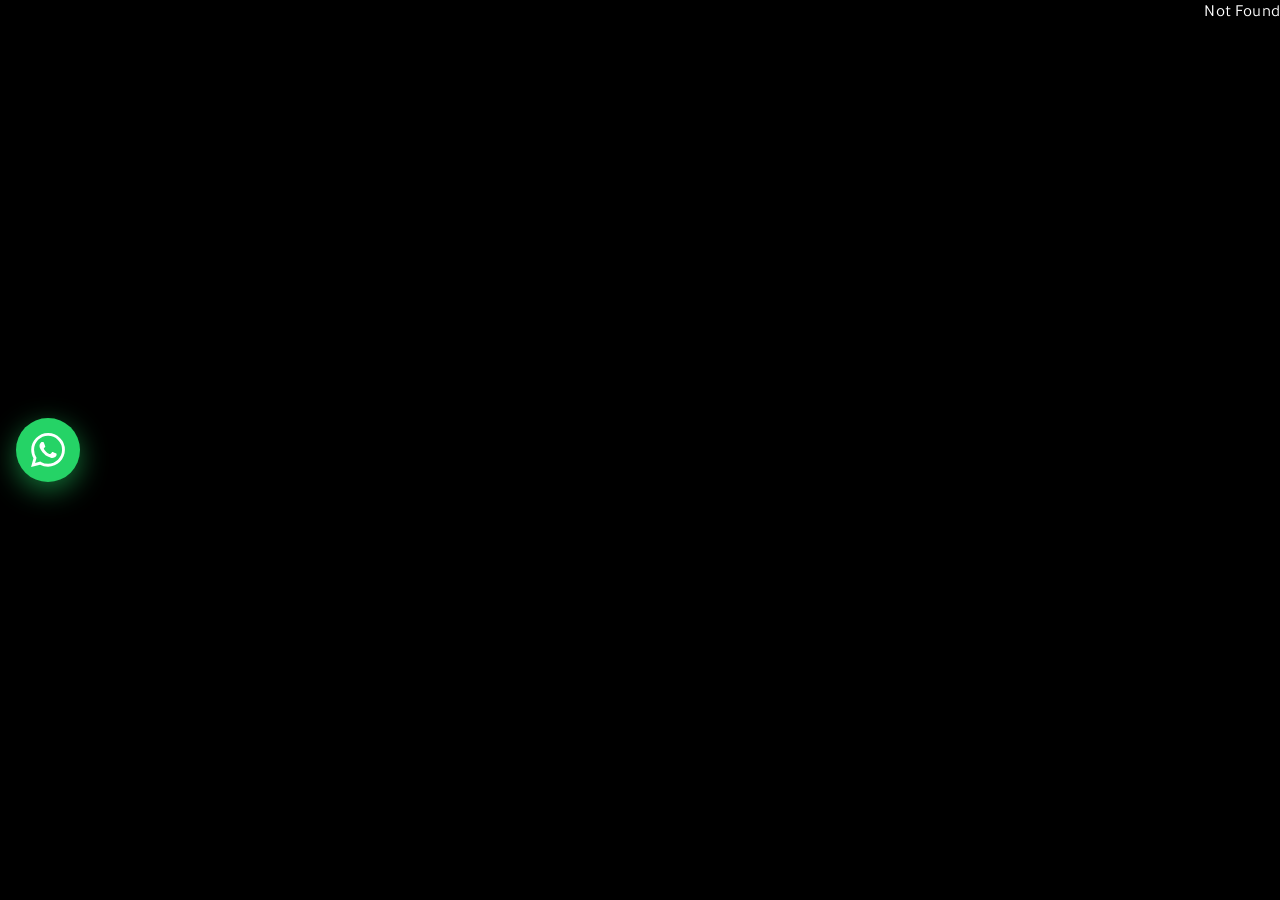
==== commit 6084681a: "Make WhatsApp FAB fixed on side edge, always visible Inline style+script on body with MutationObserv" ====
--- a/index.html
+++ b/index.html
@@ -1 +1,39 @@
-<!DOCTYPE html><html lang="ar" dir="rtl"><head><meta name="twitter:card" content="summary_large_image"><meta property="og:title" content="بوليفارد وورلد — المنطقة الإسبانية"><meta property="og:image" content="/og.jpg"><meta property="og:image:width" content="1200"><meta property="og:image:height" content="630"><meta charSet="utf-8"/><meta name="viewport" content="width=device-width, initial-scale=1"/><link rel="preload" as="image" href="/media/spain/arch-street.jpg"/><link rel="preload" as="image" href="/media/spain/night-high.jpg"/><link rel="preload" as="image" href="/media/spain/arch-close.jpg"/><link rel="preload" as="image" href="/media/spain/bienvenidos.jpg"/><link rel="preload" as="image" href="/media/spain/night-crowd.jpg"/><link rel="preload" as="image" href="/media/spain/sunset-flag.jpg"/><link rel="preload" as="image" href="/media/spain/season-poster.jpg"/><link rel="preload" as="image" href="/media/spain/day-overhead.jpg"/><link rel="preload" as="image" href="/media/gate.jpg"/><link rel="preload" as="image" href="/media/aerial-night.jpg"/><link rel="stylesheet" href="/assets/styles-9Tl1P6R1.css" data-precedence="default"/><link rel="stylesheet" href="/assets/blvd-polish.css?v=fab1"/><link rel="preload" as="image" href="/media/rental-plan.jpg"/><title>بوليفارد وورلد — ملف المنطقة الإسبانية</title><meta name="theme-color" content="#000000"/><meta name="description" content="ملف تعريفي لبوليفارد وورلد في موسم الرياض 2026، لتسويق المنطقة الإسبانية للشركاء التجاريين."/><link rel="modulepreload" href="/assets/index-NmsYg59w.js"/><link rel="modulepreload" href="/assets/routes-BBPKAemp.js"/><link rel="icon" type="image/svg+xml" href="/favicon.svg"/><link rel="manifest" href="/__grok/manifest.webmanifest"/><link rel="apple-touch-icon" href="/__grok/icon-180.png"/><meta name="apple-mobile-web-app-title" content="بوليفارد وورلد — المنطقة الإسبانية"><meta name="apple-mobile-web-app-status-bar-style" content="black"><meta name="grok-project-id" content="01a1802d-0c6a-7792-ba0b-582599252a2d"><meta property="grok:app_id" content="01a1802d-0c6a-7792-ba0b-582599252a2d"><meta property="x:creator" content="@Ahmed_Haleem_ID"><meta property="x:creator:id" content="575296166"></head><body><!--$--><div class="min-h-screen"><header class="no-print sticky top-0 z-20 border-b border-line bg-paper/95 backdrop-blur-sm"><div class="dossier flex items-center justify-between gap-4 py-3"><a href="#top" class="min-w-0"><p class="latin text-xs text-gold">BLVD WORLD</p><p class="truncate text-sm font-semibold text-ink">ملف المنطقة الإسبانية</p></a><nav class="flex gap-1 overflow-x-auto"><a href="#about" class="shrink-0 px-3 py-2 text-sm text-ink-soft hover:text-crimson">الوجهة</a><a href="#spain" class="shrink-0 px-3 py-2 text-sm text-ink-soft hover:text-crimson">إسبانيا</a><a href="#boards" class="shrink-0 px-3 py-2 text-sm text-ink-soft hover:text-crimson">اللوحات</a><a href="#plan" class="shrink-0 px-3 py-2 text-sm text-ink-soft hover:text-crimson">المخطط</a><a href="#zones" class="shrink-0 px-3 py-2 text-sm text-ink-soft hover:text-crimson">المناطق</a><a href="#visit" class="shrink-0 px-3 py-2 text-sm text-ink-soft hover:text-crimson">الزيارة</a><a href="#contact" class="shrink-0 px-3 py-2 text-sm text-ink-soft hover:text-crimson">تواصل</a><a href="/plaza" class="shrink-0 px-3 py-2 text-sm text-crimson">الساحة</a><a href="/simulate" class="shrink-0 px-3 py-2 text-sm text-crimson">المسار</a></nav><button type="button" class="hidden shrink-0 items-center gap-2 border border-ink px-3 py-2 text-sm text-ink sm:inline-flex"><svg xmlns="http://www.w3.org/2000/svg" width="24" height="24" viewBox="0 0 24 24" fill="none" stroke="currentColor" stroke-width="2" stroke-linecap="round" stroke-linejoin="round" class="lucide lucide-printer size-4" aria-hidden="true"><path d="M6 18H4a2 2 0 0 1-2-2v-5a2 2 0 0 1 2-2h16a2 2 0 0 1 2 2v5a2 2 0 0 1-2 2h-2"></path><path d="M6 9V3a1 1 0 0 1 1-1h10a1 1 0 0 1 1 1v6"></path><rect x="6" y="14" width="12" height="8" rx="1"></rect></svg>طباعة</button></div></header><main id="top"><section class="dossier grid items-end gap-8 py-10 md:grid-cols-12 md:py-16"><div class="md:col-span-7"><p class="text-sm font-medium text-crimson">موسم الرياض ٢٠٢٦ · تأجير المنطقة الإسبانية</p><h1 class="mt-3 font-display text-5xl leading-none text-ink md:text-7xl">الساحة التي يدور الناس حولها</h1><p class="latin mt-3 text-2xl text-gold">Plaza de Toros</p><p class="mt-6 max-w-xl text-lg text-ink-soft">موسم الرياض ٢٠٢٤ استقبل ١٩ مليون زائر في أربعة أشهر، وبوليفارد وورلد كانت في صدارة الإقبال. في ديسمبر ٢٠٢٥ تجاوز الموسم ١١ مليوناً والوجهة ما زالت الأكثر ازدحاماً. من يستأجر على حلقة هذه الساحة لا ينتظر مارّاً عابراً. المارّ يعود كل دورة حول النافورة.</p><div class="mt-8 flex flex-wrap gap-3"><a href="/plaza" class="bg-crimson px-5 py-3 text-sm font-medium text-white">ادخل الساحة</a><a href="#spain" class="rounded-full border border-white/40 px-5 py-3 text-sm font-medium text-ink">المنطقة الإسبانية</a><a href="/simulate" class="rounded-full border border-white/40 px-5 py-3 text-sm font-medium text-ink">محاكاة المخطط</a></div></div><figure class="md:col-span-5"><div class="portrait overflow-hidden border border-line bg-paper-2"><img src="/media/spain/arch-street.jpg" alt="قوس إسبانيا من منسوب المشاة ليلاً، الفسيفساء والفانوس والدرابزين" class="h-full w-full object-cover"/></div><figcaption class="mt-3 flex items-baseline justify-between gap-3 text-sm text-muted"><span>القوس من حيث يقف الزائر</span><span class="latin">Plaza</span></figcaption></figure></section><section class="border-y border-line bg-paper-2"><div class="dossier grid grid-cols-2 md:grid-cols-4"><div class="border-line px-2 py-6 md:border-s md:px-6"><p class="font-display text-4xl text-crimson md:text-5xl">٢٤</p><p class="mt-1 font-medium text-ink">منطقة ثقافية</p><p class="text-sm text-muted">كل منطقة بشارعها وصوتها</p></div><div class="border-line px-2 py-6 md:border-s md:px-6"><p class="font-display text-4xl text-crimson md:text-5xl">+١٠٠٠</p><p class="mt-1 font-medium text-ink">وجهة تسوق</p><p class="text-sm text-muted">أسواق وحِرف وهدايا</p></div><div class="border-line px-2 py-6 md:border-s md:px-6"><p class="font-display text-4xl text-crimson md:text-5xl">+٣٥٠</p><p class="mt-1 font-medium text-ink">مطعم ومقهى</p><p class="text-sm text-muted">مذاقات من أكثر من قارة</p></div><div class="border-line px-2 py-6 md:border-s md:px-6"><p class="font-display text-4xl text-crimson md:text-5xl">+٤٠</p><p class="mt-1 font-medium text-ink">تجربة ترفيهية</p><p class="text-sm text-muted">ألعاب وعروض ومغامرات</p></div></div></section><section id="momentum" class="border-y border-line bg-black text-ink"><div class="dossier py-14 md:py-20"><p class="latin text-sm text-gold">Last season’s pull</p><h2 class="mt-2 max-w-3xl font-display text-4xl leading-tight md:text-6xl">الجمهور سبق الوحدة. والوحدة التي تُقابل هذا الجمهور هي الفرصة.</h2><p class="mt-6 max-w-3xl text-lg text-ink-soft">لا نعد بنسبة عائد لم تُنشر. نضعك على مسار أثبت الزحام: موسم يُقاس بالملايين، ووجهة تصدرت الإقبال، وساحة يتوقف الناس عند قوسها ليصوّروا.</p><div class="mt-10 grid gap-px bg-white/10 sm:grid-cols-2 lg:grid-cols-4"><article class="bg-paper-2 p-5"><p class="font-display text-4xl text-gold">١٩ مليوناً</p><h3 class="mt-2 text-lg">زائر لموسم الرياض ٢٠٢٤</h3><p class="mt-2 text-sm text-ink-soft">في أربعة أشهر، وبوليفارد وورلد بين الأعلى إقبالاً</p></article><article class="bg-paper-2 p-5"><p class="font-display text-4xl text-gold">١١ مليوناً</p><h3 class="mt-2 text-lg">حتى ٣٠ ديسمبر ٢٠٢٥</h3><p class="mt-2 text-sm text-ink-soft">أعلنها رئيس هيئة الترفيه والموسم كان ما زال مستمراً</p></article><article class="bg-paper-2 p-5"><p class="font-display text-4xl text-gold">+١٣٠</p><h3 class="mt-2 text-lg">عرضاً كل يوم</h3><p class="mt-2 text-sm text-ink-soft">يؤديها نحو ٢٠٠ فنان داخل بوليفارد وورلد</p></article><article class="bg-paper-2 p-5"><p class="font-display text-4xl text-gold">عشرات الآلاف</p><h3 class="mt-2 text-lg">يعبرون الوجهة يومياً</h3><p class="mt-2 text-sm text-ink-soft">هكذا وُصفت طاقة الاستقبال في بيان الهيئة</p></article></div><p class="mt-6 max-w-3xl text-sm text-gold">المصادر: بيان تركي آل الشيخ في فبراير ٢٠٢٥ عن ١٩ مليون زائر لموسم ٢٠٢٤ خلال أربعة أشهر، مع إقبال متصدر على بوليفارد وورلد. بيان ٣٠ ديسمبر ٢٠٢٥ عن تجاوز ١١ مليوناً وتصدّر الوجهة للإقبال. بيان الهيئة العامة للترفيه في ١٧ ديسمبر ٢٠٢٥ عن أكثر من ١٣٠ عرضاً يومياً ونحو ٢٠٠ فنان وعشرات الآلاف يومياً.</p></div><div class="grid gap-px bg-line md:grid-cols-2"><figure class="relative "><img src="/media/spain/night-high.jpg" alt="الساحة الإسبانية ليلاً من الأعلى: قوس بلازا دي توروس والنافورة والبحيرة" class="w-full object-cover shot-tall"/><figcaption class="caption-veil absolute inset-x-0 bottom-0 p-6 text-white md:p-8"><p class="latin text-sm text-gold">الليل</p><h3 class="mt-1 max-w-xl font-display text-4xl leading-tight md:text-5xl">هنا لا يمشي الزائر. يدور.</h3><p class="mt-3 max-w-xl text-white/80">كل دورة حول النافورة تمرّ على الواجهة. الكشك على الحلقة يُرى مرة بعد مرة، لا مرة واحدة في آخر الممر.</p></figcaption></figure><figure class="relative "><img src="/media/spain/arch-close.jpg" alt="قوس بلازا دي توروس ليلاً مضاء ومكتوب عليه إسبانيا" class="w-full object-cover shot-tall"/><figcaption class="caption-veil absolute inset-x-0 bottom-0 p-6 text-white md:p-8"><p class="latin text-sm text-gold">القوس</p><h3 class="mt-1 max-w-xl font-display text-4xl leading-tight md:text-5xl">الصورة تُلتقط هنا.</h3><p class="mt-3 max-w-xl text-white/80">من يقف أمام SPAIN وPLAZA DE TOROS يقف أصلاً في مدار المحلات. الوقفة هي فرصة البيع.</p></figcaption></figure><figure class="relative "><img src="/media/spain/bienvenidos.jpg" alt="قوس الترحيب بإسبانيا في بوليفارد وورلد وعبارة Bienvenidos" class="w-full object-cover shot-tall"/><figcaption class="caption-veil absolute inset-x-0 bottom-0 p-6 text-white md:p-8"><p class="latin text-sm text-gold">الدخول</p><h3 class="mt-1 max-w-xl font-display text-4xl leading-tight md:text-5xl">أول جملة يقرؤها: مرحباً.</h3><p class="mt-3 max-w-xl text-white/80">القوس يعلّم الجناح قبل أن يصل الزائر إلى النافورة. من هنا يبدأ مسار الشراء لا مسار العبور.</p></figcaption></figure><figure class="relative "><img src="/media/spain/arch-street.jpg" alt="منسوب المشاة عند قوس إسبانيا: عمود فسيفساء وفانوس ودرابزين" class="w-full object-cover shot-tall"/><figcaption class="caption-veil absolute inset-x-0 bottom-0 p-6 text-white md:p-8"><p class="latin text-sm text-gold">المشاة</p><h3 class="mt-1 max-w-xl font-display text-4xl leading-tight md:text-5xl">البلاط تحت القدم، والقوس أمام العين.</h3><p class="mt-3 max-w-xl text-white/80">هذا منسوب البيع: فانوس، فسيفساء، وظل الناس على الأرض. الوحدة التي تواجه هذا المسار تواجه السهرة كلها.</p></figcaption></figure><figure class="relative "><img src="/media/spain/night-crowd.jpg" alt="ازدحام ليلي حول نافورة الساحة الإسبانية وقوسها" class="w-full object-cover shot-tall"/><figcaption class="caption-veil absolute inset-x-0 bottom-0 p-6 text-white md:p-8"><p class="latin text-sm text-gold">الجمهور</p><h3 class="mt-1 max-w-xl font-display text-4xl leading-tight md:text-5xl">الزحام ليس عائقاً. هو البضاعة.</h3><p class="mt-3 max-w-xl text-white/80">الناس مجتمعون عند النافورة لا موزعون في زقاق. العلامة التي تقابل هذا التجمع تقابل الليل وهو في أَوْجِه.</p></figcaption></figure><figure class="relative md:col-span-2"><img src="/media/spain/sunset-flag.jpg" alt="الساحة الإسبانية عند الغروب والعلم فوق قوس بلازا دي توروس" class="w-full object-cover shot-wide"/><figcaption class="caption-veil absolute inset-x-0 bottom-0 p-6 text-white md:p-8"><p class="latin text-sm text-gold">الغروب</p><h3 class="mt-1 max-w-xl font-display text-4xl leading-tight md:text-5xl">قبل أن تشتعل الإضاءة، الساحة ممتلئة.</h3><p class="mt-3 max-w-xl text-white/80">الغروب يملأ الميدان، ثم ينقلب المشهد إلى ليل مصوَّر. يوم تشغيلي طويل، لا ساعة ذروة واحدة.</p></figcaption></figure><figure class="relative md:col-span-2"><img src="/media/spain/season-poster.jpg" alt="ملصق موسم الرياض وبوابة إسبانيا في قلب الصورة الدعائية" class="w-full object-cover shot-wide"/><figcaption class="caption-veil absolute inset-x-0 bottom-0 p-6 text-white md:p-8"><p class="latin text-sm text-gold">الموسم</p><h3 class="mt-1 max-w-xl font-display text-4xl leading-tight md:text-5xl">إسبانيا في واجهة الموسم، لا في هامشه.</h3><p class="mt-3 max-w-xl text-white/80">القوس يظهر في مادة الموسم نفسه. من يستأجر مقابله يستأجر معلماً يعرفه الزائر قبل أن يشتري التذكرة.</p></figcaption></figure><figure class="relative md:col-span-2"><img src="/media/spain/day-overhead.jpg" alt="الساحة الإسبانية من الأعلى نهاراً والنافورة وقوس بلازا دي توروس" class="w-full object-cover shot-wide"/><figcaption class="caption-veil absolute inset-x-0 bottom-0 p-6 text-white md:p-8"><p class="latin text-sm text-gold">النهار</p><h3 class="mt-1 max-w-xl font-display text-4xl leading-tight md:text-5xl">الميدان واضح حتى قبل الليل.</h3><p class="mt-3 max-w-xl text-white/80">النافورة في القلب، والقوس في المحور، والمباني تحيط المسار. الخطوط والعلامة في الصورة جزء من الملف المرفق.</p></figcaption></figure></div><div class="dossier py-12"><p class="max-w-3xl font-display text-3xl leading-snug md:text-4xl">استأجر حيث يتوقف الناس، لا حيث يختصرون الطريق. الكشك يبيع الوقفة، التجزئة تبيع من يطيل النظر عند القوس، والطعام يبيع من يجلس حتى العرض التالي.</p><div class="mt-6 flex flex-wrap gap-3"><a class="bg-crimson px-5 py-3 text-sm font-medium text-white" href="/plaza">ادخل الساحة ثلاثية الأبعاد</a><a href="#contact" class="rounded-full border border-white/40 px-5 py-3 text-sm">اطلب الوحدة</a></div></div></section><section id="about" class="dossier grid gap-10 py-14 md:grid-cols-12 md:py-20"><div class="md:col-span-7"><p class="latin text-sm text-gold">01 — The destination</p><h2 class="mt-2 font-display text-4xl text-ink md:text-5xl">ما هي الوجهة</h2><div class="mt-6 space-y-4 text-ink-soft"><p>بوليفارد وورلد تعمل منذ عام ٢٠٢٢، وتعود هذا العام للمرة الخامسة ضمن النسخة السابعة من موسم الرياض. ليست مجمعاً مغلقاً: شوارع مفتوحة، بحيرة في الوسط، وأجنحة تُبنى على هيئة مدن.</p><p>الموقع في حي حطين شمال الرياض، بجوار بوليفارد سيتي. الزائر يدخل بتذكرة، ثم يتنقل بين السعودية واليابان وفرنسا وإسبانيا وغيرها في الليلة نفسها. من يستأجر هنا لا يبحث عن محل في شارع هادئ نهاراً؛ يبحث عن سهرة فيها مشي وطعام وتصوير.</p><p>الأرقام الأربعة أعلاه من التعريف الرسمي على موقع الوجهة. التذاكر والمواعيد تُراجع دائماً على ويبوك لأنها تتغير حسب اليوم والعرض.</p></div><div class="mt-8 grid gap-4 sm:grid-cols-3"><div class="border-t border-line pt-3"><div class="flex items-center gap-2 text-crimson"><svg xmlns="http://www.w3.org/2000/svg" width="24" height="24" viewBox="0 0 24 24" fill="none" stroke="currentColor" stroke-width="2" stroke-linecap="round" stroke-linejoin="round" class="lucide lucide-map-pin size-4" aria-hidden="true"><path d="M20 10c0 4.993-5.539 10.193-7.399 11.799a1 1 0 0 1-1.202 0C9.539 20.193 4 14.993 4 10a8 8 0 0 1 16 0"></path><circle cx="12" cy="10" r="3"></circle></svg></div><p class="mt-2 text-sm text-muted">الموقع</p><p class="text-sm font-medium text-ink">حطين، الرياض · جوار بوليفارد سيتي</p></div><div class="border-t border-line pt-3"><div class="flex items-center gap-2 text-crimson"><svg xmlns="http://www.w3.org/2000/svg" width="24" height="24" viewBox="0 0 24 24" fill="none" stroke="currentColor" stroke-width="2" stroke-linecap="round" stroke-linejoin="round" class="lucide lucide-clock3 lucide-clock-3 size-4" aria-hidden="true"><circle cx="12" cy="12" r="10"></circle><polyline points="12 6 12 12 16.5 12"></polyline></svg></div><p class="mt-2 text-sm text-muted">الافتتاح</p><p class="text-sm font-medium text-ink">الجمعة ٣٠ أكتوبر ٢٠٢٦</p></div><div class="border-t border-line pt-3"><div class="flex items-center gap-2 text-crimson"><svg xmlns="http://www.w3.org/2000/svg" width="24" height="24" viewBox="0 0 24 24" fill="none" stroke="currentColor" stroke-width="2" stroke-linecap="round" stroke-linejoin="round" class="lucide lucide-ticket size-4" aria-hidden="true"><path d="M2 9a3 3 0 0 1 0 6v2a2 2 0 0 0 2 2h16a2 2 0 0 0 2-2v-2a3 3 0 0 1 0-6V7a2 2 0 0 0-2-2H4a2 2 0 0 0-2 2Z"></path><path d="M13 5v2"></path><path d="M13 17v2"></path><path d="M13 11v2"></path></svg></div><p class="mt-2 text-sm text-muted">الدخول</p><p class="text-sm font-medium text-ink">من ٣٠ ر.س وسط الأسبوع · ٤٠ نهاية الأسبوع</p></div></div></div><figure class="md:col-span-5"><img src="/media/gate.jpg" alt="مدخل بوليفارد وورلد عند الصخرة المضيئة وتماثيل الخيّالة" class="w-full border border-line object-cover"/><figcaption class="mt-3 text-sm text-muted">بوابة الوجهة. الصخرة وعلامة BLVD WORLD هي أول ما يراه الزائر قبل أن يتفرع إلى الأجنحة.</figcaption></figure></section><figure class="border-y border-line"><img src="/media/aerial-night.jpg" alt="منظر ليلي واسع لبوليفارد وورلد والبحيرة وأفق الرياض" class="skyline w-full object-cover"/><figcaption class="dossier py-3 text-sm text-muted">الوجهة ليلاً: البحيرة في الوسط، والأجنحة تتوزع حولها، والمدينة خلفها.</figcaption></figure><section id="spain" class="border-y border-line bg-black text-ink"><div class="dossier py-14 md:py-20"><p class="latin text-sm text-gold">02 — Spain</p><h2 class="mt-2 max-w-3xl font-display text-4xl leading-tight md:text-6xl">المنطقة الإسبانية ليست ديكوراً. هي مسار بيع ليلي.</h2><blockquote class="mt-8 max-w-3xl border-s-2 border-gold ps-5 text-lg text-ink-soft">«اكتشف أجواء إسبانيا بين العروض الحيّة وعمارتها المميزة، مع أطباقها الشهيرة، وأسواقها الشعبية ومنتجاتها التقليدية.»<footer class="mt-3 text-sm text-gold">النص التعريفي الرسمي على blvdworld.sa</footer></blockquote><blockquote class="mt-6 max-w-3xl border-s-2 border-line ps-5 text-ink-soft">«وتبرز منطقة إسبانيا أنماط العمارة التي تعيد الزوار إلى العصور القديمة، فيتنقلون بين ميادينها المكتظة بالعابرين والمقاهي التي تأسر المارين.»<footer class="mt-3 text-sm text-gold">صحيفة الرأي، ١٦ ديسمبر ٢٠٢٢ —<!-- --> <a class="underline" href="https://alraynews.net/6613871.htm">الماتادور يرقص الفلامنكو في بوليفارد وورلد</a></footer></blockquote><div class="mt-12 grid gap-px bg-line/30 md:grid-cols-2"><article class="bg-black p-6 md:p-8"><h3 class="font-display text-2xl text-ink">الزبون جاء ليتمشى لا ليُسرع</h3><p class="mt-3 text-ink-soft">تذكرة الدخول تحوّل الزيارة إلى سهرة. من يدفع ليدخل يبقى بين المطاعم والتصوير والعروض، وهذا وقت بيع لا يشبه مول الظهر.</p></article><article class="bg-black p-6 md:p-8"><h3 class="font-display text-2xl text-ink">الساحة تعمل لصالح الواجهة</h3><p class="mt-3 text-ink-soft">التصميم دائري. الوحدة لا تختفي خلف ممر طويل. الزائر الذي يصوّر البوابة والنافورة يقف أصلاً أمام المحلات.</p></article><article class="bg-black p-6 md:p-8"><h3 class="font-display text-2xl text-ink">الجار الجديد يضاعف المرور</h3><p class="mt-3 text-ink-soft">البرتغال تُفتتح هذا الموسم ملاصقة لإسبانيا. علامتان ثقافيتان قريبتان من بعض — لشبونة ومدريد — في مسار مشاة واحد.</p></article><article class="bg-black p-6 md:p-8"><h3 class="font-display text-2xl text-ink">أنواع وحدات تغطي أكثر من نموذج</h3><p class="mt-3 text-ink-soft">كشك للعلامة الخفيفة، محل تجزئة للعرض، ووحدة أغذية للجلوس. يمكن لعميل واحد أن يبدأ بكشك أو يثبّت مطعماً حسب تشغيله.</p></article></div></div></section><section id="boards" class="border-y border-line bg-paper-2"><div class="dossier py-14 md:py-20"><p class="latin text-sm text-gold">The boards</p><h2 class="mt-2 font-display text-4xl text-ink">لوحات ملف التصميم</h2><p class="mt-3 max-w-2xl text-ink-soft">الصور التالية مأخوذة كما هي من ملف التصميم المرفق، صفحة بصفحة. اضغط أي لوحة لتكبيرها.</p><div class="mt-8 grid gap-3 sm:grid-cols-2 lg:grid-cols-3"><button type="button" class="border border-line bg-paper text-start"><img src="/media/boards/p01.jpg" alt="لوحة التصميم، صفحة 1" class="board-frame w-full object-contain bg-paper" loading="lazy"/><span class="block px-3 py-2 text-sm text-muted">لوحة <!-- -->1<!-- --> · صفحة <!-- -->1</span></button><button type="button" class="border border-line bg-paper text-start"><img src="/media/boards/p02.jpg" alt="لوحة التصميم، صفحة 2" class="board-frame w-full object-contain bg-paper" loading="lazy"/><span class="block px-3 py-2 text-sm text-muted">لوحة <!-- -->2<!-- --> · صفحة <!-- -->2</span></button><button type="button" class="border border-line bg-paper text-start"><img src="/media/boards/p03.jpg" alt="لوحة التصميم، صفحة 3" class="board-frame w-full object-contain bg-paper" loading="lazy"/><span class="block px-3 py-2 text-sm text-muted">لوحة <!-- -->3<!-- --> · صفحة <!-- -->3</span></button><button type="button" class="border border-line bg-paper text-start"><img src="/media/boards/p04.jpg" alt="لوحة التصميم، صفحة 4" class="board-frame w-full object-contain bg-paper" loading="lazy"/><span class="block px-3 py-2 text-sm text-muted">لوحة <!-- -->4<!-- --> · صفحة <!-- -->4</span></button><button type="button" class="border border-line bg-paper text-start"><img src="/media/boards/p05.jpg" alt="لوحة التصميم، صفحة 5" class="board-frame w-full object-contain bg-paper" loading="lazy"/><span class="block px-3 py-2 text-sm text-muted">لوحة <!-- -->5<!-- --> · صفحة <!-- -->5</span></button><button type="button" class="border border-line bg-paper text-start"><img src="/media/boards/p07.jpg" alt="لوحة التصميم، صفحة 7" class="board-frame w-full object-contain bg-paper" loading="lazy"/><span class="block px-3 py-2 text-sm text-muted">لوحة <!-- -->6<!-- --> · صفحة <!-- -->7</span></button><button type="button" class="border border-line bg-paper text-start"><img src="/media/boards/p08.jpg" alt="لوحة التصميم، صفحة 8" class="board-frame w-full object-contain bg-paper" loading="lazy"/><span class="block px-3 py-2 text-sm text-muted">لوحة <!-- -->7<!-- --> · صفحة <!-- -->8</span></button><button type="button" class="border border-line bg-paper text-start"><img src="/media/boards/p09.jpg" alt="لوحة التصميم، صفحة 9" class="board-frame w-full object-contain bg-paper" loading="lazy"/><span class="block px-3 py-2 text-sm text-muted">لوحة <!-- -->8<!-- --> · صفحة <!-- -->9</span></button><button type="button" class="border border-line bg-paper text-start"><img src="/media/boards/p10.jpg" alt="لوحة التصميم، صفحة 10" class="board-frame w-full object-contain bg-paper" loading="lazy"/><span class="block px-3 py-2 text-sm text-muted">لوحة <!-- -->9<!-- --> · صفحة <!-- -->10</span></button><button type="button" class="border border-line bg-paper text-start"><img src="/media/boards/p11.jpg" alt="لوحة التصميم، صفحة 11" class="board-frame w-full object-contain bg-paper" loading="lazy"/><span class="block px-3 py-2 text-sm text-muted">لوحة <!-- -->10<!-- --> · صفحة <!-- -->11</span></button><button type="button" class="border border-line bg-paper text-start"><img src="/media/boards/p12.jpg" alt="لوحة التصميم، صفحة 12" class="board-frame w-full object-contain bg-paper" loading="lazy"/><span class="block px-3 py-2 text-sm text-muted">لوحة <!-- -->11<!-- --> · صفحة <!-- -->12</span></button><button type="button" class="border border-line bg-paper text-start"><img src="/media/boards/p13.jpg" alt="لوحة التصميم، صفحة 13" class="board-frame w-full object-contain bg-paper" loading="lazy"/><span class="block px-3 py-2 text-sm text-muted">لوحة <!-- -->12<!-- --> · صفحة <!-- -->13</span></button><button type="button" class="border border-line bg-paper text-start"><img src="/media/boards/p14.jpg" alt="لوحة التصميم، صفحة 14" class="board-frame w-full object-contain bg-paper" loading="lazy"/><span class="block px-3 py-2 text-sm text-muted">لوحة <!-- -->13<!-- --> · صفحة <!-- -->14</span></button><button type="button" class="border border-line bg-paper text-start"><img src="/media/boards/p15.jpg" alt="لوحة التصميم، صفحة 15" class="board-frame w-full object-contain bg-paper" loading="lazy"/><span class="block px-3 py-2 text-sm text-muted">لوحة <!-- -->14<!-- --> · صفحة <!-- -->15</span></button><button type="button" class="border border-line bg-paper text-start"><img src="/media/boards/p17.jpg" alt="لوحة التصميم، صفحة 17" class="board-frame w-full object-contain bg-paper" loading="lazy"/><span class="block px-3 py-2 text-sm text-muted">لوحة <!-- -->15<!-- --> · صفحة <!-- -->17</span></button><button type="button" class="border border-line bg-paper text-start"><img src="/media/boards/p18.jpg" alt="لوحة التصميم، صفحة 18" class="board-frame w-full object-contain bg-paper" loading="lazy"/><span class="block px-3 py-2 text-sm text-muted">لوحة <!-- -->16<!-- --> · صفحة <!-- -->18</span></button><button type="button" class="border border-line bg-paper text-start"><img src="/media/boards/p19.jpg" alt="لوحة التصميم، صفحة 19" class="board-frame w-full object-contain bg-paper" loading="lazy"/><span class="block px-3 py-2 text-sm text-muted">لوحة <!-- -->17<!-- --> · صفحة <!-- -->19</span></button><button type="button" class="border border-line bg-paper text-start"><img src="/media/boards/p20.jpg" alt="لوحة التصميم، صفحة 20" class="board-frame w-full object-contain bg-paper" loading="lazy"/><span class="block px-3 py-2 text-sm text-muted">لوحة <!-- -->18<!-- --> · صفحة <!-- -->20</span></button><button type="button" class="border border-line bg-paper text-start"><img src="/media/boards/p23.jpg" alt="لوحة التصميم، صفحة 23" class="board-frame w-full object-contain bg-paper" loading="lazy"/><span class="block px-3 py-2 text-sm text-muted">لوحة <!-- -->19<!-- --> · صفحة <!-- -->23</span></button><button type="button" class="border border-line bg-paper text-start"><img src="/media/boards/p24.jpg" alt="لوحة التصميم، صفحة 24" class="board-frame w-full object-contain bg-paper" loading="lazy"/><span class="block px-3 py-2 text-sm text-muted">لوحة <!-- -->20<!-- --> · صفحة <!-- -->24</span></button><button type="button" class="border border-line bg-paper text-start"><img src="/media/boards/p25.jpg" alt="لوحة التصميم، صفحة 25" class="board-frame w-full object-contain bg-paper" loading="lazy"/><span class="block px-3 py-2 text-sm text-muted">لوحة <!-- -->21<!-- --> · صفحة <!-- -->25</span></button><button type="button" class="border border-line bg-paper text-start"><img src="/media/boards/p26.jpg" alt="لوحة التصميم، صفحة 26" class="board-frame w-full object-contain bg-paper" loading="lazy"/><span class="block px-3 py-2 text-sm text-muted">لوحة <!-- -->22<!-- --> · صفحة <!-- -->26</span></button><button type="button" class="border border-line bg-paper text-start"><img src="/media/boards/p27.jpg" alt="لوحة التصميم، صفحة 27" class="board-frame w-full object-contain bg-paper" loading="lazy"/><span class="block px-3 py-2 text-sm text-muted">لوحة <!-- -->23<!-- --> · صفحة <!-- -->27</span></button><button type="button" class="border border-line bg-paper text-start"><img src="/media/boards/p28.jpg" alt="لوحة التصميم، صفحة 28" class="board-frame w-full object-contain bg-paper" loading="lazy"/><span class="block px-3 py-2 text-sm text-muted">لوحة <!-- -->24<!-- --> · صفحة <!-- -->28</span></button><button type="button" class="border border-line bg-paper text-start"><img src="/media/boards/p29.jpg" alt="لوحة التصميم، صفحة 29" class="board-frame w-full object-contain bg-paper" loading="lazy"/><span class="block px-3 py-2 text-sm text-muted">لوحة <!-- -->25<!-- --> · صفحة <!-- -->29</span></button><button type="button" class="border border-line bg-paper text-start"><img src="/media/boards/p30.jpg" alt="لوحة التصميم، صفحة 30" class="board-frame w-full object-contain bg-paper" loading="lazy"/><span class="block px-3 py-2 text-sm text-muted">لوحة <!-- -->26<!-- --> · صفحة <!-- -->30</span></button><button type="button" class="border border-line bg-paper text-start"><img src="/media/boards/p31.jpg" alt="لوحة التصميم، صفحة 31" class="board-frame w-full object-contain bg-paper" loading="lazy"/><span class="block px-3 py-2 text-sm text-muted">لوحة <!-- -->27<!-- --> · صفحة <!-- -->31</span></button><button type="button" class="border border-line bg-paper text-start"><img src="/media/boards/p32.jpg" alt="لوحة التصميم، صفحة 32" class="board-frame w-full object-contain bg-paper" loading="lazy"/><span class="block px-3 py-2 text-sm text-muted">لوحة <!-- -->28<!-- --> · صفحة <!-- -->32</span></button><button type="button" class="border border-line bg-paper text-start"><img src="/media/boards/p33.jpg" alt="لوحة التصميم، صفحة 33" class="board-frame w-full object-contain bg-paper" loading="lazy"/><span class="block px-3 py-2 text-sm text-muted">لوحة <!-- -->29<!-- --> · صفحة <!-- -->33</span></button><button type="button" class="border border-line bg-paper text-start"><img src="/media/boards/p34.jpg" alt="لوحة التصميم، صفحة 34" class="board-frame w-full object-contain bg-paper" loading="lazy"/><span class="block px-3 py-2 text-sm text-muted">لوحة <!-- -->30<!-- --> · صفحة <!-- -->34</span></button><button type="button" class="border border-line bg-paper text-start"><img src="/media/boards/p35.jpg" alt="لوحة التصميم، صفحة 35" class="board-frame w-full object-contain bg-paper" loading="lazy"/><span class="block px-3 py-2 text-sm text-muted">لوحة <!-- -->31<!-- --> · صفحة <!-- -->35</span></button><button type="button" class="border border-line bg-paper text-start"><img src="/media/boards/p36.jpg" alt="لوحة التصميم، صفحة 36" class="board-frame w-full object-contain bg-paper" loading="lazy"/><span class="block px-3 py-2 text-sm text-muted">لوحة <!-- -->32<!-- --> · صفحة <!-- -->36</span></button><button type="button" class="border border-line bg-paper text-start"><img src="/media/boards/p37.jpg" alt="لوحة التصميم، صفحة 37" class="board-frame w-full object-contain bg-paper" loading="lazy"/><span class="block px-3 py-2 text-sm text-muted">لوحة <!-- -->33<!-- --> · صفحة <!-- -->37</span></button><button type="button" class="border border-line bg-paper text-start"><img src="/media/boards/p38.jpg" alt="لوحة التصميم، صفحة 38" class="board-frame w-full object-contain bg-paper" loading="lazy"/><span class="block px-3 py-2 text-sm text-muted">لوحة <!-- -->34<!-- --> · صفحة <!-- -->38</span></button><button type="button" class="border border-line bg-paper text-start"><img src="/media/boards/p39.jpg" alt="لوحة التصميم، صفحة 39" class="board-frame w-full object-contain bg-paper" loading="lazy"/><span class="block px-3 py-2 text-sm text-muted">لوحة <!-- -->35<!-- --> · صفحة <!-- -->39</span></button><button type="button" class="border border-line bg-paper text-start"><img src="/media/boards/p40.jpg" alt="لوحة التصميم، صفحة 40" class="board-frame w-full object-contain bg-paper" loading="lazy"/><span class="block px-3 py-2 text-sm text-muted">لوحة <!-- -->36<!-- --> · صفحة <!-- -->40</span></button><button type="button" class="border border-line bg-paper text-start"><img src="/media/boards/p41.jpg" alt="لوحة التصميم، صفحة 41" class="board-frame w-full object-contain bg-paper" loading="lazy"/><span class="block px-3 py-2 text-sm text-muted">لوحة <!-- -->37<!-- --> · صفحة <!-- -->41</span></button><button type="button" class="border border-line bg-paper text-start"><img src="/media/boards/p42.jpg" alt="لوحة التصميم، صفحة 42" class="board-frame w-full object-contain bg-paper" loading="lazy"/><span class="block px-3 py-2 text-sm text-muted">لوحة <!-- -->38<!-- --> · صفحة <!-- -->42</span></button><button type="button" class="border border-line bg-paper text-start"><img src="/media/boards/p43.jpg" alt="لوحة التصميم، صفحة 43" class="board-frame w-full object-contain bg-paper" loading="lazy"/><span class="block px-3 py-2 text-sm text-muted">لوحة <!-- -->39<!-- --> · صفحة <!-- -->43</span></button><button type="button" class="border border-line bg-paper text-start"><img src="/media/boards/p44.jpg" alt="لوحة التصميم، صفحة 44" class="board-frame w-full object-contain bg-paper" loading="lazy"/><span class="block px-3 py-2 text-sm text-muted">لوحة <!-- -->40<!-- --> · صفحة <!-- -->44</span></button><button type="button" class="border border-line bg-paper text-start"><img src="/media/boards/p45.jpg" alt="لوحة التصميم، صفحة 45" class="board-frame w-full object-contain bg-paper" loading="lazy"/><span class="block px-3 py-2 text-sm text-muted">لوحة <!-- -->41<!-- --> · صفحة <!-- -->45</span></button><button type="button" class="border border-line bg-paper text-start"><img src="/media/boards/p46.jpg" alt="لوحة التصميم، صفحة 46" class="board-frame w-full object-contain bg-paper" loading="lazy"/><span class="block px-3 py-2 text-sm text-muted">لوحة <!-- -->42<!-- --> · صفحة <!-- -->46</span></button><button type="button" class="border border-line bg-paper text-start"><img src="/media/boards/p47.jpg" alt="لوحة التصميم، صفحة 47" class="board-frame w-full object-contain bg-paper" loading="lazy"/><span class="block px-3 py-2 text-sm text-muted">لوحة <!-- -->43<!-- --> · صفحة <!-- -->47</span></button><button type="button" class="border border-line bg-paper text-start"><img src="/media/boards/p48.jpg" alt="لوحة التصميم، صفحة 48" class="board-frame w-full object-contain bg-paper" loading="lazy"/><span class="block px-3 py-2 text-sm text-muted">لوحة <!-- -->44<!-- --> · صفحة <!-- -->48</span></button></div></div></section><section class="dossier py-14 md:py-20"><div class="flex items-end justify-between gap-4"><div><p class="latin text-sm text-gold">03 — The walk</p><h2 class="mt-2 font-display text-4xl text-ink">مسار الزائر داخل الجناح</h2></div></div><ol class="mt-8 grid gap-4 md:grid-cols-4"><li class="border border-line bg-paper p-5"><p class="latin text-2xl text-crimson">٠١</p><h3 class="mt-3 font-display text-2xl">مدخل إسبانيا</h3><p class="mt-2 text-sm text-ink-soft">البوابة معلّمة على مخطط التأجير باسم SPAIN ENTRANCE. من هنا تبدأ الواجهة التي يراها الزائر أول مرة.</p></li><li class="border border-line bg-paper p-5"><p class="latin text-2xl text-crimson">٠٢</p><h3 class="mt-3 font-display text-2xl">الساحة الدائرية</h3><p class="mt-2 text-sm text-ink-soft">قلب الجناح. أكشاك حول الفراغ، وحركة دائرية تجعل الوحدة الداخلية مرئية لا مخفية في آخر زقاق.</p></li><li class="border border-line bg-paper p-5"><p class="latin text-2xl text-crimson">٠٣</p><h3 class="mt-3 font-display text-2xl">البلوكات التجارية</h3><p class="mt-2 text-sm text-ink-soft">تجزئة وأغذية على الأطراف الشرقية والجنوبية. هنا تجلس العلامات التي تحتاج مساحة تشغيل أوسع من الكشك.</p></li><li class="border border-line bg-paper p-5"><p class="latin text-2xl text-crimson">٠٤</p><h3 class="mt-3 font-display text-2xl">جسر البرتغال</h3><p class="mt-2 text-sm text-ink-soft">المسار لا ينتهي عند إسبانيا. الجسر يوصل إلى شارع البرتغال الجديد، فيأتي الزبون من جناحين لا من جناح واحد.</p></li></ol><h3 class="mt-14 font-display text-3xl text-ink">أنواع الوحدات التي نعرضها</h3><p class="mt-3 max-w-2xl text-ink-soft">التصنيف يتبع مخطط التأجير لإسبانيا والبرتغال بتاريخ ٢٧ أكتوبر ٢٠٢٦. المساحة الدقيقة والسعر يُؤكدان على المخطط قبل أي التزام — هذا الملف لا يعرض أرقام إيجار.</p><div class="mt-6 grid gap-4 md:grid-cols-2"><article class="flex flex-col border border-line p-5"><div class="flex items-center justify-between gap-3"><p class="latin text-sm text-gold">S · KIOSK</p><span class="border border-line px-2 py-1 text-xs text-crimson">كشك</span></div><h3 class="mt-3 font-display text-2xl">أكشاك الساحة الدائرية</h3><p class="mt-2 flex-1 text-sm text-ink-soft">حلقة وحدات تطل على قلب الجناح الإسباني. الزائر يدور حول الساحة فيمرّ على الواجهات كلها. تناسب العلامة التي تعيش على التوقف القصير والصورة.</p><p class="mt-4 text-sm"><span class="text-muted">يناسب: </span>هدايا، حلويات، قهوة سريعة، عطور، حرف يدوية</p><a href="#contact" class="mt-4 text-sm font-medium text-crimson">طلب معاينة لهذا النوع</a></article><article class="flex flex-col border border-line p-5"><div class="flex items-center justify-between gap-3"><p class="latin text-sm text-gold">SPN01</p><span class="border border-line px-2 py-1 text-xs text-crimson">تجزئة</span></div><h3 class="mt-3 font-display text-2xl">بلوك التجزئة الشرقي</h3><p class="mt-2 flex-1 text-sm text-ink-soft">مجموعة محلات على الجانب الشرقي من الساحة. واجهة أوضح من الكشك، ومسار يمشي فيه الزائر بمحاذاة المحلات قبل أن يعود إلى القلب.</p><p class="mt-4 text-sm"><span class="text-muted">يناسب: </span>أزياء، هدايا، منتجات تقليدية، تجزئة متخصصة</p><a href="#contact" class="mt-4 text-sm font-medium text-crimson">طلب معاينة لهذا النوع</a></article><article class="flex flex-col border border-line p-5"><div class="flex items-center justify-between gap-3"><p class="latin text-sm text-gold">SPN02 · SPN03</p><span class="border border-line px-2 py-1 text-xs text-crimson">أغذية</span></div><h3 class="mt-3 font-display text-2xl">وحدات الأغذية والمشروبات</h3><p class="mt-2 flex-1 text-sm text-ink-soft">وحدات موزعة قرب المدخل وعلى أطراف الساحة، ومنها كتلة أكبر ظاهرة على المخطط باسم ستار بلوك. المكان الطبيعي لعلامة تُطيل جلوس الزائر.</p><p class="mt-4 text-sm"><span class="text-muted">يناسب: </span>مطعم، مقهى، تاباس، حلويات، عصائر</p><a href="#contact" class="mt-4 text-sm font-medium text-crimson">طلب معاينة لهذا النوع</a></article><article class="flex flex-col border border-line p-5"><div class="flex items-center justify-between gap-3"><p class="latin text-sm text-gold">PORTUGAL</p><span class="border border-line px-2 py-1 text-xs text-crimson">جوار</span></div><h3 class="mt-3 font-display text-2xl">جوار البرتغال</h3><p class="mt-2 flex-1 text-sm text-ink-soft">جناح البرتغال جديد هذا الموسم ويلتصق بإسبانيا عبر جسر البرتغال. الزبون الذي جاء لأزوليجو وشارع لشبونة يعبر إلى الساحة الإسبانية في المسار نفسه.</p><p class="mt-4 text-sm"><span class="text-muted">يناسب: </span>علامات تريد حركة الشارع الجديد</p><a href="#contact" class="mt-4 text-sm font-medium text-crimson">طلب معاينة لهذا النوع</a></article></div></section><section id="plan" class="border-y border-line bg-paper-2 py-14 md:py-20"><div class="dossier"><div class="flex flex-wrap items-end justify-between gap-4"><div><p class="latin text-sm text-gold">04 — Rental plan</p><h2 class="mt-2 font-display text-4xl text-ink">مخطط التأجير</h2><p class="mt-3 max-w-2xl text-ink-soft">إسبانيا بالأحمر حول الساحة الدائرية، والبرتغال بالبرتقالي على الشارع الغربي. المدخل والجسر مكتوبان على الرسم. قرّب المخطط أثناء الاجتماع مع العميل.</p></div><div class="no-print flex items-center gap-2"><button type="button" aria-label="تصغير" class="border border-ink p-3"><svg xmlns="http://www.w3.org/2000/svg" width="24" height="24" viewBox="0 0 24 24" fill="none" stroke="currentColor" stroke-width="2" stroke-linecap="round" stroke-linejoin="round" class="lucide lucide-minus size-4" aria-hidden="true"><path d="M5 12h14"></path></svg></button><span class="latin min-w-14 text-center text-sm">100<!-- -->%</span><button type="button" aria-label="تكبير" class="border border-ink p-3"><svg xmlns="http://www.w3.org/2000/svg" width="24" height="24" viewBox="0 0 24 24" fill="none" stroke="currentColor" stroke-width="2" stroke-linecap="round" stroke-linejoin="round" class="lucide lucide-plus size-4" aria-hidden="true"><path d="M5 12h14"></path><path d="M12 5v14"></path></svg></button></div></div><div class="mt-6 overflow-auto border border-line bg-paper"><img src="/media/rental-plan.jpg" alt="مخطط تأجير منطقتي إسبانيا والبرتغال بتاريخ 27 أكتوبر 2026" class="plan-frame h-auto max-w-none" style="width:100%"/></div><ul class="mt-4 grid gap-2 text-sm text-ink-soft md:grid-cols-3"><li>الأحمر: وحدات إسبانيا، ومنها حلقة الأكشاك وبلوك SPN01 ووحدات الأغذية.</li><li>البرتقالي: شارع البرتغال وصف الأكشاك ومدخل الجناح الجديد.</li><li>المرجع: مخطط ٢٧ أكتوبر ٢٠٢٦. أي مساحة تُقرأ من الرسم لا من هذا النص.</li></ul></div></section><section id="zones" class="dossier py-14 md:py-20"><p class="latin text-sm text-gold">05 — The map of nights</p><h2 class="mt-2 font-display text-4xl text-ink">أربع وعشرون عالماً حول إسبانيا</h2><p class="mt-3 max-w-2xl text-ink-soft">العميل لا يشتري جناحاً معزولاً. يشتري موقعاً داخل مدينة فيها بحيرة وألعاب وأجنحة تسحب الزائر من اتجاه إلى اتجاه. هذه خريطة الجوار.</p><div class="no-print mt-6 flex gap-2 overflow-x-auto pb-1"><button type="button" class="shrink-0 rounded-full bg-crimson px-4 py-2 text-sm text-white">الكل</button><button type="button" class="shrink-0 rounded-full border border-line px-4 py-2 text-sm text-ink">أوروبا</button><button type="button" class="shrink-0 rounded-full border border-line px-4 py-2 text-sm text-ink">آسيا</button><button type="button" class="shrink-0 rounded-full border border-line px-4 py-2 text-sm text-ink">المنطقة والعالم</button><button type="button" class="shrink-0 rounded-full border border-line px-4 py-2 text-sm text-ink">البحيرة والألعاب</button><button type="button" class="shrink-0 rounded-full border border-line px-4 py-2 text-sm text-ink">جديد ٢٠٢٦</button></div><div class="mt-6 grid gap-3 sm:grid-cols-2 lg:grid-cols-3"><article class="border border-crimson bg-paper p-4"><div class="flex items-baseline justify-between gap-3"><h3 class="font-display text-2xl">إسبانيا</h3><span class="latin text-sm text-gold">Spain</span></div><div class="mt-2 flex gap-2"><span class="bg-crimson px-2 py-0.5 text-xs text-white">معروضة الآن</span></div><p class="mt-3 text-sm text-ink-soft">عروض حية وعمارة مميزة، مع أطباق شهيرة وأسواق شعبية ومنتجات تقليدية. هذا الجناح هو محور التسويق في هذا الملف.</p></article><article class="border border-line bg-paper p-4"><div class="flex items-baseline justify-between gap-3"><h3 class="font-display text-2xl">البرتغال</h3><span class="latin text-sm text-gold">Portugal</span></div><div class="mt-2 flex gap-2"><span class="border border-gold px-2 py-0.5 text-xs text-gold">جديد ٢٠٢٦</span></div><p class="mt-3 text-sm text-ink-soft">جديد هذا الموسم، وبجدار مشترك مع إسبانيا. طابع لشبونة: بلاط، ألوان، وشارع للمشاة.</p></article><article class="border border-line bg-paper p-4"><div class="flex items-baseline justify-between gap-3"><h3 class="font-display text-2xl">فرنسا</h3><span class="latin text-sm text-gold">France</span></div><div class="mt-2 flex gap-2"></div><p class="mt-3 text-sm text-ink-soft">أجواء باريسية وعمارة فرنسية، وأسواق تعرض منتجات تعكس ثقافتها.</p></article><article class="border border-line bg-paper p-4"><div class="flex items-baseline justify-between gap-3"><h3 class="font-display text-2xl">إيطاليا</h3><span class="latin text-sm text-gold">Italy</span></div><div class="mt-2 flex gap-2"></div><p class="mt-3 text-sm text-ink-soft">جولة قوارب تحاكي أجواء البندقية، مع أسواق ومطبخ إيطالي.</p></article><article class="border border-line bg-paper p-4"><div class="flex items-baseline justify-between gap-3"><h3 class="font-display text-2xl">اليونان</h3><span class="latin text-sm text-gold">Greece</span></div><div class="mt-2 flex gap-2"></div><p class="mt-3 text-sm text-ink-soft">طرقات بتماثيل إغريقية وتصاميم عريقة ومنتجات تقليدية.</p></article><article class="border border-line bg-paper p-4"><div class="flex items-baseline justify-between gap-3"><h3 class="font-display text-2xl">هولندا</h3><span class="latin text-sm text-gold">Netherlands</span></div><div class="mt-2 flex gap-2"><span class="border border-gold px-2 py-0.5 text-xs text-gold">جديد ٢٠٢٦</span></div><p class="mt-3 text-sm text-ink-soft">جديد هذا الموسم. طواحين وواجهة مائية مستوحاة من البلدات الهولندية.</p></article><article class="border border-line bg-paper p-4"><div class="flex items-baseline justify-between gap-3"><h3 class="font-display text-2xl">كورشوفيل</h3><span class="latin text-sm text-gold">Courchevel</span></div><div class="mt-2 flex gap-2"></div><p class="mt-3 text-sm text-ink-soft">ركن مستوحى من منتجع الألب الفرنسي، بجو مختلف عن شوارع المدن.</p></article><article class="border border-line bg-paper p-4"><div class="flex items-baseline justify-between gap-3"><h3 class="font-display text-2xl">اليابان</h3><span class="latin text-sm text-gold">Japan</span></div><div class="mt-2 flex gap-2"></div><p class="mt-3 text-sm text-ink-soft">شارع آسيوي بإضاءة ليلية وأسواق ومطاعم تجذب جمهوراً شاباً.</p></article><article class="border border-line bg-paper p-4"><div class="flex items-baseline justify-between gap-3"><h3 class="font-display text-2xl">الصين</h3><span class="latin text-sm text-gold">China</span></div><div class="mt-2 flex gap-2"></div><p class="mt-3 text-sm text-ink-soft">عمارة وأسواق ومذاقات من المدن الصينية داخل مسار الموسم.</p></article><article class="border border-line bg-paper p-4"><div class="flex items-baseline justify-between gap-3"><h3 class="font-display text-2xl">كوريا الجنوبية</h3><span class="latin text-sm text-gold">South Korea</span></div><div class="mt-2 flex gap-2"></div><p class="mt-3 text-sm text-ink-soft">ثقافة شارع كورية واهتمام واضح بجمهور الموسيقى والموضة.</p></article><article class="border border-line bg-paper p-4"><div class="flex items-baseline justify-between gap-3"><h3 class="font-display text-2xl">الهند</h3><span class="latin text-sm text-gold">India</span></div><div class="mt-2 flex gap-2"></div><p class="mt-3 text-sm text-ink-soft">ألوان، حرف، ومطبخ هندي ضمن أسواق المنطقة.</p></article><article class="border border-line bg-paper p-4"><div class="flex items-baseline justify-between gap-3"><h3 class="font-display text-2xl">إندونيسيا</h3><span class="latin text-sm text-gold">Indonesia</span></div><div class="mt-2 flex gap-2"></div><p class="mt-3 text-sm text-ink-soft">جناح يعود مع توسعات المواسم الأخيرة بطابع جنوب شرق آسيا.</p></article><article class="border border-line bg-paper p-4"><div class="flex items-baseline justify-between gap-3"><h3 class="font-display text-2xl">أوزبكستان</h3><span class="latin text-sm text-gold">Uzbekistan</span></div><div class="mt-2 flex gap-2"><span class="border border-gold px-2 py-0.5 text-xs text-gold">جديد ٢٠٢٦</span></div><p class="mt-3 text-sm text-ink-soft">جديد هذا الموسم. محطة على طريق الحرير داخل خريطة الوجهة.</p></article><article class="border border-line bg-paper p-4"><div class="flex items-baseline justify-between gap-3"><h3 class="font-display text-2xl">آسيا</h3><span class="latin text-sm text-gold">Asia</span></div><div class="mt-2 flex gap-2"></div><p class="mt-3 text-sm text-ink-soft">مساحة جامعة لثقافات آسيوية إلى جانب الأجنحة الوطنية.</p></article><article class="border border-line bg-paper p-4"><div class="flex items-baseline justify-between gap-3"><h3 class="font-display text-2xl">السعودية</h3><span class="latin text-sm text-gold">Saudi Arabia</span></div><div class="mt-2 flex gap-2"></div><p class="mt-3 text-sm text-ink-soft">ثلاثة عشر ركناً تستعرض مناطق المملكة: أسواق ومنتجات وروح محلية.</p></article><article class="border border-line bg-paper p-4"><div class="flex items-baseline justify-between gap-3"><h3 class="font-display text-2xl">الكويت</h3><span class="latin text-sm text-gold">Kuwait</span></div><div class="mt-2 flex gap-2"></div><p class="mt-3 text-sm text-ink-soft">جناح خليجي بأسواقه ومذاقاته ضمن حلقة البحيرة.</p></article><article class="border border-line bg-paper p-4"><div class="flex items-baseline justify-between gap-3"><h3 class="font-display text-2xl">اليمن</h3><span class="latin text-sm text-gold">Yemen</span></div><div class="mt-2 flex gap-2"><span class="border border-gold px-2 py-0.5 text-xs text-gold">جديد ٢٠٢٦</span></div><p class="mt-3 text-sm text-ink-soft">جديد هذا الموسم. عمارة وثقافة يمنية تنضم إلى حلقة الوجهة.</p></article><article class="border border-line bg-paper p-4"><div class="flex items-baseline justify-between gap-3"><h3 class="font-display text-2xl">بلاد الشام</h3><span class="latin text-sm text-gold">The Levant</span></div><div class="mt-2 flex gap-2"></div><p class="mt-3 text-sm text-ink-soft">أسواق ومطابخ شامية في مسار واحد.</p></article><article class="border border-line bg-paper p-4"><div class="flex items-baseline justify-between gap-3"><h3 class="font-display text-2xl">تركيا</h3><span class="latin text-sm text-gold">Türkiye</span></div><div class="mt-2 flex gap-2"></div><p class="mt-3 text-sm text-ink-soft">بازار وعمارة ومطبخ تركي من أكثر الأجنحة حركة في المواسم السابقة.</p></article><article class="border border-line bg-paper p-4"><div class="flex items-baseline justify-between gap-3"><h3 class="font-display text-2xl">إيران</h3><span class="latin text-sm text-gold">Iran</span></div><div class="mt-2 flex gap-2"></div><p class="mt-3 text-sm text-ink-soft">حِرف وأسواق بطابع البازار الفارسي.</p></article><article class="border border-line bg-paper p-4"><div class="flex items-baseline justify-between gap-3"><h3 class="font-display text-2xl">المغرب</h3><span class="latin text-sm text-gold">Morocco</span></div><div class="mt-2 flex gap-2"></div><p class="mt-3 text-sm text-ink-soft">خيام وأجواء تقليدية وأسواق حرف يدوية.</p></article><article class="border border-line bg-paper p-4"><div class="flex items-baseline justify-between gap-3"><h3 class="font-display text-2xl">مصر</h3><span class="latin text-sm text-gold">Egypt</span></div><div class="mt-2 flex gap-2"></div><p class="mt-3 text-sm text-ink-soft">أهرامات وأسواق شعبية ومأكولات مصرية.</p></article><article class="border border-line bg-paper p-4"><div class="flex items-baseline justify-between gap-3"><h3 class="font-display text-2xl">أفريقيا</h3><span class="latin text-sm text-gold">Africa</span></div><div class="mt-2 flex gap-2"></div><p class="mt-3 text-sm text-ink-soft">موسيقى ومطبخ وتجربة تسوق، مع لمسة من الحياة البرية.</p></article><article class="border border-line bg-paper p-4"><div class="flex items-baseline justify-between gap-3"><h3 class="font-display text-2xl">المكسيك</h3><span class="latin text-sm text-gold">Mexico</span></div><div class="mt-2 flex gap-2"></div><p class="mt-3 text-sm text-ink-soft">جبل المايا وأسواق ومنتجات تقليدية.</p></article><article class="border border-line bg-paper p-4"><div class="flex items-baseline justify-between gap-3"><h3 class="font-display text-2xl">أمريكا</h3><span class="latin text-sm text-gold">USA</span></div><div class="mt-2 flex gap-2"></div><p class="mt-3 text-sm text-ink-soft">أجواء هوليوود ووجبات سريعة وتجارب حركة.</p></article><article class="border border-line bg-paper p-4"><div class="flex items-baseline justify-between gap-3"><h3 class="font-display text-2xl">بوليڤارد لاجون</h3><span class="latin text-sm text-gold">Boulevard Lagoon</span></div><div class="mt-2 flex gap-2"></div><p class="mt-3 text-sm text-ink-soft">بحيرة صناعية تتوسط الوجهة: قوارب وتاكسي مائي وتجارب لكل الأعمار.</p></article><article class="border border-line bg-paper p-4"><div class="flex items-baseline justify-between gap-3"><h3 class="font-display text-2xl">فن زون</h3><span class="latin text-sm text-gold">Fun Zone</span></div><div class="mt-2 flex gap-2"></div><p class="mt-3 text-sm text-ink-soft">ركن الألعاب والمغامرة للعائلات والمجموعات.</p></article></div></section><section id="visit" class="border-t border-line bg-paper-2"><div class="dossier grid gap-8 py-14 md:grid-cols-12 md:py-20"><div class="md:col-span-5"><p class="latin text-sm text-gold">06 — A night out</p><h2 class="mt-2 font-display text-4xl text-ink">ما يقوله الملف عن الزيارة</h2><p class="mt-4 text-ink-soft">هذه معلومات معلنة حتى ٢٧ أكتوبر ٢٠٢٦. قبل أن يبني العميل جدوله التشغيلي، يراجع ساعة اليوم على ويبوك. ساعات الدخول في المواسم السابقة كانت غالباً من الرابعة عصراً حتى منتصف الليل، وقد تختلف.</p></div><div class="grid gap-3 md:col-span-7"><div class="grid gap-1 border-b border-line py-3 sm:grid-cols-3"><p class="text-sm text-muted">الموسم</p><p class="text-ink sm:col-span-2">موسم الرياض السابع · بوليفارد وورلد منذ ٢٠٢٢</p></div><div class="grid gap-1 border-b border-line py-3 sm:grid-cols-3"><p class="text-sm text-muted">يوم الفتح</p><p class="text-ink sm:col-span-2">الجمعة ٣٠ أكتوبر ٢٠٢٦</p></div><div class="grid gap-1 border-b border-line py-3 sm:grid-cols-3"><p class="text-sm text-muted">أيام الأسبوع</p><p class="text-ink sm:col-span-2">تذكرة معلنة من ٣٠ ريالاً · السبت إلى الأربعاء</p></div><div class="grid gap-1 border-b border-line py-3 sm:grid-cols-3"><p class="text-sm text-muted">نهاية الأسبوع</p><p class="text-ink sm:col-span-2">٤٠ ريالاً · الخميس والجمعة</p></div><div class="grid gap-1 border-b border-line py-3 sm:grid-cols-3"><p class="text-sm text-muted">الأطفال</p><p class="text-ink sm:col-span-2">دون خمس سنوات دخول مجاني بحسب الأدلة المنشورة</p></div><div class="grid gap-1 border-b border-line py-3 sm:grid-cols-3"><p class="text-sm text-muted">باقات إضافية</p><p class="text-ink sm:col-span-2">عرض ٩٩ ريالاً · ألعاب غير محدودة ١٩٩ ريالاً — تتغير على ويبوك</p></div><div class="grid gap-1 border-b border-line py-3 sm:grid-cols-3"><p class="text-sm text-muted">ما حول الساحة</p><p class="text-ink sm:col-span-2">بحيرة وقوارب، تلفريك، سينما ٣٦٠، ألعاب، وعروض حية يومية</p></div><div class="grid gap-1 border-b border-line py-3 sm:grid-cols-3"><p class="text-sm text-muted">الحجز</p><a href="https://webook.com/ar/zones/boulevard-world-rs25" target="_blank" rel="noreferrer" class="text-crimson sm:col-span-2">webook.com — منطقة Boulevard World</a></div></div></div></section><section id="contact" class="dossier grid gap-10 py-14 md:grid-cols-12 md:py-20"><div class="md:col-span-5"><p class="latin text-sm text-gold">07 — Next step</p><h2 class="mt-2 font-display text-4xl text-ink">كلّم الفريق</h2><p class="mt-4 text-ink-soft">للحديث عن وحدة في المنطقة الإسبانية أو جوارها البرتغالي. هذه أرقام التسويق المباشر، لا بريد الوجهة الرسمي.</p><div class="mt-6 space-y-4 border border-line p-5"><a href="mailto:ENG.ID.AHMED@GMAIL.COM" class="flex items-center gap-2 text-ink"><svg xmlns="http://www.w3.org/2000/svg" width="24" height="24" viewBox="0 0 24 24" fill="none" stroke="currentColor" stroke-width="2" stroke-linecap="round" stroke-linejoin="round" class="lucide lucide-mail size-4 text-crimson" aria-hidden="true"><path d="m22 7-8.991 5.727a2 2 0 0 1-2.009 0L2 7"></path><rect x="2" y="4" width="20" height="16" rx="2"></rect></svg><span dir="ltr">ENG.ID.AHMED@GMAIL.COM</span></a><ul class="space-y-3"><li class="flex items-center justify-between gap-3 border-t border-line pt-3"><span><span class="latin text-xs text-gold">LENA</span><span class="mt-1 block text-sm">لينا</span></span><a href="tel:0544902266" dir="ltr" class="text-ink">0544902266</a></li><li class="flex items-center justify-between gap-3 border-t border-line pt-3"><span><span class="latin text-xs text-gold">AHMED</span><span class="mt-1 block text-sm">أحمد</span></span><a href="tel:0541102224" dir="ltr" class="text-ink">0541102224</a></li><li class="flex items-center justify-between gap-3 border-t border-line pt-3"><span><span class="latin text-xs text-gold">ABD AL ELAH</span><span class="mt-1 block text-sm">عبدالإله</span></span><a href="tel:0559824390" dir="ltr" class="text-ink">0559824390</a></li><li class="flex items-center justify-between gap-3 border-t border-line pt-3"><span><span class="latin text-xs text-gold">MOHAMED</span><span class="mt-1 block text-sm">محمد</span></span><a href="tel:+966543333994" dir="ltr" class="text-ink">+966 54 333 3994</a></li></ul><div class="space-y-2 border-t border-line pt-3"><a href="https://wa.me/966544902266" target="_blank" rel="noopener" class="flex items-center gap-3 text-ink"><svg xmlns="http://www.w3.org/2000/svg" viewBox="0 0 24 24" width="20" height="20" fill="#25D366" aria-hidden="true" class="shrink-0"><path d="M17.472 14.382c-.297-.149-1.758-.867-2.03-.967-.273-.099-.471-.148-.67.15-.197.297-.767.966-.94 1.164-.173.199-.347.223-.644.075-.297-.15-1.255-.463-2.39-1.475-.883-.788-1.48-1.761-1.653-2.059-.173-.297-.018-.458.13-.606.134-.133.298-.347.446-.52.149-.174.198-.298.298-.497.099-.198.05-.371-.025-.52-.075-.149-.669-1.612-.916-2.207-.242-.579-.487-.5-.669-.51-.173-.008-.371-.01-.57-.01-.198 0-.52.074-.792.372-.272.297-1.04 1.016-1.04 2.479 0 1.462 1.065 2.875 1.213 3.074.149.198 2.096 3.2 5.077 4.487.709.306 1.262.489 1.694.625.712.227 1.36.195 1.871.118.571-.085 1.758-.719 2.006-1.413.248-.694.248-1.289.173-1.413-.074-.124-.272-.198-.57-.347m-5.421 7.403h-.004a9.87 9.87 0 01-5.031-1.378l-.361-.214-3.741.982.998-3.648-.235-.374a9.86 9.86 0 01-1.51-5.26c.001-5.45 4.436-9.884 9.888-9.884 2.64 0 5.122 1.03 6.988 2.898a9.825 9.825 0 012.893 6.994c-.003 5.45-4.435 9.884-9.885 9.884m8.413-18.297A11.815 11.815 0 0012.05 0C5.495 0 .16 5.335.157 11.892c0 2.096.547 4.142 1.588 5.945L.057 24l6.305-1.654a11.882 11.882 0 005.683 1.448h.005c6.554 0 11.89-5.335 11.893-11.893a11.821 11.821 0 00-3.48-8.413z"></path></svg><span dir="ltr" class="text-sm font-medium">054 490 2266</span></a></div></div></div><div class="no-print md:col-span-7"><p class="border border-line px-4 py-6 text-sm text-muted">دفتر الاهتمامات يجهز…</p></div></section></main><footer class="border-t border-line"><div class="dossier py-8 text-sm text-muted"><p>ملف تعريفي للعرض على العملاء · ٢٨ أكتوبر ٢٠٢٦. تعريف الوجهة والمناطق من blvdworld.sa. موعد الافتتاح وأسعار التذاكر من إعلانات موسم الرياض المنشورة حتى ٢٧ أكتوبر ٢٠٢٦، وتُراجع على ويبوك. مخطط الوحدات مرجع داخلي ولا يُعد عرض سعر.</p><p class="mt-2">بوليفارد وورلد علامة تابعة لموسم الرياض. هذا الملف أداة تسويق للمنطقة الإسبانية وليس موقعاً رسمياً للوجهة. · استوديو مهندس أحمد فوزي للبرمجيات</p></div></footer></div><!--/$--><script data-tsr-stream-part="">(self.$R=self.$R||{})["tsr"]=[];self.$_TSR={h(){this.hydrated=!0,this.c()},e(){this.streamEnded=!0,this.c()},c(){this.hydrated&&this.streamEnded&&(delete self.$_TSR,delete self.$R.tsr)},p(e){this.initialized?e():this.buffer.push(e)},buffer:[]};$_TSR.router=($R=>$R[0]={manifest:$R[1]={routes:$R[2]={__root__:$R[3]={preloads:$R[4]=["/assets/index-NmsYg59w.js"],scripts:$R[5]=[$R[6]={attrs:$R[7]={type:"module",async:!0,src:"/assets/index-NmsYg59w.js"}}]},"/":$R[8]={preloads:$R[9]=["/assets/routes-BBPKAemp.js"]}}},matches:$R[10]=[$R[11]={i:"__root__ ",u:1793158277405,s:"success",ssr:!0},$R[12]={i:"  ",u:1793158277405,s:"success",ssr:!0}]})($R["tsr"]);$_TSR.e();{let s=document.currentScript,p;while((p=s.previousElementSibling)&&p.hasAttribute('data-tsr-stream-part'))p.remove();s.remove()}</script><script type="module" async="" src="/assets/index-NmsYg59w.js"></script><script>document.currentScript.remove();/*$tsr-stream-boundary*/</script><script src="/assets/blvd-polish.js?v=fab1" defer></script></body></html>+<!DOCTYPE html><html lang="ar" dir="rtl"><head><meta name="twitter:card" content="summary_large_image"><meta property="og:title" content="بوليفارد وورلد — المنطقة الإسبانية"><meta property="og:image" content="/og.jpg"><meta property="og:image:width" content="1200"><meta property="og:image:height" content="630"><meta charSet="utf-8"/><meta name="viewport" content="width=device-width, initial-scale=1"/><link rel="preload" as="image" href="/media/spain/arch-street.jpg"/><link rel="preload" as="image" href="/media/spain/night-high.jpg"/><link rel="preload" as="image" href="/media/spain/arch-close.jpg"/><link rel="preload" as="image" href="/media/spain/bienvenidos.jpg"/><link rel="preload" as="image" href="/media/spain/night-crowd.jpg"/><link rel="preload" as="image" href="/media/spain/sunset-flag.jpg"/><link rel="preload" as="image" href="/media/spain/season-poster.jpg"/><link rel="preload" as="image" href="/media/spain/day-overhead.jpg"/><link rel="preload" as="image" href="/media/gate.jpg"/><link rel="preload" as="image" href="/media/aerial-night.jpg"/><link rel="stylesheet" href="/assets/styles-9Tl1P6R1.css" data-precedence="default"/><link rel="stylesheet" href="/assets/blvd-polish.css?v=1793161157"/><link rel="preload" as="image" href="/media/rental-plan.jpg"/><title>بوليفارد وورلد — ملف المنطقة الإسبانية</title><meta name="theme-color" content="#000000"/><meta name="description" content="ملف تعريفي لبوليفارد وورلد في موسم الرياض 2026، لتسويق المنطقة الإسبانية للشركاء التجاريين."/><link rel="modulepreload" href="/assets/index-NmsYg59w.js"/><link rel="modulepreload" href="/assets/routes-BBPKAemp.js"/><link rel="icon" type="image/svg+xml" href="/favicon.svg"/><link rel="manifest" href="/__grok/manifest.webmanifest"/><link rel="apple-touch-icon" href="/__grok/icon-180.png"/><meta name="apple-mobile-web-app-title" content="بوليفارد وورلد — المنطقة الإسبانية"><meta name="apple-mobile-web-app-status-bar-style" content="black"><meta name="grok-project-id" content="01a1802d-0c6a-7792-ba0b-582599252a2d"><meta property="grok:app_id" content="01a1802d-0c6a-7792-ba0b-582599252a2d"><meta property="x:creator" content="@Ahmed_Haleem_ID"><meta property="x:creator:id" content="575296166"><style id="blvd-wa-fab-style">
+#blvd-wa-fab{position:fixed!important;left:16px!important;right:auto!important;top:50%!important;bottom:auto!important;transform:translateY(-50%)!important;z-index:2147483647!important;width:64px!important;height:64px!important;display:flex!important;align-items:center!important;justify-content:center!important;border-radius:50%!important;background:#25D366!important;color:#fff!important;border:none!important;box-shadow:0 8px 28px rgba(37,211,102,.55),0 2px 10px rgba(0,0,0,.4)!important;text-decoration:none!important;margin:0!important;padding:0!important;cursor:pointer!important;animation:blvdWaPulse 2.2s ease-in-out infinite!important;-webkit-tap-highlight-color:transparent!important}
+#blvd-wa-fab svg{width:34px!important;height:34px!important;display:block!important;fill:#fff!important;pointer-events:none!important}
+#blvd-wa-fab:hover,#blvd-wa-fab:focus-visible{transform:translateY(-50%) scale(1.1)!important;outline:2px solid #fff!important;outline-offset:3px!important}
+@keyframes blvdWaPulse{0%,100%{box-shadow:0 8px 28px rgba(37,211,102,.55),0 2px 10px rgba(0,0,0,.4),0 0 0 0 rgba(37,211,102,.4)}50%{box-shadow:0 8px 28px rgba(37,211,102,.55),0 2px 10px rgba(0,0,0,.4),0 0 0 12px rgba(37,211,102,0)}}
+@media (max-width:480px){#blvd-wa-fab{width:58px!important;height:58px!important;left:12px!important}#blvd-wa-fab svg{width:30px!important;height:30px!important}}
+@media (prefers-reduced-motion:reduce){#blvd-wa-fab{animation:none!important}}
+</style></head><body><!--$--><div class="min-h-screen"><header class="no-print sticky top-0 z-20 border-b border-line bg-paper/95 backdrop-blur-sm"><div class="dossier flex items-center justify-between gap-4 py-3"><a href="#top" class="min-w-0"><p class="latin text-xs text-gold">BLVD WORLD</p><p class="truncate text-sm font-semibold text-ink">ملف المنطقة الإسبانية</p></a><nav class="flex gap-1 overflow-x-auto"><a href="#about" class="shrink-0 px-3 py-2 text-sm text-ink-soft hover:text-crimson">الوجهة</a><a href="#spain" class="shrink-0 px-3 py-2 text-sm text-ink-soft hover:text-crimson">إسبانيا</a><a href="#boards" class="shrink-0 px-3 py-2 text-sm text-ink-soft hover:text-crimson">اللوحات</a><a href="#plan" class="shrink-0 px-3 py-2 text-sm text-ink-soft hover:text-crimson">المخطط</a><a href="#zones" class="shrink-0 px-3 py-2 text-sm text-ink-soft hover:text-crimson">المناطق</a><a href="#visit" class="shrink-0 px-3 py-2 text-sm text-ink-soft hover:text-crimson">الزيارة</a><a href="#contact" class="shrink-0 px-3 py-2 text-sm text-ink-soft hover:text-crimson">تواصل</a><a href="/plaza" class="shrink-0 px-3 py-2 text-sm text-crimson">الساحة</a><a href="/simulate" class="shrink-0 px-3 py-2 text-sm text-crimson">المسار</a></nav><button type="button" class="hidden shrink-0 items-center gap-2 border border-ink px-3 py-2 text-sm text-ink sm:inline-flex"><svg xmlns="http://www.w3.org/2000/svg" width="24" height="24" viewBox="0 0 24 24" fill="none" stroke="currentColor" stroke-width="2" stroke-linecap="round" stroke-linejoin="round" class="lucide lucide-printer size-4" aria-hidden="true"><path d="M6 18H4a2 2 0 0 1-2-2v-5a2 2 0 0 1 2-2h16a2 2 0 0 1 2 2v5a2 2 0 0 1-2 2h-2"></path><path d="M6 9V3a1 1 0 0 1 1-1h10a1 1 0 0 1 1 1v6"></path><rect x="6" y="14" width="12" height="8" rx="1"></rect></svg>طباعة</button></div></header><main id="top"><section class="dossier grid items-end gap-8 py-10 md:grid-cols-12 md:py-16"><div class="md:col-span-7"><p class="text-sm font-medium text-crimson">موسم الرياض ٢٠٢٦ · تأجير المنطقة الإسبانية</p><h1 class="mt-3 font-display text-5xl leading-none text-ink md:text-7xl">الساحة التي يدور الناس حولها</h1><p class="latin mt-3 text-2xl text-gold">Plaza de Toros</p><p class="mt-6 max-w-xl text-lg text-ink-soft">موسم الرياض ٢٠٢٤ استقبل ١٩ مليون زائر في أربعة أشهر، وبوليفارد وورلد كانت في صدارة الإقبال. في ديسمبر ٢٠٢٥ تجاوز الموسم ١١ مليوناً والوجهة ما زالت الأكثر ازدحاماً. من يستأجر على حلقة هذه الساحة لا ينتظر مارّاً عابراً. المارّ يعود كل دورة حول النافورة.</p><div class="mt-8 flex flex-wrap gap-3"><a href="/plaza" class="bg-crimson px-5 py-3 text-sm font-medium text-white">ادخل الساحة</a><a href="#spain" class="rounded-full border border-white/40 px-5 py-3 text-sm font-medium text-ink">المنطقة الإسبانية</a><a href="/simulate" class="rounded-full border border-white/40 px-5 py-3 text-sm font-medium text-ink">محاكاة المخطط</a></div></div><figure class="md:col-span-5"><div class="portrait overflow-hidden border border-line bg-paper-2"><img src="/media/spain/arch-street.jpg" alt="قوس إسبانيا من منسوب المشاة ليلاً، الفسيفساء والفانوس والدرابزين" class="h-full w-full object-cover"/></div><figcaption class="mt-3 flex items-baseline justify-between gap-3 text-sm text-muted"><span>القوس من حيث يقف الزائر</span><span class="latin">Plaza</span></figcaption></figure></section><section class="border-y border-line bg-paper-2"><div class="dossier grid grid-cols-2 md:grid-cols-4"><div class="border-line px-2 py-6 md:border-s md:px-6"><p class="font-display text-4xl text-crimson md:text-5xl">٢٤</p><p class="mt-1 font-medium text-ink">منطقة ثقافية</p><p class="text-sm text-muted">كل منطقة بشارعها وصوتها</p></div><div class="border-line px-2 py-6 md:border-s md:px-6"><p class="font-display text-4xl text-crimson md:text-5xl">+١٠٠٠</p><p class="mt-1 font-medium text-ink">وجهة تسوق</p><p class="text-sm text-muted">أسواق وحِرف وهدايا</p></div><div class="border-line px-2 py-6 md:border-s md:px-6"><p class="font-display text-4xl text-crimson md:text-5xl">+٣٥٠</p><p class="mt-1 font-medium text-ink">مطعم ومقهى</p><p class="text-sm text-muted">مذاقات من أكثر من قارة</p></div><div class="border-line px-2 py-6 md:border-s md:px-6"><p class="font-display text-4xl text-crimson md:text-5xl">+٤٠</p><p class="mt-1 font-medium text-ink">تجربة ترفيهية</p><p class="text-sm text-muted">ألعاب وعروض ومغامرات</p></div></div></section><section id="momentum" class="border-y border-line bg-black text-ink"><div class="dossier py-14 md:py-20"><p class="latin text-sm text-gold">Last season’s pull</p><h2 class="mt-2 max-w-3xl font-display text-4xl leading-tight md:text-6xl">الجمهور سبق الوحدة. والوحدة التي تُقابل هذا الجمهور هي الفرصة.</h2><p class="mt-6 max-w-3xl text-lg text-ink-soft">لا نعد بنسبة عائد لم تُنشر. نضعك على مسار أثبت الزحام: موسم يُقاس بالملايين، ووجهة تصدرت الإقبال، وساحة يتوقف الناس عند قوسها ليصوّروا.</p><div class="mt-10 grid gap-px bg-white/10 sm:grid-cols-2 lg:grid-cols-4"><article class="bg-paper-2 p-5"><p class="font-display text-4xl text-gold">١٩ مليوناً</p><h3 class="mt-2 text-lg">زائر لموسم الرياض ٢٠٢٤</h3><p class="mt-2 text-sm text-ink-soft">في أربعة أشهر، وبوليفارد وورلد بين الأعلى إقبالاً</p></article><article class="bg-paper-2 p-5"><p class="font-display text-4xl text-gold">١١ مليوناً</p><h3 class="mt-2 text-lg">حتى ٣٠ ديسمبر ٢٠٢٥</h3><p class="mt-2 text-sm text-ink-soft">أعلنها رئيس هيئة الترفيه والموسم كان ما زال مستمراً</p></article><article class="bg-paper-2 p-5"><p class="font-display text-4xl text-gold">+١٣٠</p><h3 class="mt-2 text-lg">عرضاً كل يوم</h3><p class="mt-2 text-sm text-ink-soft">يؤديها نحو ٢٠٠ فنان داخل بوليفارد وورلد</p></article><article class="bg-paper-2 p-5"><p class="font-display text-4xl text-gold">عشرات الآلاف</p><h3 class="mt-2 text-lg">يعبرون الوجهة يومياً</h3><p class="mt-2 text-sm text-ink-soft">هكذا وُصفت طاقة الاستقبال في بيان الهيئة</p></article></div><p class="mt-6 max-w-3xl text-sm text-gold">المصادر: بيان تركي آل الشيخ في فبراير ٢٠٢٥ عن ١٩ مليون زائر لموسم ٢٠٢٤ خلال أربعة أشهر، مع إقبال متصدر على بوليفارد وورلد. بيان ٣٠ ديسمبر ٢٠٢٥ عن تجاوز ١١ مليوناً وتصدّر الوجهة للإقبال. بيان الهيئة العامة للترفيه في ١٧ ديسمبر ٢٠٢٥ عن أكثر من ١٣٠ عرضاً يومياً ونحو ٢٠٠ فنان وعشرات الآلاف يومياً.</p></div><div class="grid gap-px bg-line md:grid-cols-2"><figure class="relative "><img src="/media/spain/night-high.jpg" alt="الساحة الإسبانية ليلاً من الأعلى: قوس بلازا دي توروس والنافورة والبحيرة" class="w-full object-cover shot-tall"/><figcaption class="caption-veil absolute inset-x-0 bottom-0 p-6 text-white md:p-8"><p class="latin text-sm text-gold">الليل</p><h3 class="mt-1 max-w-xl font-display text-4xl leading-tight md:text-5xl">هنا لا يمشي الزائر. يدور.</h3><p class="mt-3 max-w-xl text-white/80">كل دورة حول النافورة تمرّ على الواجهة. الكشك على الحلقة يُرى مرة بعد مرة، لا مرة واحدة في آخر الممر.</p></figcaption></figure><figure class="relative "><img src="/media/spain/arch-close.jpg" alt="قوس بلازا دي توروس ليلاً مضاء ومكتوب عليه إسبانيا" class="w-full object-cover shot-tall"/><figcaption class="caption-veil absolute inset-x-0 bottom-0 p-6 text-white md:p-8"><p class="latin text-sm text-gold">القوس</p><h3 class="mt-1 max-w-xl font-display text-4xl leading-tight md:text-5xl">الصورة تُلتقط هنا.</h3><p class="mt-3 max-w-xl text-white/80">من يقف أمام SPAIN وPLAZA DE TOROS يقف أصلاً في مدار المحلات. الوقفة هي فرصة البيع.</p></figcaption></figure><figure class="relative "><img src="/media/spain/bienvenidos.jpg" alt="قوس الترحيب بإسبانيا في بوليفارد وورلد وعبارة Bienvenidos" class="w-full object-cover shot-tall"/><figcaption class="caption-veil absolute inset-x-0 bottom-0 p-6 text-white md:p-8"><p class="latin text-sm text-gold">الدخول</p><h3 class="mt-1 max-w-xl font-display text-4xl leading-tight md:text-5xl">أول جملة يقرؤها: مرحباً.</h3><p class="mt-3 max-w-xl text-white/80">القوس يعلّم الجناح قبل أن يصل الزائر إلى النافورة. من هنا يبدأ مسار الشراء لا مسار العبور.</p></figcaption></figure><figure class="relative "><img src="/media/spain/arch-street.jpg" alt="منسوب المشاة عند قوس إسبانيا: عمود فسيفساء وفانوس ودرابزين" class="w-full object-cover shot-tall"/><figcaption class="caption-veil absolute inset-x-0 bottom-0 p-6 text-white md:p-8"><p class="latin text-sm text-gold">المشاة</p><h3 class="mt-1 max-w-xl font-display text-4xl leading-tight md:text-5xl">البلاط تحت القدم، والقوس أمام العين.</h3><p class="mt-3 max-w-xl text-white/80">هذا منسوب البيع: فانوس، فسيفساء، وظل الناس على الأرض. الوحدة التي تواجه هذا المسار تواجه السهرة كلها.</p></figcaption></figure><figure class="relative "><img src="/media/spain/night-crowd.jpg" alt="ازدحام ليلي حول نافورة الساحة الإسبانية وقوسها" class="w-full object-cover shot-tall"/><figcaption class="caption-veil absolute inset-x-0 bottom-0 p-6 text-white md:p-8"><p class="latin text-sm text-gold">الجمهور</p><h3 class="mt-1 max-w-xl font-display text-4xl leading-tight md:text-5xl">الزحام ليس عائقاً. هو البضاعة.</h3><p class="mt-3 max-w-xl text-white/80">الناس مجتمعون عند النافورة لا موزعون في زقاق. العلامة التي تقابل هذا التجمع تقابل الليل وهو في أَوْجِه.</p></figcaption></figure><figure class="relative md:col-span-2"><img src="/media/spain/sunset-flag.jpg" alt="الساحة الإسبانية عند الغروب والعلم فوق قوس بلازا دي توروس" class="w-full object-cover shot-wide"/><figcaption class="caption-veil absolute inset-x-0 bottom-0 p-6 text-white md:p-8"><p class="latin text-sm text-gold">الغروب</p><h3 class="mt-1 max-w-xl font-display text-4xl leading-tight md:text-5xl">قبل أن تشتعل الإضاءة، الساحة ممتلئة.</h3><p class="mt-3 max-w-xl text-white/80">الغروب يملأ الميدان، ثم ينقلب المشهد إلى ليل مصوَّر. يوم تشغيلي طويل، لا ساعة ذروة واحدة.</p></figcaption></figure><figure class="relative md:col-span-2"><img src="/media/spain/season-poster.jpg" alt="ملصق موسم الرياض وبوابة إسبانيا في قلب الصورة الدعائية" class="w-full object-cover shot-wide"/><figcaption class="caption-veil absolute inset-x-0 bottom-0 p-6 text-white md:p-8"><p class="latin text-sm text-gold">الموسم</p><h3 class="mt-1 max-w-xl font-display text-4xl leading-tight md:text-5xl">إسبانيا في واجهة الموسم، لا في هامشه.</h3><p class="mt-3 max-w-xl text-white/80">القوس يظهر في مادة الموسم نفسه. من يستأجر مقابله يستأجر معلماً يعرفه الزائر قبل أن يشتري التذكرة.</p></figcaption></figure><figure class="relative md:col-span-2"><img src="/media/spain/day-overhead.jpg" alt="الساحة الإسبانية من الأعلى نهاراً والنافورة وقوس بلازا دي توروس" class="w-full object-cover shot-wide"/><figcaption class="caption-veil absolute inset-x-0 bottom-0 p-6 text-white md:p-8"><p class="latin text-sm text-gold">النهار</p><h3 class="mt-1 max-w-xl font-display text-4xl leading-tight md:text-5xl">الميدان واضح حتى قبل الليل.</h3><p class="mt-3 max-w-xl text-white/80">النافورة في القلب، والقوس في المحور، والمباني تحيط المسار. الخطوط والعلامة في الصورة جزء من الملف المرفق.</p></figcaption></figure></div><div class="dossier py-12"><p class="max-w-3xl font-display text-3xl leading-snug md:text-4xl">استأجر حيث يتوقف الناس، لا حيث يختصرون الطريق. الكشك يبيع الوقفة، التجزئة تبيع من يطيل النظر عند القوس، والطعام يبيع من يجلس حتى العرض التالي.</p><div class="mt-6 flex flex-wrap gap-3"><a class="bg-crimson px-5 py-3 text-sm font-medium text-white" href="/plaza">ادخل الساحة ثلاثية الأبعاد</a><a href="#contact" class="rounded-full border border-white/40 px-5 py-3 text-sm">اطلب الوحدة</a></div></div></section><section id="about" class="dossier grid gap-10 py-14 md:grid-cols-12 md:py-20"><div class="md:col-span-7"><p class="latin text-sm text-gold">01 — The destination</p><h2 class="mt-2 font-display text-4xl text-ink md:text-5xl">ما هي الوجهة</h2><div class="mt-6 space-y-4 text-ink-soft"><p>بوليفارد وورلد تعمل منذ عام ٢٠٢٢، وتعود هذا العام للمرة الخامسة ضمن النسخة السابعة من موسم الرياض. ليست مجمعاً مغلقاً: شوارع مفتوحة، بحيرة في الوسط، وأجنحة تُبنى على هيئة مدن.</p><p>الموقع في حي حطين شمال الرياض، بجوار بوليفارد سيتي. الزائر يدخل بتذكرة، ثم يتنقل بين السعودية واليابان وفرنسا وإسبانيا وغيرها في الليلة نفسها. من يستأجر هنا لا يبحث عن محل في شارع هادئ نهاراً؛ يبحث عن سهرة فيها مشي وطعام وتصوير.</p><p>الأرقام الأربعة أعلاه من التعريف الرسمي على موقع الوجهة. التذاكر والمواعيد تُراجع دائماً على ويبوك لأنها تتغير حسب اليوم والعرض.</p></div><div class="mt-8 grid gap-4 sm:grid-cols-3"><div class="border-t border-line pt-3"><div class="flex items-center gap-2 text-crimson"><svg xmlns="http://www.w3.org/2000/svg" width="24" height="24" viewBox="0 0 24 24" fill="none" stroke="currentColor" stroke-width="2" stroke-linecap="round" stroke-linejoin="round" class="lucide lucide-map-pin size-4" aria-hidden="true"><path d="M20 10c0 4.993-5.539 10.193-7.399 11.799a1 1 0 0 1-1.202 0C9.539 20.193 4 14.993 4 10a8 8 0 0 1 16 0"></path><circle cx="12" cy="10" r="3"></circle></svg></div><p class="mt-2 text-sm text-muted">الموقع</p><p class="text-sm font-medium text-ink">حطين، الرياض · جوار بوليفارد سيتي</p></div><div class="border-t border-line pt-3"><div class="flex items-center gap-2 text-crimson"><svg xmlns="http://www.w3.org/2000/svg" width="24" height="24" viewBox="0 0 24 24" fill="none" stroke="currentColor" stroke-width="2" stroke-linecap="round" stroke-linejoin="round" class="lucide lucide-clock3 lucide-clock-3 size-4" aria-hidden="true"><circle cx="12" cy="12" r="10"></circle><polyline points="12 6 12 12 16.5 12"></polyline></svg></div><p class="mt-2 text-sm text-muted">الافتتاح</p><p class="text-sm font-medium text-ink">الجمعة ٣٠ أكتوبر ٢٠٢٦</p></div><div class="border-t border-line pt-3"><div class="flex items-center gap-2 text-crimson"><svg xmlns="http://www.w3.org/2000/svg" width="24" height="24" viewBox="0 0 24 24" fill="none" stroke="currentColor" stroke-width="2" stroke-linecap="round" stroke-linejoin="round" class="lucide lucide-ticket size-4" aria-hidden="true"><path d="M2 9a3 3 0 0 1 0 6v2a2 2 0 0 0 2 2h16a2 2 0 0 0 2-2v-2a3 3 0 0 1 0-6V7a2 2 0 0 0-2-2H4a2 2 0 0 0-2 2Z"></path><path d="M13 5v2"></path><path d="M13 17v2"></path><path d="M13 11v2"></path></svg></div><p class="mt-2 text-sm text-muted">الدخول</p><p class="text-sm font-medium text-ink">من ٣٠ ر.س وسط الأسبوع · ٤٠ نهاية الأسبوع</p></div></div></div><figure class="md:col-span-5"><img src="/media/gate.jpg" alt="مدخل بوليفارد وورلد عند الصخرة المضيئة وتماثيل الخيّالة" class="w-full border border-line object-cover"/><figcaption class="mt-3 text-sm text-muted">بوابة الوجهة. الصخرة وعلامة BLVD WORLD هي أول ما يراه الزائر قبل أن يتفرع إلى الأجنحة.</figcaption></figure></section><figure class="border-y border-line"><img src="/media/aerial-night.jpg" alt="منظر ليلي واسع لبوليفارد وورلد والبحيرة وأفق الرياض" class="skyline w-full object-cover"/><figcaption class="dossier py-3 text-sm text-muted">الوجهة ليلاً: البحيرة في الوسط، والأجنحة تتوزع حولها، والمدينة خلفها.</figcaption></figure><section id="spain" class="border-y border-line bg-black text-ink"><div class="dossier py-14 md:py-20"><p class="latin text-sm text-gold">02 — Spain</p><h2 class="mt-2 max-w-3xl font-display text-4xl leading-tight md:text-6xl">المنطقة الإسبانية ليست ديكوراً. هي مسار بيع ليلي.</h2><blockquote class="mt-8 max-w-3xl border-s-2 border-gold ps-5 text-lg text-ink-soft">«اكتشف أجواء إسبانيا بين العروض الحيّة وعمارتها المميزة، مع أطباقها الشهيرة، وأسواقها الشعبية ومنتجاتها التقليدية.»<footer class="mt-3 text-sm text-gold">النص التعريفي الرسمي على blvdworld.sa</footer></blockquote><blockquote class="mt-6 max-w-3xl border-s-2 border-line ps-5 text-ink-soft">«وتبرز منطقة إسبانيا أنماط العمارة التي تعيد الزوار إلى العصور القديمة، فيتنقلون بين ميادينها المكتظة بالعابرين والمقاهي التي تأسر المارين.»<footer class="mt-3 text-sm text-gold">صحيفة الرأي، ١٦ ديسمبر ٢٠٢٢ —<!-- --> <a class="underline" href="https://alraynews.net/6613871.htm">الماتادور يرقص الفلامنكو في بوليفارد وورلد</a></footer></blockquote><div class="mt-12 grid gap-px bg-line/30 md:grid-cols-2"><article class="bg-black p-6 md:p-8"><h3 class="font-display text-2xl text-ink">الزبون جاء ليتمشى لا ليُسرع</h3><p class="mt-3 text-ink-soft">تذكرة الدخول تحوّل الزيارة إلى سهرة. من يدفع ليدخل يبقى بين المطاعم والتصوير والعروض، وهذا وقت بيع لا يشبه مول الظهر.</p></article><article class="bg-black p-6 md:p-8"><h3 class="font-display text-2xl text-ink">الساحة تعمل لصالح الواجهة</h3><p class="mt-3 text-ink-soft">التصميم دائري. الوحدة لا تختفي خلف ممر طويل. الزائر الذي يصوّر البوابة والنافورة يقف أصلاً أمام المحلات.</p></article><article class="bg-black p-6 md:p-8"><h3 class="font-display text-2xl text-ink">الجار الجديد يضاعف المرور</h3><p class="mt-3 text-ink-soft">البرتغال تُفتتح هذا الموسم ملاصقة لإسبانيا. علامتان ثقافيتان قريبتان من بعض — لشبونة ومدريد — في مسار مشاة واحد.</p></article><article class="bg-black p-6 md:p-8"><h3 class="font-display text-2xl text-ink">أنواع وحدات تغطي أكثر من نموذج</h3><p class="mt-3 text-ink-soft">كشك للعلامة الخفيفة، محل تجزئة للعرض، ووحدة أغذية للجلوس. يمكن لعميل واحد أن يبدأ بكشك أو يثبّت مطعماً حسب تشغيله.</p></article></div></div></section><section id="boards" class="border-y border-line bg-paper-2"><div class="dossier py-14 md:py-20"><p class="latin text-sm text-gold">The boards</p><h2 class="mt-2 font-display text-4xl text-ink">لوحات ملف التصميم</h2><p class="mt-3 max-w-2xl text-ink-soft">الصور التالية مأخوذة كما هي من ملف التصميم المرفق، صفحة بصفحة. اضغط أي لوحة لتكبيرها.</p><div class="mt-8 grid gap-3 sm:grid-cols-2 lg:grid-cols-3"><button type="button" class="border border-line bg-paper text-start"><img src="/media/boards/p01.jpg" alt="لوحة التصميم، صفحة 1" class="board-frame w-full object-contain bg-paper" loading="lazy"/><span class="block px-3 py-2 text-sm text-muted">لوحة <!-- -->1<!-- --> · صفحة <!-- -->1</span></button><button type="button" class="border border-line bg-paper text-start"><img src="/media/boards/p02.jpg" alt="لوحة التصميم، صفحة 2" class="board-frame w-full object-contain bg-paper" loading="lazy"/><span class="block px-3 py-2 text-sm text-muted">لوحة <!-- -->2<!-- --> · صفحة <!-- -->2</span></button><button type="button" class="border border-line bg-paper text-start"><img src="/media/boards/p03.jpg" alt="لوحة التصميم، صفحة 3" class="board-frame w-full object-contain bg-paper" loading="lazy"/><span class="block px-3 py-2 text-sm text-muted">لوحة <!-- -->3<!-- --> · صفحة <!-- -->3</span></button><button type="button" class="border border-line bg-paper text-start"><img src="/media/boards/p04.jpg" alt="لوحة التصميم، صفحة 4" class="board-frame w-full object-contain bg-paper" loading="lazy"/><span class="block px-3 py-2 text-sm text-muted">لوحة <!-- -->4<!-- --> · صفحة <!-- -->4</span></button><button type="button" class="border border-line bg-paper text-start"><img src="/media/boards/p05.jpg" alt="لوحة التصميم، صفحة 5" class="board-frame w-full object-contain bg-paper" loading="lazy"/><span class="block px-3 py-2 text-sm text-muted">لوحة <!-- -->5<!-- --> · صفحة <!-- -->5</span></button><button type="button" class="border border-line bg-paper text-start"><img src="/media/boards/p07.jpg" alt="لوحة التصميم، صفحة 7" class="board-frame w-full object-contain bg-paper" loading="lazy"/><span class="block px-3 py-2 text-sm text-muted">لوحة <!-- -->6<!-- --> · صفحة <!-- -->7</span></button><button type="button" class="border border-line bg-paper text-start"><img src="/media/boards/p08.jpg" alt="لوحة التصميم، صفحة 8" class="board-frame w-full object-contain bg-paper" loading="lazy"/><span class="block px-3 py-2 text-sm text-muted">لوحة <!-- -->7<!-- --> · صفحة <!-- -->8</span></button><button type="button" class="border border-line bg-paper text-start"><img src="/media/boards/p09.jpg" alt="لوحة التصميم، صفحة 9" class="board-frame w-full object-contain bg-paper" loading="lazy"/><span class="block px-3 py-2 text-sm text-muted">لوحة <!-- -->8<!-- --> · صفحة <!-- -->9</span></button><button type="button" class="border border-line bg-paper text-start"><img src="/media/boards/p10.jpg" alt="لوحة التصميم، صفحة 10" class="board-frame w-full object-contain bg-paper" loading="lazy"/><span class="block px-3 py-2 text-sm text-muted">لوحة <!-- -->9<!-- --> · صفحة <!-- -->10</span></button><button type="button" class="border border-line bg-paper text-start"><img src="/media/boards/p11.jpg" alt="لوحة التصميم، صفحة 11" class="board-frame w-full object-contain bg-paper" loading="lazy"/><span class="block px-3 py-2 text-sm text-muted">لوحة <!-- -->10<!-- --> · صفحة <!-- -->11</span></button><button type="button" class="border border-line bg-paper text-start"><img src="/media/boards/p12.jpg" alt="لوحة التصميم، صفحة 12" class="board-frame w-full object-contain bg-paper" loading="lazy"/><span class="block px-3 py-2 text-sm text-muted">لوحة <!-- -->11<!-- --> · صفحة <!-- -->12</span></button><button type="button" class="border border-line bg-paper text-start"><img src="/media/boards/p13.jpg" alt="لوحة التصميم، صفحة 13" class="board-frame w-full object-contain bg-paper" loading="lazy"/><span class="block px-3 py-2 text-sm text-muted">لوحة <!-- -->12<!-- --> · صفحة <!-- -->13</span></button><button type="button" class="border border-line bg-paper text-start"><img src="/media/boards/p14.jpg" alt="لوحة التصميم، صفحة 14" class="board-frame w-full object-contain bg-paper" loading="lazy"/><span class="block px-3 py-2 text-sm text-muted">لوحة <!-- -->13<!-- --> · صفحة <!-- -->14</span></button><button type="button" class="border border-line bg-paper text-start"><img src="/media/boards/p15.jpg" alt="لوحة التصميم، صفحة 15" class="board-frame w-full object-contain bg-paper" loading="lazy"/><span class="block px-3 py-2 text-sm text-muted">لوحة <!-- -->14<!-- --> · صفحة <!-- -->15</span></button><button type="button" class="border border-line bg-paper text-start"><img src="/media/boards/p17.jpg" alt="لوحة التصميم، صفحة 17" class="board-frame w-full object-contain bg-paper" loading="lazy"/><span class="block px-3 py-2 text-sm text-muted">لوحة <!-- -->15<!-- --> · صفحة <!-- -->17</span></button><button type="button" class="border border-line bg-paper text-start"><img src="/media/boards/p18.jpg" alt="لوحة التصميم، صفحة 18" class="board-frame w-full object-contain bg-paper" loading="lazy"/><span class="block px-3 py-2 text-sm text-muted">لوحة <!-- -->16<!-- --> · صفحة <!-- -->18</span></button><button type="button" class="border border-line bg-paper text-start"><img src="/media/boards/p19.jpg" alt="لوحة التصميم، صفحة 19" class="board-frame w-full object-contain bg-paper" loading="lazy"/><span class="block px-3 py-2 text-sm text-muted">لوحة <!-- -->17<!-- --> · صفحة <!-- -->19</span></button><button type="button" class="border border-line bg-paper text-start"><img src="/media/boards/p20.jpg" alt="لوحة التصميم، صفحة 20" class="board-frame w-full object-contain bg-paper" loading="lazy"/><span class="block px-3 py-2 text-sm text-muted">لوحة <!-- -->18<!-- --> · صفحة <!-- -->20</span></button><button type="button" class="border border-line bg-paper text-start"><img src="/media/boards/p23.jpg" alt="لوحة التصميم، صفحة 23" class="board-frame w-full object-contain bg-paper" loading="lazy"/><span class="block px-3 py-2 text-sm text-muted">لوحة <!-- -->19<!-- --> · صفحة <!-- -->23</span></button><button type="button" class="border border-line bg-paper text-start"><img src="/media/boards/p24.jpg" alt="لوحة التصميم، صفحة 24" class="board-frame w-full object-contain bg-paper" loading="lazy"/><span class="block px-3 py-2 text-sm text-muted">لوحة <!-- -->20<!-- --> · صفحة <!-- -->24</span></button><button type="button" class="border border-line bg-paper text-start"><img src="/media/boards/p25.jpg" alt="لوحة التصميم، صفحة 25" class="board-frame w-full object-contain bg-paper" loading="lazy"/><span class="block px-3 py-2 text-sm text-muted">لوحة <!-- -->21<!-- --> · صفحة <!-- -->25</span></button><button type="button" class="border border-line bg-paper text-start"><img src="/media/boards/p26.jpg" alt="لوحة التصميم، صفحة 26" class="board-frame w-full object-contain bg-paper" loading="lazy"/><span class="block px-3 py-2 text-sm text-muted">لوحة <!-- -->22<!-- --> · صفحة <!-- -->26</span></button><button type="button" class="border border-line bg-paper text-start"><img src="/media/boards/p27.jpg" alt="لوحة التصميم، صفحة 27" class="board-frame w-full object-contain bg-paper" loading="lazy"/><span class="block px-3 py-2 text-sm text-muted">لوحة <!-- -->23<!-- --> · صفحة <!-- -->27</span></button><button type="button" class="border border-line bg-paper text-start"><img src="/media/boards/p28.jpg" alt="لوحة التصميم، صفحة 28" class="board-frame w-full object-contain bg-paper" loading="lazy"/><span class="block px-3 py-2 text-sm text-muted">لوحة <!-- -->24<!-- --> · صفحة <!-- -->28</span></button><button type="button" class="border border-line bg-paper text-start"><img src="/media/boards/p29.jpg" alt="لوحة التصميم، صفحة 29" class="board-frame w-full object-contain bg-paper" loading="lazy"/><span class="block px-3 py-2 text-sm text-muted">لوحة <!-- -->25<!-- --> · صفحة <!-- -->29</span></button><button type="button" class="border border-line bg-paper text-start"><img src="/media/boards/p30.jpg" alt="لوحة التصميم، صفحة 30" class="board-frame w-full object-contain bg-paper" loading="lazy"/><span class="block px-3 py-2 text-sm text-muted">لوحة <!-- -->26<!-- --> · صفحة <!-- -->30</span></button><button type="button" class="border border-line bg-paper text-start"><img src="/media/boards/p31.jpg" alt="لوحة التصميم، صفحة 31" class="board-frame w-full object-contain bg-paper" loading="lazy"/><span class="block px-3 py-2 text-sm text-muted">لوحة <!-- -->27<!-- --> · صفحة <!-- -->31</span></button><button type="button" class="border border-line bg-paper text-start"><img src="/media/boards/p32.jpg" alt="لوحة التصميم، صفحة 32" class="board-frame w-full object-contain bg-paper" loading="lazy"/><span class="block px-3 py-2 text-sm text-muted">لوحة <!-- -->28<!-- --> · صفحة <!-- -->32</span></button><button type="button" class="border border-line bg-paper text-start"><img src="/media/boards/p33.jpg" alt="لوحة التصميم، صفحة 33" class="board-frame w-full object-contain bg-paper" loading="lazy"/><span class="block px-3 py-2 text-sm text-muted">لوحة <!-- -->29<!-- --> · صفحة <!-- -->33</span></button><button type="button" class="border border-line bg-paper text-start"><img src="/media/boards/p34.jpg" alt="لوحة التصميم، صفحة 34" class="board-frame w-full object-contain bg-paper" loading="lazy"/><span class="block px-3 py-2 text-sm text-muted">لوحة <!-- -->30<!-- --> · صفحة <!-- -->34</span></button><button type="button" class="border border-line bg-paper text-start"><img src="/media/boards/p35.jpg" alt="لوحة التصميم، صفحة 35" class="board-frame w-full object-contain bg-paper" loading="lazy"/><span class="block px-3 py-2 text-sm text-muted">لوحة <!-- -->31<!-- --> · صفحة <!-- -->35</span></button><button type="button" class="border border-line bg-paper text-start"><img src="/media/boards/p36.jpg" alt="لوحة التصميم، صفحة 36" class="board-frame w-full object-contain bg-paper" loading="lazy"/><span class="block px-3 py-2 text-sm text-muted">لوحة <!-- -->32<!-- --> · صفحة <!-- -->36</span></button><button type="button" class="border border-line bg-paper text-start"><img src="/media/boards/p37.jpg" alt="لوحة التصميم، صفحة 37" class="board-frame w-full object-contain bg-paper" loading="lazy"/><span class="block px-3 py-2 text-sm text-muted">لوحة <!-- -->33<!-- --> · صفحة <!-- -->37</span></button><button type="button" class="border border-line bg-paper text-start"><img src="/media/boards/p38.jpg" alt="لوحة التصميم، صفحة 38" class="board-frame w-full object-contain bg-paper" loading="lazy"/><span class="block px-3 py-2 text-sm text-muted">لوحة <!-- -->34<!-- --> · صفحة <!-- -->38</span></button><button type="button" class="border border-line bg-paper text-start"><img src="/media/boards/p39.jpg" alt="لوحة التصميم، صفحة 39" class="board-frame w-full object-contain bg-paper" loading="lazy"/><span class="block px-3 py-2 text-sm text-muted">لوحة <!-- -->35<!-- --> · صفحة <!-- -->39</span></button><button type="button" class="border border-line bg-paper text-start"><img src="/media/boards/p40.jpg" alt="لوحة التصميم، صفحة 40" class="board-frame w-full object-contain bg-paper" loading="lazy"/><span class="block px-3 py-2 text-sm text-muted">لوحة <!-- -->36<!-- --> · صفحة <!-- -->40</span></button><button type="button" class="border border-line bg-paper text-start"><img src="/media/boards/p41.jpg" alt="لوحة التصميم، صفحة 41" class="board-frame w-full object-contain bg-paper" loading="lazy"/><span class="block px-3 py-2 text-sm text-muted">لوحة <!-- -->37<!-- --> · صفحة <!-- -->41</span></button><button type="button" class="border border-line bg-paper text-start"><img src="/media/boards/p42.jpg" alt="لوحة التصميم، صفحة 42" class="board-frame w-full object-contain bg-paper" loading="lazy"/><span class="block px-3 py-2 text-sm text-muted">لوحة <!-- -->38<!-- --> · صفحة <!-- -->42</span></button><button type="button" class="border border-line bg-paper text-start"><img src="/media/boards/p43.jpg" alt="لوحة التصميم، صفحة 43" class="board-frame w-full object-contain bg-paper" loading="lazy"/><span class="block px-3 py-2 text-sm text-muted">لوحة <!-- -->39<!-- --> · صفحة <!-- -->43</span></button><button type="button" class="border border-line bg-paper text-start"><img src="/media/boards/p44.jpg" alt="لوحة التصميم، صفحة 44" class="board-frame w-full object-contain bg-paper" loading="lazy"/><span class="block px-3 py-2 text-sm text-muted">لوحة <!-- -->40<!-- --> · صفحة <!-- -->44</span></button><button type="button" class="border border-line bg-paper text-start"><img src="/media/boards/p45.jpg" alt="لوحة التصميم، صفحة 45" class="board-frame w-full object-contain bg-paper" loading="lazy"/><span class="block px-3 py-2 text-sm text-muted">لوحة <!-- -->41<!-- --> · صفحة <!-- -->45</span></button><button type="button" class="border border-line bg-paper text-start"><img src="/media/boards/p46.jpg" alt="لوحة التصميم، صفحة 46" class="board-frame w-full object-contain bg-paper" loading="lazy"/><span class="block px-3 py-2 text-sm text-muted">لوحة <!-- -->42<!-- --> · صفحة <!-- -->46</span></button><button type="button" class="border border-line bg-paper text-start"><img src="/media/boards/p47.jpg" alt="لوحة التصميم، صفحة 47" class="board-frame w-full object-contain bg-paper" loading="lazy"/><span class="block px-3 py-2 text-sm text-muted">لوحة <!-- -->43<!-- --> · صفحة <!-- -->47</span></button><button type="button" class="border border-line bg-paper text-start"><img src="/media/boards/p48.jpg" alt="لوحة التصميم، صفحة 48" class="board-frame w-full object-contain bg-paper" loading="lazy"/><span class="block px-3 py-2 text-sm text-muted">لوحة <!-- -->44<!-- --> · صفحة <!-- -->48</span></button></div></div></section><section class="dossier py-14 md:py-20"><div class="flex items-end justify-between gap-4"><div><p class="latin text-sm text-gold">03 — The walk</p><h2 class="mt-2 font-display text-4xl text-ink">مسار الزائر داخل الجناح</h2></div></div><ol class="mt-8 grid gap-4 md:grid-cols-4"><li class="border border-line bg-paper p-5"><p class="latin text-2xl text-crimson">٠١</p><h3 class="mt-3 font-display text-2xl">مدخل إسبانيا</h3><p class="mt-2 text-sm text-ink-soft">البوابة معلّمة على مخطط التأجير باسم SPAIN ENTRANCE. من هنا تبدأ الواجهة التي يراها الزائر أول مرة.</p></li><li class="border border-line bg-paper p-5"><p class="latin text-2xl text-crimson">٠٢</p><h3 class="mt-3 font-display text-2xl">الساحة الدائرية</h3><p class="mt-2 text-sm text-ink-soft">قلب الجناح. أكشاك حول الفراغ، وحركة دائرية تجعل الوحدة الداخلية مرئية لا مخفية في آخر زقاق.</p></li><li class="border border-line bg-paper p-5"><p class="latin text-2xl text-crimson">٠٣</p><h3 class="mt-3 font-display text-2xl">البلوكات التجارية</h3><p class="mt-2 text-sm text-ink-soft">تجزئة وأغذية على الأطراف الشرقية والجنوبية. هنا تجلس العلامات التي تحتاج مساحة تشغيل أوسع من الكشك.</p></li><li class="border border-line bg-paper p-5"><p class="latin text-2xl text-crimson">٠٤</p><h3 class="mt-3 font-display text-2xl">جسر البرتغال</h3><p class="mt-2 text-sm text-ink-soft">المسار لا ينتهي عند إسبانيا. الجسر يوصل إلى شارع البرتغال الجديد، فيأتي الزبون من جناحين لا من جناح واحد.</p></li></ol><h3 class="mt-14 font-display text-3xl text-ink">أنواع الوحدات التي نعرضها</h3><p class="mt-3 max-w-2xl text-ink-soft">التصنيف يتبع مخطط التأجير لإسبانيا والبرتغال بتاريخ ٢٧ أكتوبر ٢٠٢٦. المساحة الدقيقة والسعر يُؤكدان على المخطط قبل أي التزام — هذا الملف لا يعرض أرقام إيجار.</p><div class="mt-6 grid gap-4 md:grid-cols-2"><article class="flex flex-col border border-line p-5"><div class="flex items-center justify-between gap-3"><p class="latin text-sm text-gold">S · KIOSK</p><span class="border border-line px-2 py-1 text-xs text-crimson">كشك</span></div><h3 class="mt-3 font-display text-2xl">أكشاك الساحة الدائرية</h3><p class="mt-2 flex-1 text-sm text-ink-soft">حلقة وحدات تطل على قلب الجناح الإسباني. الزائر يدور حول الساحة فيمرّ على الواجهات كلها. تناسب العلامة التي تعيش على التوقف القصير والصورة.</p><p class="mt-4 text-sm"><span class="text-muted">يناسب: </span>هدايا، حلويات، قهوة سريعة، عطور، حرف يدوية</p><a href="#contact" class="mt-4 text-sm font-medium text-crimson">طلب معاينة لهذا النوع</a></article><article class="flex flex-col border border-line p-5"><div class="flex items-center justify-between gap-3"><p class="latin text-sm text-gold">SPN01</p><span class="border border-line px-2 py-1 text-xs text-crimson">تجزئة</span></div><h3 class="mt-3 font-display text-2xl">بلوك التجزئة الشرقي</h3><p class="mt-2 flex-1 text-sm text-ink-soft">مجموعة محلات على الجانب الشرقي من الساحة. واجهة أوضح من الكشك، ومسار يمشي فيه الزائر بمحاذاة المحلات قبل أن يعود إلى القلب.</p><p class="mt-4 text-sm"><span class="text-muted">يناسب: </span>أزياء، هدايا، منتجات تقليدية، تجزئة متخصصة</p><a href="#contact" class="mt-4 text-sm font-medium text-crimson">طلب معاينة لهذا النوع</a></article><article class="flex flex-col border border-line p-5"><div class="flex items-center justify-between gap-3"><p class="latin text-sm text-gold">SPN02 · SPN03</p><span class="border border-line px-2 py-1 text-xs text-crimson">أغذية</span></div><h3 class="mt-3 font-display text-2xl">وحدات الأغذية والمشروبات</h3><p class="mt-2 flex-1 text-sm text-ink-soft">وحدات موزعة قرب المدخل وعلى أطراف الساحة، ومنها كتلة أكبر ظاهرة على المخطط باسم ستار بلوك. المكان الطبيعي لعلامة تُطيل جلوس الزائر.</p><p class="mt-4 text-sm"><span class="text-muted">يناسب: </span>مطعم، مقهى، تاباس، حلويات، عصائر</p><a href="#contact" class="mt-4 text-sm font-medium text-crimson">طلب معاينة لهذا النوع</a></article><article class="flex flex-col border border-line p-5"><div class="flex items-center justify-between gap-3"><p class="latin text-sm text-gold">PORTUGAL</p><span class="border border-line px-2 py-1 text-xs text-crimson">جوار</span></div><h3 class="mt-3 font-display text-2xl">جوار البرتغال</h3><p class="mt-2 flex-1 text-sm text-ink-soft">جناح البرتغال جديد هذا الموسم ويلتصق بإسبانيا عبر جسر البرتغال. الزبون الذي جاء لأزوليجو وشارع لشبونة يعبر إلى الساحة الإسبانية في المسار نفسه.</p><p class="mt-4 text-sm"><span class="text-muted">يناسب: </span>علامات تريد حركة الشارع الجديد</p><a href="#contact" class="mt-4 text-sm font-medium text-crimson">طلب معاينة لهذا النوع</a></article></div></section><section id="plan" class="border-y border-line bg-paper-2 py-14 md:py-20"><div class="dossier"><div class="flex flex-wrap items-end justify-between gap-4"><div><p class="latin text-sm text-gold">04 — Rental plan</p><h2 class="mt-2 font-display text-4xl text-ink">مخطط التأجير</h2><p class="mt-3 max-w-2xl text-ink-soft">إسبانيا بالأحمر حول الساحة الدائرية، والبرتغال بالبرتقالي على الشارع الغربي. المدخل والجسر مكتوبان على الرسم. قرّب المخطط أثناء الاجتماع مع العميل.</p></div><div class="no-print flex items-center gap-2"><button type="button" aria-label="تصغير" class="border border-ink p-3"><svg xmlns="http://www.w3.org/2000/svg" width="24" height="24" viewBox="0 0 24 24" fill="none" stroke="currentColor" stroke-width="2" stroke-linecap="round" stroke-linejoin="round" class="lucide lucide-minus size-4" aria-hidden="true"><path d="M5 12h14"></path></svg></button><span class="latin min-w-14 text-center text-sm">100<!-- -->%</span><button type="button" aria-label="تكبير" class="border border-ink p-3"><svg xmlns="http://www.w3.org/2000/svg" width="24" height="24" viewBox="0 0 24 24" fill="none" stroke="currentColor" stroke-width="2" stroke-linecap="round" stroke-linejoin="round" class="lucide lucide-plus size-4" aria-hidden="true"><path d="M5 12h14"></path><path d="M12 5v14"></path></svg></button></div></div><div class="mt-6 overflow-auto border border-line bg-paper"><img src="/media/rental-plan.jpg" alt="مخطط تأجير منطقتي إسبانيا والبرتغال بتاريخ 27 أكتوبر 2026" class="plan-frame h-auto max-w-none" style="width:100%"/></div><ul class="mt-4 grid gap-2 text-sm text-ink-soft md:grid-cols-3"><li>الأحمر: وحدات إسبانيا، ومنها حلقة الأكشاك وبلوك SPN01 ووحدات الأغذية.</li><li>البرتقالي: شارع البرتغال وصف الأكشاك ومدخل الجناح الجديد.</li><li>المرجع: مخطط ٢٧ أكتوبر ٢٠٢٦. أي مساحة تُقرأ من الرسم لا من هذا النص.</li></ul></div></section><section id="zones" class="dossier py-14 md:py-20"><p class="latin text-sm text-gold">05 — The map of nights</p><h2 class="mt-2 font-display text-4xl text-ink">أربع وعشرون عالماً حول إسبانيا</h2><p class="mt-3 max-w-2xl text-ink-soft">العميل لا يشتري جناحاً معزولاً. يشتري موقعاً داخل مدينة فيها بحيرة وألعاب وأجنحة تسحب الزائر من اتجاه إلى اتجاه. هذه خريطة الجوار.</p><div class="no-print mt-6 flex gap-2 overflow-x-auto pb-1"><button type="button" class="shrink-0 rounded-full bg-crimson px-4 py-2 text-sm text-white">الكل</button><button type="button" class="shrink-0 rounded-full border border-line px-4 py-2 text-sm text-ink">أوروبا</button><button type="button" class="shrink-0 rounded-full border border-line px-4 py-2 text-sm text-ink">آسيا</button><button type="button" class="shrink-0 rounded-full border border-line px-4 py-2 text-sm text-ink">المنطقة والعالم</button><button type="button" class="shrink-0 rounded-full border border-line px-4 py-2 text-sm text-ink">البحيرة والألعاب</button><button type="button" class="shrink-0 rounded-full border border-line px-4 py-2 text-sm text-ink">جديد ٢٠٢٦</button></div><div class="mt-6 grid gap-3 sm:grid-cols-2 lg:grid-cols-3"><article class="border border-crimson bg-paper p-4"><div class="flex items-baseline justify-between gap-3"><h3 class="font-display text-2xl">إسبانيا</h3><span class="latin text-sm text-gold">Spain</span></div><div class="mt-2 flex gap-2"><span class="bg-crimson px-2 py-0.5 text-xs text-white">معروضة الآن</span></div><p class="mt-3 text-sm text-ink-soft">عروض حية وعمارة مميزة، مع أطباق شهيرة وأسواق شعبية ومنتجات تقليدية. هذا الجناح هو محور التسويق في هذا الملف.</p></article><article class="border border-line bg-paper p-4"><div class="flex items-baseline justify-between gap-3"><h3 class="font-display text-2xl">البرتغال</h3><span class="latin text-sm text-gold">Portugal</span></div><div class="mt-2 flex gap-2"><span class="border border-gold px-2 py-0.5 text-xs text-gold">جديد ٢٠٢٦</span></div><p class="mt-3 text-sm text-ink-soft">جديد هذا الموسم، وبجدار مشترك مع إسبانيا. طابع لشبونة: بلاط، ألوان، وشارع للمشاة.</p></article><article class="border border-line bg-paper p-4"><div class="flex items-baseline justify-between gap-3"><h3 class="font-display text-2xl">فرنسا</h3><span class="latin text-sm text-gold">France</span></div><div class="mt-2 flex gap-2"></div><p class="mt-3 text-sm text-ink-soft">أجواء باريسية وعمارة فرنسية، وأسواق تعرض منتجات تعكس ثقافتها.</p></article><article class="border border-line bg-paper p-4"><div class="flex items-baseline justify-between gap-3"><h3 class="font-display text-2xl">إيطاليا</h3><span class="latin text-sm text-gold">Italy</span></div><div class="mt-2 flex gap-2"></div><p class="mt-3 text-sm text-ink-soft">جولة قوارب تحاكي أجواء البندقية، مع أسواق ومطبخ إيطالي.</p></article><article class="border border-line bg-paper p-4"><div class="flex items-baseline justify-between gap-3"><h3 class="font-display text-2xl">اليونان</h3><span class="latin text-sm text-gold">Greece</span></div><div class="mt-2 flex gap-2"></div><p class="mt-3 text-sm text-ink-soft">طرقات بتماثيل إغريقية وتصاميم عريقة ومنتجات تقليدية.</p></article><article class="border border-line bg-paper p-4"><div class="flex items-baseline justify-between gap-3"><h3 class="font-display text-2xl">هولندا</h3><span class="latin text-sm text-gold">Netherlands</span></div><div class="mt-2 flex gap-2"><span class="border border-gold px-2 py-0.5 text-xs text-gold">جديد ٢٠٢٦</span></div><p class="mt-3 text-sm text-ink-soft">جديد هذا الموسم. طواحين وواجهة مائية مستوحاة من البلدات الهولندية.</p></article><article class="border border-line bg-paper p-4"><div class="flex items-baseline justify-between gap-3"><h3 class="font-display text-2xl">كورشوفيل</h3><span class="latin text-sm text-gold">Courchevel</span></div><div class="mt-2 flex gap-2"></div><p class="mt-3 text-sm text-ink-soft">ركن مستوحى من منتجع الألب الفرنسي، بجو مختلف عن شوارع المدن.</p></article><article class="border border-line bg-paper p-4"><div class="flex items-baseline justify-between gap-3"><h3 class="font-display text-2xl">اليابان</h3><span class="latin text-sm text-gold">Japan</span></div><div class="mt-2 flex gap-2"></div><p class="mt-3 text-sm text-ink-soft">شارع آسيوي بإضاءة ليلية وأسواق ومطاعم تجذب جمهوراً شاباً.</p></article><article class="border border-line bg-paper p-4"><div class="flex items-baseline justify-between gap-3"><h3 class="font-display text-2xl">الصين</h3><span class="latin text-sm text-gold">China</span></div><div class="mt-2 flex gap-2"></div><p class="mt-3 text-sm text-ink-soft">عمارة وأسواق ومذاقات من المدن الصينية داخل مسار الموسم.</p></article><article class="border border-line bg-paper p-4"><div class="flex items-baseline justify-between gap-3"><h3 class="font-display text-2xl">كوريا الجنوبية</h3><span class="latin text-sm text-gold">South Korea</span></div><div class="mt-2 flex gap-2"></div><p class="mt-3 text-sm text-ink-soft">ثقافة شارع كورية واهتمام واضح بجمهور الموسيقى والموضة.</p></article><article class="border border-line bg-paper p-4"><div class="flex items-baseline justify-between gap-3"><h3 class="font-display text-2xl">الهند</h3><span class="latin text-sm text-gold">India</span></div><div class="mt-2 flex gap-2"></div><p class="mt-3 text-sm text-ink-soft">ألوان، حرف، ومطبخ هندي ضمن أسواق المنطقة.</p></article><article class="border border-line bg-paper p-4"><div class="flex items-baseline justify-between gap-3"><h3 class="font-display text-2xl">إندونيسيا</h3><span class="latin text-sm text-gold">Indonesia</span></div><div class="mt-2 flex gap-2"></div><p class="mt-3 text-sm text-ink-soft">جناح يعود مع توسعات المواسم الأخيرة بطابع جنوب شرق آسيا.</p></article><article class="border border-line bg-paper p-4"><div class="flex items-baseline justify-between gap-3"><h3 class="font-display text-2xl">أوزبكستان</h3><span class="latin text-sm text-gold">Uzbekistan</span></div><div class="mt-2 flex gap-2"><span class="border border-gold px-2 py-0.5 text-xs text-gold">جديد ٢٠٢٦</span></div><p class="mt-3 text-sm text-ink-soft">جديد هذا الموسم. محطة على طريق الحرير داخل خريطة الوجهة.</p></article><article class="border border-line bg-paper p-4"><div class="flex items-baseline justify-between gap-3"><h3 class="font-display text-2xl">آسيا</h3><span class="latin text-sm text-gold">Asia</span></div><div class="mt-2 flex gap-2"></div><p class="mt-3 text-sm text-ink-soft">مساحة جامعة لثقافات آسيوية إلى جانب الأجنحة الوطنية.</p></article><article class="border border-line bg-paper p-4"><div class="flex items-baseline justify-between gap-3"><h3 class="font-display text-2xl">السعودية</h3><span class="latin text-sm text-gold">Saudi Arabia</span></div><div class="mt-2 flex gap-2"></div><p class="mt-3 text-sm text-ink-soft">ثلاثة عشر ركناً تستعرض مناطق المملكة: أسواق ومنتجات وروح محلية.</p></article><article class="border border-line bg-paper p-4"><div class="flex items-baseline justify-between gap-3"><h3 class="font-display text-2xl">الكويت</h3><span class="latin text-sm text-gold">Kuwait</span></div><div class="mt-2 flex gap-2"></div><p class="mt-3 text-sm text-ink-soft">جناح خليجي بأسواقه ومذاقاته ضمن حلقة البحيرة.</p></article><article class="border border-line bg-paper p-4"><div class="flex items-baseline justify-between gap-3"><h3 class="font-display text-2xl">اليمن</h3><span class="latin text-sm text-gold">Yemen</span></div><div class="mt-2 flex gap-2"><span class="border border-gold px-2 py-0.5 text-xs text-gold">جديد ٢٠٢٦</span></div><p class="mt-3 text-sm text-ink-soft">جديد هذا الموسم. عمارة وثقافة يمنية تنضم إلى حلقة الوجهة.</p></article><article class="border border-line bg-paper p-4"><div class="flex items-baseline justify-between gap-3"><h3 class="font-display text-2xl">بلاد الشام</h3><span class="latin text-sm text-gold">The Levant</span></div><div class="mt-2 flex gap-2"></div><p class="mt-3 text-sm text-ink-soft">أسواق ومطابخ شامية في مسار واحد.</p></article><article class="border border-line bg-paper p-4"><div class="flex items-baseline justify-between gap-3"><h3 class="font-display text-2xl">تركيا</h3><span class="latin text-sm text-gold">Türkiye</span></div><div class="mt-2 flex gap-2"></div><p class="mt-3 text-sm text-ink-soft">بازار وعمارة ومطبخ تركي من أكثر الأجنحة حركة في المواسم السابقة.</p></article><article class="border border-line bg-paper p-4"><div class="flex items-baseline justify-between gap-3"><h3 class="font-display text-2xl">إيران</h3><span class="latin text-sm text-gold">Iran</span></div><div class="mt-2 flex gap-2"></div><p class="mt-3 text-sm text-ink-soft">حِرف وأسواق بطابع البازار الفارسي.</p></article><article class="border border-line bg-paper p-4"><div class="flex items-baseline justify-between gap-3"><h3 class="font-display text-2xl">المغرب</h3><span class="latin text-sm text-gold">Morocco</span></div><div class="mt-2 flex gap-2"></div><p class="mt-3 text-sm text-ink-soft">خيام وأجواء تقليدية وأسواق حرف يدوية.</p></article><article class="border border-line bg-paper p-4"><div class="flex items-baseline justify-between gap-3"><h3 class="font-display text-2xl">مصر</h3><span class="latin text-sm text-gold">Egypt</span></div><div class="mt-2 flex gap-2"></div><p class="mt-3 text-sm text-ink-soft">أهرامات وأسواق شعبية ومأكولات مصرية.</p></article><article class="border border-line bg-paper p-4"><div class="flex items-baseline justify-between gap-3"><h3 class="font-display text-2xl">أفريقيا</h3><span class="latin text-sm text-gold">Africa</span></div><div class="mt-2 flex gap-2"></div><p class="mt-3 text-sm text-ink-soft">موسيقى ومطبخ وتجربة تسوق، مع لمسة من الحياة البرية.</p></article><article class="border border-line bg-paper p-4"><div class="flex items-baseline justify-between gap-3"><h3 class="font-display text-2xl">المكسيك</h3><span class="latin text-sm text-gold">Mexico</span></div><div class="mt-2 flex gap-2"></div><p class="mt-3 text-sm text-ink-soft">جبل المايا وأسواق ومنتجات تقليدية.</p></article><article class="border border-line bg-paper p-4"><div class="flex items-baseline justify-between gap-3"><h3 class="font-display text-2xl">أمريكا</h3><span class="latin text-sm text-gold">USA</span></div><div class="mt-2 flex gap-2"></div><p class="mt-3 text-sm text-ink-soft">أجواء هوليوود ووجبات سريعة وتجارب حركة.</p></article><article class="border border-line bg-paper p-4"><div class="flex items-baseline justify-between gap-3"><h3 class="font-display text-2xl">بوليڤارد لاجون</h3><span class="latin text-sm text-gold">Boulevard Lagoon</span></div><div class="mt-2 flex gap-2"></div><p class="mt-3 text-sm text-ink-soft">بحيرة صناعية تتوسط الوجهة: قوارب وتاكسي مائي وتجارب لكل الأعمار.</p></article><article class="border border-line bg-paper p-4"><div class="flex items-baseline justify-between gap-3"><h3 class="font-display text-2xl">فن زون</h3><span class="latin text-sm text-gold">Fun Zone</span></div><div class="mt-2 flex gap-2"></div><p class="mt-3 text-sm text-ink-soft">ركن الألعاب والمغامرة للعائلات والمجموعات.</p></article></div></section><section id="visit" class="border-t border-line bg-paper-2"><div class="dossier grid gap-8 py-14 md:grid-cols-12 md:py-20"><div class="md:col-span-5"><p class="latin text-sm text-gold">06 — A night out</p><h2 class="mt-2 font-display text-4xl text-ink">ما يقوله الملف عن الزيارة</h2><p class="mt-4 text-ink-soft">هذه معلومات معلنة حتى ٢٧ أكتوبر ٢٠٢٦. قبل أن يبني العميل جدوله التشغيلي، يراجع ساعة اليوم على ويبوك. ساعات الدخول في المواسم السابقة كانت غالباً من الرابعة عصراً حتى منتصف الليل، وقد تختلف.</p></div><div class="grid gap-3 md:col-span-7"><div class="grid gap-1 border-b border-line py-3 sm:grid-cols-3"><p class="text-sm text-muted">الموسم</p><p class="text-ink sm:col-span-2">موسم الرياض السابع · بوليفارد وورلد منذ ٢٠٢٢</p></div><div class="grid gap-1 border-b border-line py-3 sm:grid-cols-3"><p class="text-sm text-muted">يوم الفتح</p><p class="text-ink sm:col-span-2">الجمعة ٣٠ أكتوبر ٢٠٢٦</p></div><div class="grid gap-1 border-b border-line py-3 sm:grid-cols-3"><p class="text-sm text-muted">أيام الأسبوع</p><p class="text-ink sm:col-span-2">تذكرة معلنة من ٣٠ ريالاً · السبت إلى الأربعاء</p></div><div class="grid gap-1 border-b border-line py-3 sm:grid-cols-3"><p class="text-sm text-muted">نهاية الأسبوع</p><p class="text-ink sm:col-span-2">٤٠ ريالاً · الخميس والجمعة</p></div><div class="grid gap-1 border-b border-line py-3 sm:grid-cols-3"><p class="text-sm text-muted">الأطفال</p><p class="text-ink sm:col-span-2">دون خمس سنوات دخول مجاني بحسب الأدلة المنشورة</p></div><div class="grid gap-1 border-b border-line py-3 sm:grid-cols-3"><p class="text-sm text-muted">باقات إضافية</p><p class="text-ink sm:col-span-2">عرض ٩٩ ريالاً · ألعاب غير محدودة ١٩٩ ريالاً — تتغير على ويبوك</p></div><div class="grid gap-1 border-b border-line py-3 sm:grid-cols-3"><p class="text-sm text-muted">ما حول الساحة</p><p class="text-ink sm:col-span-2">بحيرة وقوارب، تلفريك، سينما ٣٦٠، ألعاب، وعروض حية يومية</p></div><div class="grid gap-1 border-b border-line py-3 sm:grid-cols-3"><p class="text-sm text-muted">الحجز</p><a href="https://webook.com/ar/zones/boulevard-world-rs25" target="_blank" rel="noreferrer" class="text-crimson sm:col-span-2">webook.com — منطقة Boulevard World</a></div></div></div></section><section id="contact" class="dossier grid gap-10 py-14 md:grid-cols-12 md:py-20"><div class="md:col-span-5"><p class="latin text-sm text-gold">07 — Next step</p><h2 class="mt-2 font-display text-4xl text-ink">كلّم الفريق</h2><p class="mt-4 text-ink-soft">للحديث عن وحدة في المنطقة الإسبانية أو جوارها البرتغالي. هذه أرقام التسويق المباشر، لا بريد الوجهة الرسمي.</p><div class="mt-6 space-y-4 border border-line p-5"><a href="mailto:ENG.ID.AHMED@GMAIL.COM" class="flex items-center gap-2 text-ink"><svg xmlns="http://www.w3.org/2000/svg" width="24" height="24" viewBox="0 0 24 24" fill="none" stroke="currentColor" stroke-width="2" stroke-linecap="round" stroke-linejoin="round" class="lucide lucide-mail size-4 text-crimson" aria-hidden="true"><path d="m22 7-8.991 5.727a2 2 0 0 1-2.009 0L2 7"></path><rect x="2" y="4" width="20" height="16" rx="2"></rect></svg><span dir="ltr">ENG.ID.AHMED@GMAIL.COM</span></a><ul class="space-y-3"><li class="flex items-center justify-between gap-3 border-t border-line pt-3"><span><span class="latin text-xs text-gold">LENA</span><span class="mt-1 block text-sm">لينا</span></span><a href="tel:0544902266" dir="ltr" class="text-ink">0544902266</a></li><li class="flex items-center justify-between gap-3 border-t border-line pt-3"><span><span class="latin text-xs text-gold">AHMED</span><span class="mt-1 block text-sm">أحمد</span></span><a href="tel:0541102224" dir="ltr" class="text-ink">0541102224</a></li><li class="flex items-center justify-between gap-3 border-t border-line pt-3"><span><span class="latin text-xs text-gold">ABD AL ELAH</span><span class="mt-1 block text-sm">عبدالإله</span></span><a href="tel:0559824390" dir="ltr" class="text-ink">0559824390</a></li><li class="flex items-center justify-between gap-3 border-t border-line pt-3"><span><span class="latin text-xs text-gold">MOHAMED</span><span class="mt-1 block text-sm">محمد</span></span><a href="tel:+966543333994" dir="ltr" class="text-ink">+966 54 333 3994</a></li></ul><div class="space-y-2 border-t border-line pt-3"><a href="https://wa.me/966544902266" target="_blank" rel="noopener" class="flex items-center gap-3 text-ink"><svg xmlns="http://www.w3.org/2000/svg" viewBox="0 0 24 24" width="20" height="20" fill="#25D366" aria-hidden="true" class="shrink-0"><path d="M17.472 14.382c-.297-.149-1.758-.867-2.03-.967-.273-.099-.471-.148-.67.15-.197.297-.767.966-.94 1.164-.173.199-.347.223-.644.075-.297-.15-1.255-.463-2.39-1.475-.883-.788-1.48-1.761-1.653-2.059-.173-.297-.018-.458.13-.606.134-.133.298-.347.446-.52.149-.174.198-.298.298-.497.099-.198.05-.371-.025-.52-.075-.149-.669-1.612-.916-2.207-.242-.579-.487-.5-.669-.51-.173-.008-.371-.01-.57-.01-.198 0-.52.074-.792.372-.272.297-1.04 1.016-1.04 2.479 0 1.462 1.065 2.875 1.213 3.074.149.198 2.096 3.2 5.077 4.487.709.306 1.262.489 1.694.625.712.227 1.36.195 1.871.118.571-.085 1.758-.719 2.006-1.413.248-.694.248-1.289.173-1.413-.074-.124-.272-.198-.57-.347m-5.421 7.403h-.004a9.87 9.87 0 01-5.031-1.378l-.361-.214-3.741.982.998-3.648-.235-.374a9.86 9.86 0 01-1.51-5.26c.001-5.45 4.436-9.884 9.888-9.884 2.64 0 5.122 1.03 6.988 2.898a9.825 9.825 0 012.893 6.994c-.003 5.45-4.435 9.884-9.885 9.884m8.413-18.297A11.815 11.815 0 0012.05 0C5.495 0 .16 5.335.157 11.892c0 2.096.547 4.142 1.588 5.945L.057 24l6.305-1.654a11.882 11.882 0 005.683 1.448h.005c6.554 0 11.89-5.335 11.893-11.893a11.821 11.821 0 00-3.48-8.413z"></path></svg><span dir="ltr" class="text-sm font-medium">054 490 2266</span></a></div></div></div><div class="no-print md:col-span-7"><p class="border border-line px-4 py-6 text-sm text-muted">دفتر الاهتمامات يجهز…</p></div></section></main><footer class="border-t border-line"><div class="dossier py-8 text-sm text-muted"><p>ملف تعريفي للعرض على العملاء · ٢٨ أكتوبر ٢٠٢٦. تعريف الوجهة والمناطق من blvdworld.sa. موعد الافتتاح وأسعار التذاكر من إعلانات موسم الرياض المنشورة حتى ٢٧ أكتوبر ٢٠٢٦، وتُراجع على ويبوك. مخطط الوحدات مرجع داخلي ولا يُعد عرض سعر.</p><p class="mt-2">بوليفارد وورلد علامة تابعة لموسم الرياض. هذا الملف أداة تسويق للمنطقة الإسبانية وليس موقعاً رسمياً للوجهة. · استوديو مهندس أحمد فوزي للبرمجيات</p></div></footer></div><!--/$--><script data-tsr-stream-part="">(self.$R=self.$R||{})["tsr"]=[];self.$_TSR={h(){this.hydrated=!0,this.c()},e(){this.streamEnded=!0,this.c()},c(){this.hydrated&&this.streamEnded&&(delete self.$_TSR,delete self.$R.tsr)},p(e){this.initialized?e():this.buffer.push(e)},buffer:[]};$_TSR.router=($R=>$R[0]={manifest:$R[1]={routes:$R[2]={__root__:$R[3]={preloads:$R[4]=["/assets/index-NmsYg59w.js"],scripts:$R[5]=[$R[6]={attrs:$R[7]={type:"module",async:!0,src:"/assets/index-NmsYg59w.js"}}]},"/":$R[8]={preloads:$R[9]=["/assets/routes-BBPKAemp.js"]}}},matches:$R[10]=[$R[11]={i:"__root__ ",u:1793158277405,s:"success",ssr:!0},$R[12]={i:"  ",u:1793158277405,s:"success",ssr:!0}]})($R["tsr"]);$_TSR.e();{let s=document.currentScript,p;while((p=s.previousElementSibling)&&p.hasAttribute('data-tsr-stream-part'))p.remove();s.remove()}</script><script type="module" async="" src="/assets/index-NmsYg59w.js"></script><script>document.currentScript.remove();/*$tsr-stream-boundary*/</script><script src="/assets/blvd-polish.js?v=1793161157" defer></script><script id="blvd-wa-fab-boot">(function(){
+  var HREF="https://wa.me/966544902266";
+  var ARIA="\u062A\u0648\u0627\u0635\u0644 \u0639\u0628\u0631 \u0648\u0627\u062A\u0633\u0627\u0628";
+  var SVG='<svg xmlns="http://www.w3.org/2000/svg" viewBox="0 0 24 24" width="34" height="34" aria-hidden="true"><path fill="#fff" d="M17.472 14.382c-.297-.149-1.758-.867-2.03-.967-.273-.099-.471-.148-.67.15-.197.297-.767.966-.94 1.164-.173.199-.347.223-.644.075-.297-.15-1.255-.463-2.39-1.475-.883-.788-1.48-1.761-1.653-2.059-.173-.297-.018-.458.13-.606.134-.133.298-.347.446-.52.149-.174.198-.298.298-.497.099-.198.05-.371-.025-.52-.075-.149-.669-1.612-.916-2.207-.242-.579-.487-.5-.669-.51-.173-.008-.371-.01-.57-.01-.198 0-.52.074-.792.372-.272.297-1.04 1.016-1.04 2.479 0 1.462 1.065 2.875 1.213 3.074.149.198 2.096 3.2 5.077 4.487.709.306 1.262.489 1.694.625.712.227 1.36.195 1.871.118.571-.085 1.758-.719 2.006-1.413.248-.694.248-1.289.173-1.413-.074-.124-.272-.198-.57-.347m-5.421 7.403h-.004a9.87 9.87 0 01-5.031-1.378l-.361-.214-3.741.982.998-3.648-.235-.374a9.86 9.86 0 01-1.51-5.26c.001-5.45 4.436-9.884 9.888-9.884 2.64 0 5.122 1.03 6.988 2.898a9.825 9.825 0 012.893 6.994c-.003 5.45-4.435 9.884-9.885 9.884m8.413-18.297A11.815 11.815 0 0012.05 0C5.495 0 .16 5.335.157 11.892c0 2.096.547 4.142 1.588 5.945L.057 24l6.305-1.654a11.882 11.882 0 005.683 1.448h.005c6.554 0 11.89-5.335 11.893-11.893a11.821 11.821 0 00-3.48-8.413z"/></svg>';
+  function mount(){
+    var existing=document.getElementById("blvd-wa-fab");
+    if(existing){
+      if(existing.parentElement!==document.body){document.body.appendChild(existing);}
+      existing.href=HREF;existing.target="_blank";existing.rel="noopener noreferrer";
+      existing.setAttribute("aria-label",ARIA);
+      return existing;
+    }
+    var a=document.createElement("a");
+    a.id="blvd-wa-fab";a.className="blvd-wa-fab";a.href=HREF;a.target="_blank";a.rel="noopener noreferrer";
+    a.setAttribute("aria-label",ARIA);
+    a.innerHTML=SVG;
+    (document.body||document.documentElement).appendChild(a);
+    return a;
+  }
+  function boot(){
+    mount();
+    try{
+      var obs=new MutationObserver(function(){
+        var el=document.getElementById("blvd-wa-fab");
+        if(!el||el.parentElement!==document.body) mount();
+      });
+      obs.observe(document.documentElement,{childList:true,subtree:true});
+    }catch(e){}
+    setInterval(function(){var el=document.getElementById("blvd-wa-fab");if(!el||el.parentElement!==document.body)mount();},1500);
+  }
+  if(document.body) boot(); else document.addEventListener("DOMContentLoaded",boot);
+})();</script></body></html>
--- a/assets/blvd-polish.css
+++ b/assets/blvd-polish.css
@@ -266,63 +266,49 @@
   header { box-shadow: none !important; }
 }
 
-/* Fixed WhatsApp FAB (all routes) */
-.blvd-wa-fab {
+/* Fixed WhatsApp FAB — side edge, vertically centered */
+.blvd-wa-fab,#blvd-wa-fab {
   position: fixed !important;
-  bottom: max(20px, env(safe-area-inset-bottom, 0px));
-  left: max(20px, env(safe-area-inset-left, 0px));
+  left: 16px !important;
   right: auto !important;
-  z-index: 9999 !important;
-  width: 56px;
-  height: 56px;
-  display: inline-flex !important;
-  align-items: center;
-  justify-content: center;
+  top: 50% !important;
+  bottom: auto !important;
+  transform: translateY(-50%) !important;
+  z-index: 2147483647 !important;
+  width: 64px !important;
+  height: 64px !important;
+  display: flex !important;
+  align-items: center !important;
+  justify-content: center !important;
   border-radius: 50% !important;
   background: #25D366 !important;
   color: #fff !important;
   border: none !important;
-  box-shadow: 0 10px 28px rgba(37, 211, 102, 0.45), 0 4px 12px rgba(0, 0, 0, 0.35);
+  box-shadow: 0 8px 28px rgba(37, 211, 102, 0.55), 0 2px 10px rgba(0, 0, 0, 0.4) !important;
   text-decoration: none !important;
-  transform: none !important;
-  transition: transform 0.22s cubic-bezier(0.22, 1, 0.36, 1), box-shadow 0.22s ease !important;
-  animation: blvd-wa-pulse 2.4s ease-in-out infinite;
+  margin: 0 !important;
+  padding: 0 !important;
+  animation: blvd-wa-pulse 2.2s ease-in-out infinite;
   -webkit-tap-highlight-color: transparent;
   touch-action: manipulation;
 }
-.blvd-wa-fab svg {
-  width: 28px;
-  height: 28px;
-  display: block;
-  fill: #fff !important;
-  pointer-events: none;
-}
-.blvd-wa-fab:hover,
-.blvd-wa-fab:focus-visible {
-  transform: scale(1.08) !important;
+.blvd-wa-fab svg,#blvd-wa-fab svg {
+  width: 34px; height: 34px; display: block; fill: #fff !important; pointer-events: none;
+}
+.blvd-wa-fab:hover,.blvd-wa-fab:focus-visible,#blvd-wa-fab:hover,#blvd-wa-fab:focus-visible {
+  transform: translateY(-50%) scale(1.1) !important;
   background: #25D366 !important;
-  box-shadow: 0 14px 36px rgba(37, 211, 102, 0.55), 0 6px 16px rgba(0, 0, 0, 0.4);
-  outline: 2px solid rgba(255, 255, 255, 0.55);
-  outline-offset: 3px;
-}
-.blvd-wa-fab:active {
-  transform: scale(0.96) !important;
-}
+  outline: 2px solid #fff; outline-offset: 3px;
+}
+.blvd-wa-fab:active,#blvd-wa-fab:active { transform: translateY(-50%) scale(0.96) !important; }
 @keyframes blvd-wa-pulse {
-  0%, 100% { box-shadow: 0 10px 28px rgba(37, 211, 102, 0.45), 0 4px 12px rgba(0, 0, 0, 0.35), 0 0 0 0 rgba(37, 211, 102, 0.35); }
-  50% { box-shadow: 0 10px 28px rgba(37, 211, 102, 0.45), 0 4px 12px rgba(0, 0, 0, 0.35), 0 0 0 10px rgba(37, 211, 102, 0); }
+  0%, 100% { box-shadow: 0 8px 28px rgba(37,211,102,.55), 0 2px 10px rgba(0,0,0,.4), 0 0 0 0 rgba(37,211,102,.4); }
+  50% { box-shadow: 0 8px 28px rgba(37,211,102,.55), 0 2px 10px rgba(0,0,0,.4), 0 0 0 12px rgba(37,211,102,0); }
 }
 @media (prefers-reduced-motion: reduce) {
-  .blvd-wa-fab { animation: none; }
+  .blvd-wa-fab, #blvd-wa-fab { animation: none; }
 }
 @media (max-width: 480px) {
-  .blvd-wa-fab {
-    width: 52px;
-    height: 52px;
-    bottom: max(16px, env(safe-area-inset-bottom, 0px));
-    left: max(14px, env(safe-area-inset-left, 0px));
-  }
-  .blvd-wa-fab svg { width: 26px; height: 26px; }
-  /* Keep clear of bottom chrome / plaza stage edge */
-  body { scroll-padding-bottom: 72px; }
-}
+  .blvd-wa-fab, #blvd-wa-fab { width: 58px !important; height: 58px !important; left: 12px !important; }
+  .blvd-wa-fab svg, #blvd-wa-fab svg { width: 30px; height: 30px; }
+}
